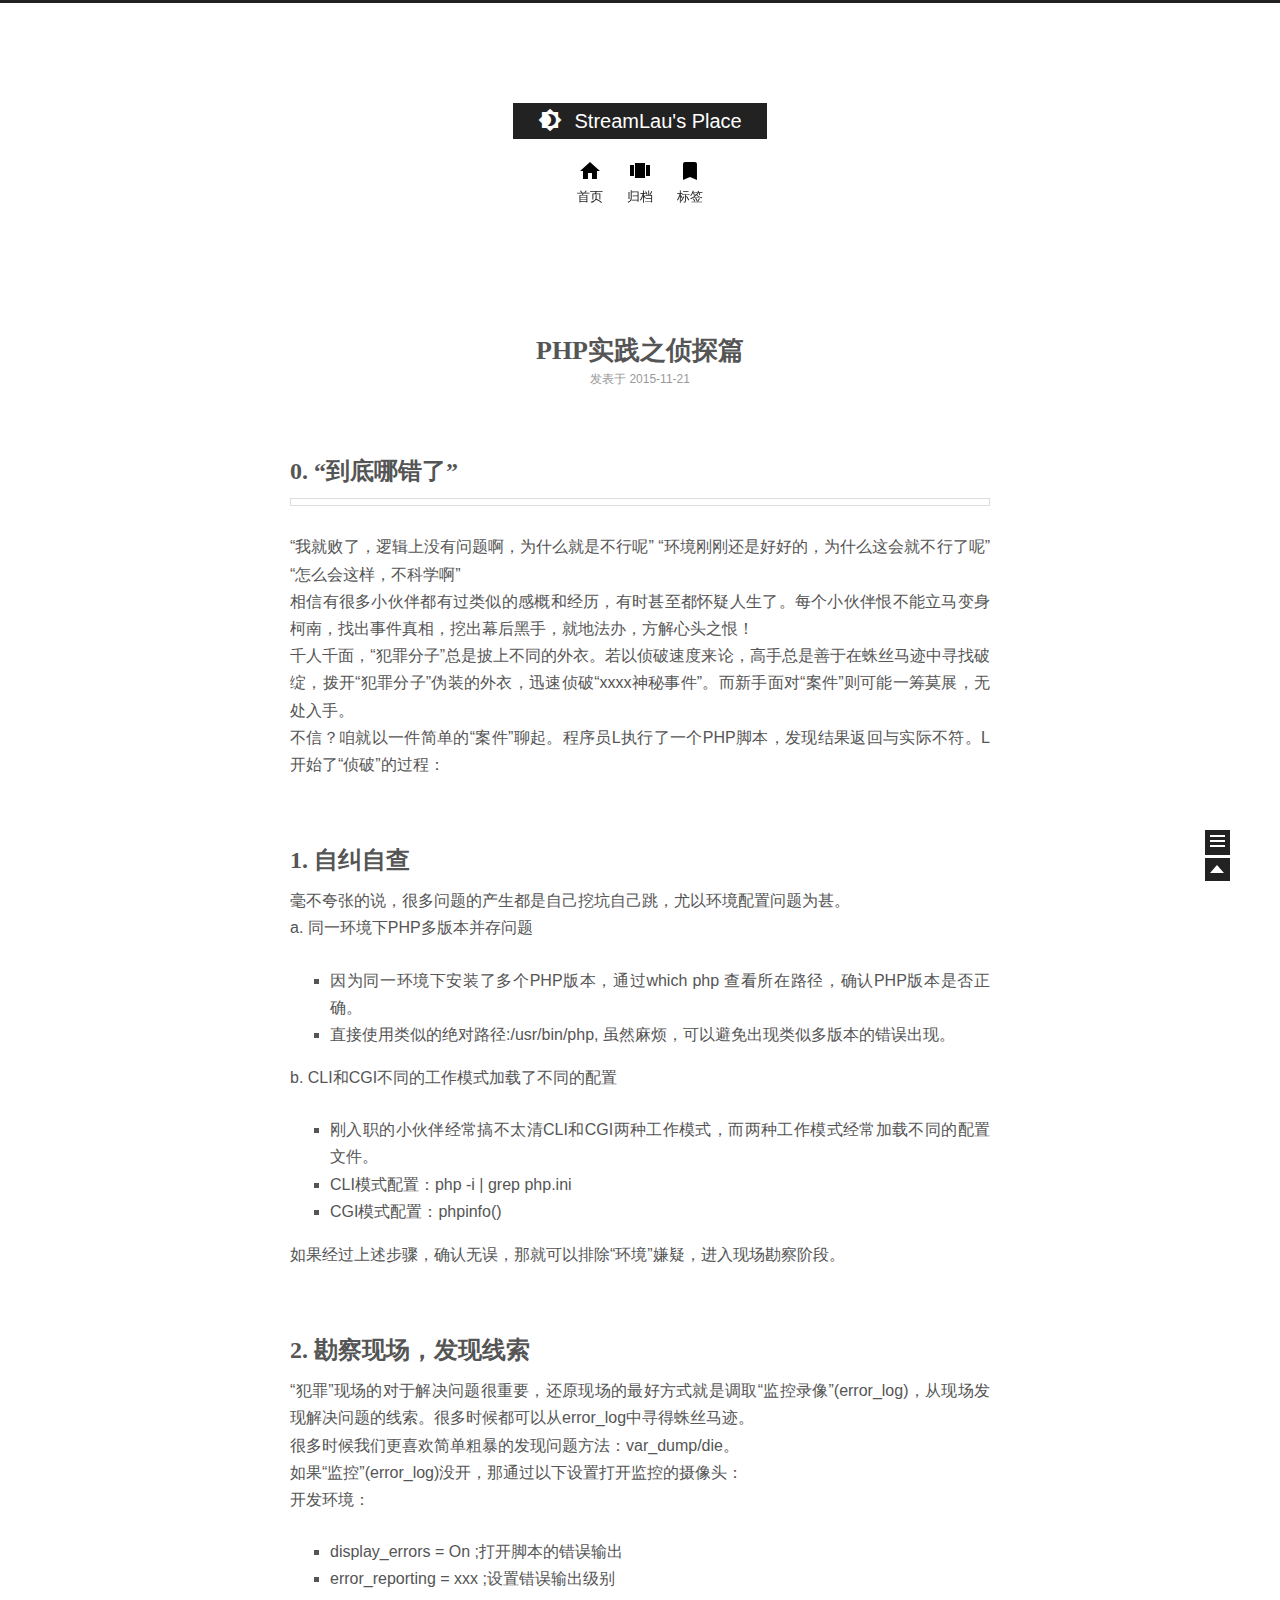
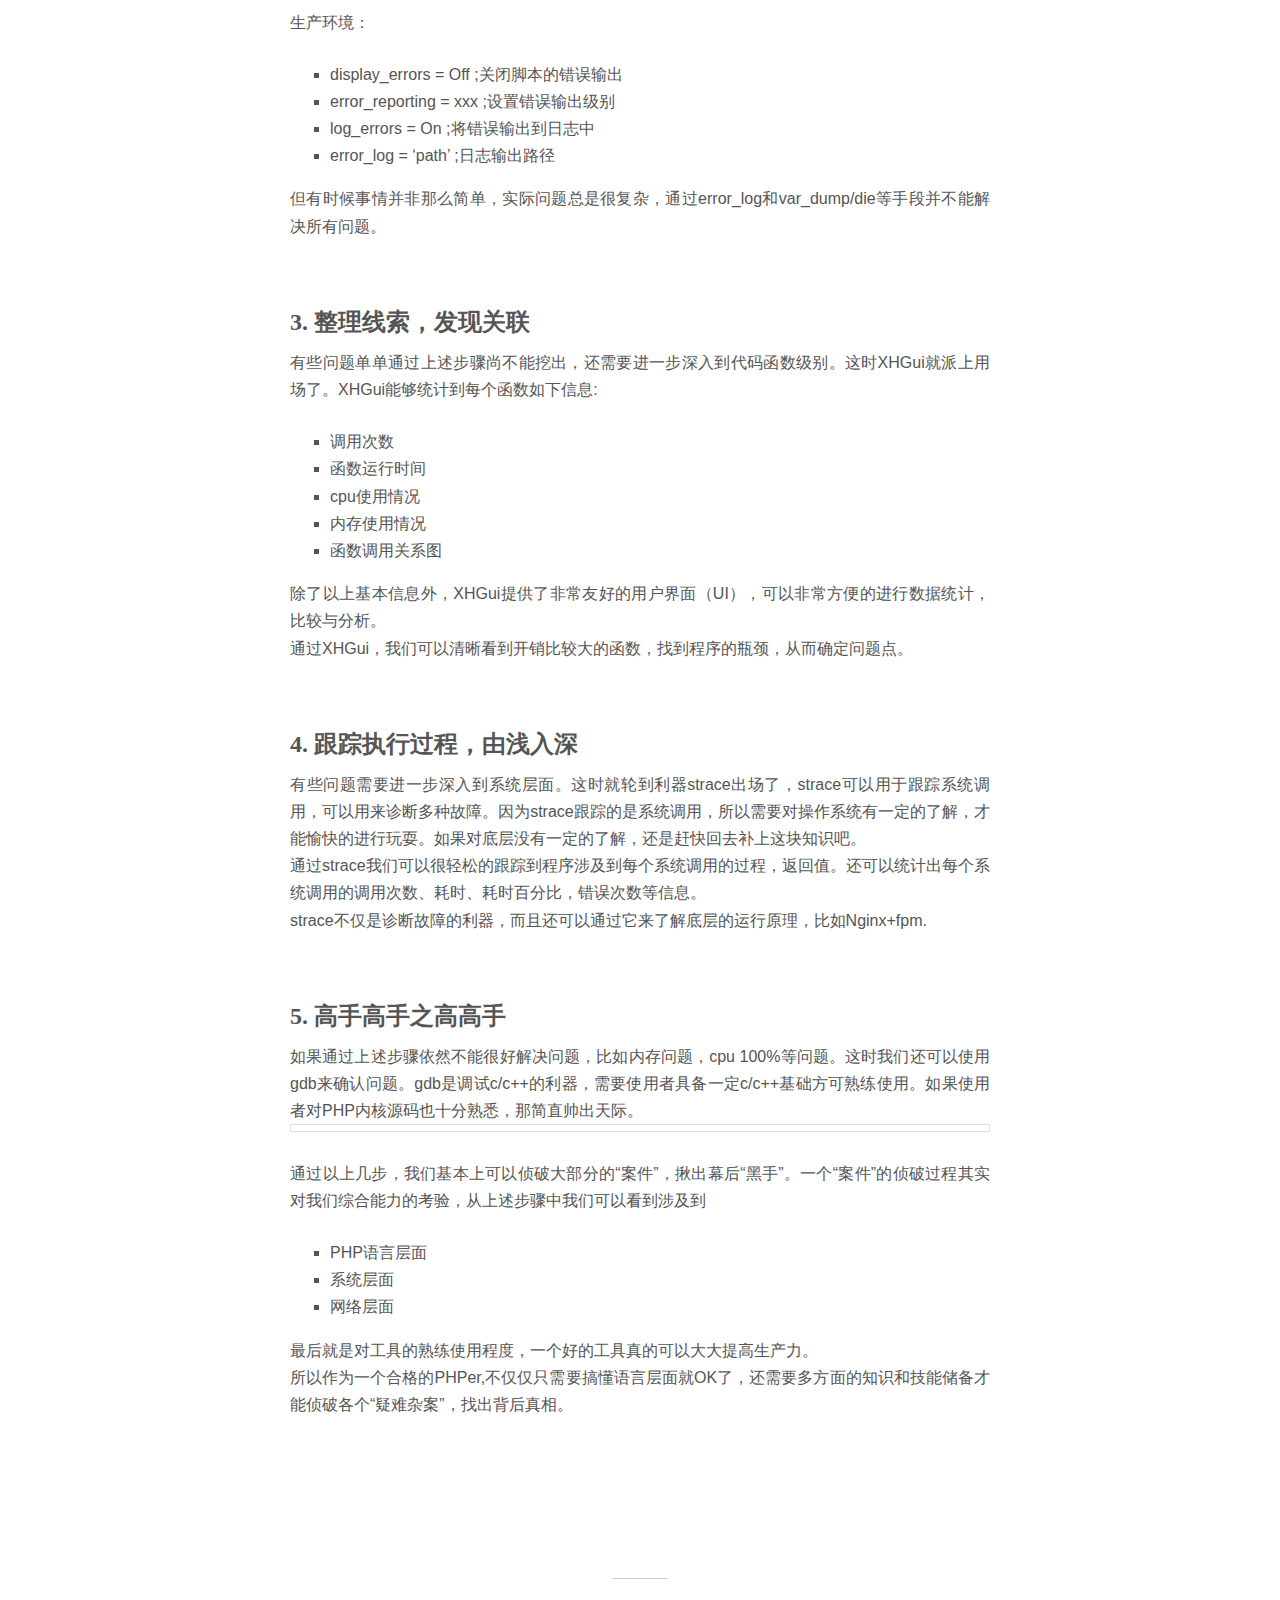
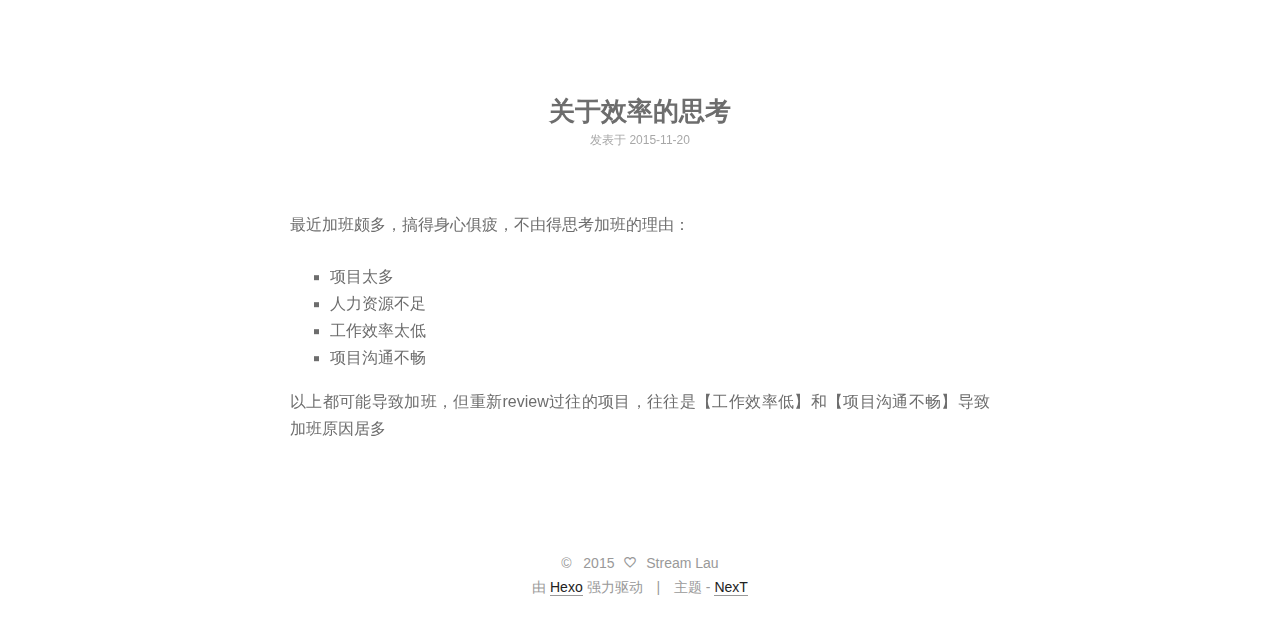
==== index.html @ 500119c3 "Site updated: 2015-11-21 00:36:10" ====
<!doctype html>
<html class="theme-next use-motion ">
<head>
  

<meta charset="UTF-8"/>
<meta http-equiv="X-UA-Compatible" content="IE=edge,chrome=1" />
<meta name="viewport" content="width=device-width, initial-scale=1, maximum-scale=1"/>


<meta http-equiv="Cache-Control" content="no-transform" />
<meta http-equiv="Cache-Control" content="no-siteapp" />






  <link rel="stylesheet" type="text/css" href="/vendors/fancybox/source/jquery.fancybox.css?v=2.1.5"/>




<link rel="stylesheet" type="text/css" href="/css/main.css?v=0.4.5.1"/>


    <meta name="description" content="Find Fun" />



  <meta name="keywords" content="Hexo,next" />





  <link rel="shorticon icon" type="image/x-icon" href="/favicon.ico?v=0.4.5.1" />


<meta name="description" content="Find Fun">
<meta property="og:type" content="website">
<meta property="og:title" content="StreamLau's Place">
<meta property="og:url" content="http://yoursite.com/index.html">
<meta property="og:site_name" content="StreamLau's Place">
<meta property="og:description" content="Find Fun">
<meta name="twitter:card" content="summary">
<meta name="twitter:title" content="StreamLau's Place">
<meta name="twitter:description" content="Find Fun">


<script type="text/javascript" id="hexo.configuration">
  var CONFIG = {
    scheme: '',
    sidebar: 'post'
  };
</script>

  <title> StreamLau's Place </title>
</head>

<body itemscope itemtype="http://schema.org/WebPage" lang="zh-Hans">

  <!--[if lte IE 8]>
  <div style=' clear: both; height: 59px; padding:0 0 0 15px; position: relative;margin:0 auto;'>
    <a href="http://windows.microsoft.com/en-US/internet-explorer/products/ie/home?ocid=ie6_countdown_bannercode">
      <img src="http://7u2nvr.com1.z0.glb.clouddn.com/picouterie.jpg" border="0" height="42" width="820"
           alt="You are using an outdated browser. For a faster, safer browsing experience, upgrade for free today or use other browser ,like chrome firefox safari."
           style='margin-left:auto;margin-right:auto;display: block;'/>
    </a>
  </div>
<![endif]-->
  



  <div class="container one-column 
   page-home 
">
    <div class="headband"></div>

    <header id="header" class="header" itemscope itemtype="http://schema.org/WPHeader">
      <div class="header-inner"><h1 class="site-meta">
  <span class="logo-line-before"><i></i></span>
  <a href="/" class="brand" rel="start">
      <span class="logo">
        <i class="icon-next-logo"></i>
      </span>
      <span class="site-title">StreamLau's Place</span>
  </a>
  <span class="logo-line-after"><i></i></span>
</h1>

<div class="site-nav-toggle">
  <button>
    <span class="btn-bar"></span>
    <span class="btn-bar"></span>
    <span class="btn-bar"></span>
  </button>
</div>

<nav class="site-nav">
  

  
    <ul id="menu" class="menu ">
      
        
        <li class="menu-item menu-item-home">
          <a href="/" rel="section">
            <i class="menu-item-icon icon-next-home"></i> <br />
            首页
          </a>
        </li>
      
        
        <li class="menu-item menu-item-archives">
          <a href="/archives" rel="section">
            <i class="menu-item-icon icon-next-archives"></i> <br />
            归档
          </a>
        </li>
      
        
        <li class="menu-item menu-item-tags">
          <a href="/tags" rel="section">
            <i class="menu-item-icon icon-next-tags"></i> <br />
            标签
          </a>
        </li>
      

      
      
    </ul>
  

  
</nav>

 </div>
    </header>

    <main id="main" class="main">
      <div class="main-inner">
        <div id="content" class="content"> 
  <section id="posts" class="posts-expand">
    
      

  <article class="post post-type-normal " itemscope itemtype="http://schema.org/Article">
    <header class="post-header">

      
      
        <h1 class="post-title" itemprop="name headline">
          
          
            
              <a class="post-title-link" href="/2015/11/21/php-debug/" itemprop="url">
                PHP实践之侦探篇
              </a>
            
          
        </h1>
      

      <div class="post-meta">
        <span class="post-time">
          发表于
          <time itemprop="dateCreated" datetime="2015-11-21T00:35:54+08:00" content="2015-11-21">
            2015-11-21
          </time>
        </span>

        

        
          
        
      </div>
    </header>

    <div class="post-body">

      
      

      
        
          <span itemprop="articleBody"><h2 id="0-_“到底哪错了”">0. “到底哪错了”</h2><p><img src="http://ww4.sinaimg.cn/mw690/68c3e8ffgw1ey7wd93j1nj215i0po7a5.jpg" alt=""><br>“我就败了，逻辑上没有问题啊，为什么就是不行呢” “环境刚刚还是好好的，为什么这会就不行了呢” “怎么会这样，不科学啊”<br>相信有很多小伙伴都有过类似的感概和经历，有时甚至都怀疑人生了。每个小伙伴恨不能立马变身柯南，找出事件真相，挖出幕后黑手，就地法办，方解心头之恨！<br>千人千面，“犯罪分子”总是披上不同的外衣。若以侦破速度来论，高手总是善于在蛛丝马迹中寻找破绽，拨开“犯罪分子”伪装的外衣，迅速侦破“xxxx神秘事件”。而新手面对“案件”则可能一筹莫展，无处入手。<br>不信？咱就以一件简单的“案件”聊起。程序员L执行了一个PHP脚本，发现结果返回与实际不符。L开始了“侦破”的过程：</p>
<h2 id="1-_自纠自查">1. 自纠自查</h2><p>毫不夸张的说，很多问题的产生都是自己挖坑自己跳，尤以环境配置问题为甚。<br>a. 同一环境下PHP多版本并存问题</p>
<ul>
<li>因为同一环境下安装了多个PHP版本，通过which php 查看所在路径，确认PHP版本是否正确。</li>
<li>直接使用类似的绝对路径:/usr/bin/php, 虽然麻烦，可以避免出现类似多版本的错误出现。</li>
</ul>
<p>b. CLI和CGI不同的工作模式加载了不同的配置</p>
<ul>
<li>刚入职的小伙伴经常搞不太清CLI和CGI两种工作模式，而两种工作模式经常加载不同的配置文件。</li>
<li>CLI模式配置：php -i | grep php.ini</li>
<li>CGI模式配置：phpinfo()</li>
</ul>
<p>如果经过上述步骤，确认无误，那就可以排除“环境”嫌疑，进入现场勘察阶段。</p>
<h2 id="2-_勘察现场，发现线索">2. 勘察现场，发现线索</h2><p>“犯罪”现场的对于解决问题很重要，还原现场的最好方式就是调取“监控录像”(error_log)，从现场发现解决问题的线索。很多时候都可以从error_log中寻得蛛丝马迹。<br>很多时候我们更喜欢简单粗暴的发现问题方法：var_dump/die。<br>如果“监控”(error_log)没开，那通过以下设置打开监控的摄像头：<br>开发环境：</p>
<ul>
<li>display_errors  = On      ;打开脚本的错误输出</li>
<li>error_reporting = xxx    ;设置错误输出级别</li>
</ul>
<p>生产环境：</p>
<ul>
<li>display_errors  = Off      ;关闭脚本的错误输出</li>
<li>error_reporting = xxx     ;设置错误输出级别</li>
<li>log_errors         = On      ;将错误输出到日志中</li>
<li>error_log           = ‘path’ ;日志输出路径</li>
</ul>
<p>但有时候事情并非那么简单，实际问题总是很复杂，通过error_log和var_dump/die等手段并不能解决所有问题。</p>
<h2 id="3-_整理线索，发现关联">3. 整理线索，发现关联</h2><p>有些问题单单通过上述步骤尚不能挖出，还需要进一步深入到代码函数级别。这时XHGui就派上用场了。XHGui能够统计到每个函数如下信息:</p>
<ul>
<li>调用次数</li>
<li>函数运行时间</li>
<li>cpu使用情况</li>
<li>内存使用情况</li>
<li>函数调用关系图</li>
</ul>
<p>除了以上基本信息外，XHGui提供了非常友好的用户界面（UI），可以非常方便的进行数据统计，比较与分析。<br>通过XHGui，我们可以清晰看到开销比较大的函数，找到程序的瓶颈，从而确定问题点。</p>
<h2 id="4-_跟踪执行过程，由浅入深">4. 跟踪执行过程，由浅入深</h2><p>有些问题需要进一步深入到系统层面。这时就轮到利器strace出场了，strace可以用于跟踪系统调用，可以用来诊断多种故障。因为strace跟踪的是系统调用，所以需要对操作系统有一定的了解，才能愉快的进行玩耍。如果对底层没有一定的了解，还是赶快回去补上这块知识吧。<br>通过strace我们可以很轻松的跟踪到程序涉及到每个系统调用的过程，返回值。还可以统计出每个系统调用的调用次数、耗时、耗时百分比，错误次数等信息。<br>strace不仅是诊断故障的利器，而且还可以通过它来了解底层的运行原理，比如Nginx+fpm.</p>
<h2 id="5-_高手高手之高高手">5. 高手高手之高高手</h2><p>如果通过上述步骤依然不能很好解决问题，比如内存问题，cpu 100%等问题。这时我们还可以使用gdb来确认问题。gdb是调试c/c++的利器，需要使用者具备一定c/c++基础方可熟练使用。如果使用者对PHP内核源码也十分熟悉，那简直帅出天际。<br><img src="http://ww2.sinaimg.cn/large/68c3e8ffgw1ey7wdth9a3j20hs0a0q3x.jpg" alt=""><br>通过以上几步，我们基本上可以侦破大部分的“案件”，揪出幕后“黑手”。一个“案件”的侦破过程其实对我们综合能力的考验，从上述步骤中我们可以看到涉及到</p>
<ul>
<li>PHP语言层面</li>
<li>系统层面</li>
<li>网络层面</li>
</ul>
<p>最后就是对工具的熟练使用程度，一个好的工具真的可以大大提高生产力。<br>所以作为一个合格的PHPer,不仅仅只需要搞懂语言层面就OK了，还需要多方面的知识和技能储备才能侦破各个“疑难杂案”，找出背后真相。</p>
</span>
        
      
    </div>

    <footer class="post-footer">
      

      

      
      
        <div class="post-eof"></div>
      
    </footer>
  </article>


    
      

  <article class="post post-type-normal " itemscope itemtype="http://schema.org/Article">
    <header class="post-header">

      
      
        <h1 class="post-title" itemprop="name headline">
          
          
            
              <a class="post-title-link" href="/2015/11/20/new_post_1/" itemprop="url">
                关于效率的思考
              </a>
            
          
        </h1>
      

      <div class="post-meta">
        <span class="post-time">
          发表于
          <time itemprop="dateCreated" datetime="2015-11-20T00:29:25+08:00" content="2015-11-20">
            2015-11-20
          </time>
        </span>

        

        
          
        
      </div>
    </header>

    <div class="post-body">

      
      

      
        
          <span itemprop="articleBody"><p>最近加班颇多，搞得身心俱疲，不由得思考加班的理由：</p>
<ul>
<li>项目太多</li>
<li>人力资源不足</li>
<li>工作效率太低</li>
<li>项目沟通不畅</li>
</ul>
<p>以上都可能导致加班，但重新review过往的项目，往往是【工作效率低】和【项目沟通不畅】导致加班原因居多</p>
</span>
        
      
    </div>

    <footer class="post-footer">
      

      

      
      
        <div class="post-eof"></div>
      
    </footer>
  </article>


    
  </section>

  
 </div>

        

        
      </div>

      
  
  <div class="sidebar-toggle">
    <div class="sidebar-toggle-line-wrap">
      <span class="sidebar-toggle-line sidebar-toggle-line-first"></span>
      <span class="sidebar-toggle-line sidebar-toggle-line-middle"></span>
      <span class="sidebar-toggle-line sidebar-toggle-line-last"></span>
    </div>
  </div>

  <aside id="sidebar" class="sidebar">
    <div class="sidebar-inner">

      

      <section class="site-overview">
        <div class="site-author motion-element" itemprop="author" itemscope itemtype="http://schema.org/Person">
          <img class="site-author-image" src="/images/default_avatar.jpg" alt="Stream Lau" itemprop="image"/>
          <p class="site-author-name" itemprop="name">Stream Lau</p>
        </div>
        <p class="site-description motion-element" itemprop="description">Find Fun</p>
        <nav class="site-state motion-element">
          <div class="site-state-item site-state-posts">
            <a href="/archives">
              <span class="site-state-item-count">2</span>
              <span class="site-state-item-name">日志</span>
            </a>
          </div>

          <div class="site-state-item site-state-categories">
            
              <span class="site-state-item-count">0</span>
              <span class="site-state-item-name">分类</span>
              
          </div>

          <div class="site-state-item site-state-tags">
            <a href="/tags">
              <span class="site-state-item-count">0</span>
              <span class="site-state-item-name">标签</span>
              </a>
          </div>

        </nav>

        

        <div class="links-of-author motion-element">
          
        </div>

        
        

        <div class="links-of-author motion-element">
          
        </div>

      </section>

      

    </div>
  </aside>


    </main>

    <footer id="footer" class="footer">
      <div class="footer-inner"> <div class="copyright" >
  
  &copy; &nbsp; 
  <span itemprop="copyrightYear">2015</span>
  <span class="with-love">
    <i class="icon-next-heart"></i>
  </span>
  <span class="author" itemprop="copyrightHolder">Stream Lau</span>
</div>

<div class="powered-by">
  由 <a class="theme-link" href="http://hexo.io">Hexo</a> 强力驱动
</div>

<div class="theme-info">
  主题 -
  <a class="theme-link" href="https://github.com/iissnan/hexo-theme-next">
    NexT
  </a>
</div>


 </div>
    </footer>

    <div class="back-to-top"></div>
  </div>

  <script type="text/javascript" src="/vendors/jquery/index.js?v=2.1.3"></script>

  
  
  
    
    

  


  
  
  <script type="text/javascript" src="/vendors/fancybox/source/jquery.fancybox.pack.js"></script>
  <script type="text/javascript" src="/js/fancy-box.js?v=0.4.5.1"></script>


  <script type="text/javascript" src="/js/helpers.js?v=0.4.5.1"></script>
  

  <script type="text/javascript" src="/vendors/velocity/velocity.min.js"></script>
  <script type="text/javascript" src="/vendors/velocity/velocity.ui.min.js"></script>

  <script type="text/javascript" src="/js/motion_global.js?v=0.4.5.1" id="motion.global"></script>




  <script type="text/javascript" src="/js/nav-toggle.js?v=0.4.5.1"></script>
  <script type="text/javascript" src="/vendors/fastclick/lib/fastclick.min.js?v=1.0.6"></script>

  

  <script type="text/javascript">
    $(document).ready(function () {
      if (CONFIG.sidebar === 'always') {
        displaySidebar();
      }
      if (isMobile()) {
        FastClick.attach(document.body);
      }
    });
  </script>

  

  
  

  
  <script type="text/javascript" src="/js/lazyload.js"></script>
  <script type="text/javascript">
    $(function () {
      $("#posts").find('img').lazyload({
        placeholder: "/images/loading.gif",
        effect: "fadeIn"
      });
    });
  </script>
</body>
</html>
---- css/main.css ----
/* normalize.css v3.0.2 | MIT License | git.io/normalize */
html {
  font-family: sans-serif; /* 1 */
  -ms-text-size-adjust: 100%; /* 2 */
  -webkit-text-size-adjust: 100%; /* 2 */
}
body {
  margin: 0;
}
article,
aside,
details,
figcaption,
figure,
footer,
header,
hgroup,
main,
menu,
nav,
section,
summary {
  display: block;
}
audio,
canvas,
progress,
video {
  display: inline-block; /* 1 */
  vertical-align: baseline; /* 2 */
}
audio:not([controls]) {
  display: none;
  height: 0;
}
[hidden],
template {
  display: none;
}
a {
  background-color: transparent;
}
a:active,
a:hover {
  outline: 0;
}
abbr[title] {
  border-bottom: 1px dotted;
}
b,
strong {
  font-weight: bold;
}
dfn {
  font-style: italic;
}
h1 {
  font-size: 2em;
  margin: 0.67em 0;
}
mark {
  background: #ff0;
  color: #000;
}
small {
  font-size: 80%;
}
sub,
sup {
  font-size: 75%;
  line-height: 0;
  position: relative;
  vertical-align: baseline;
}
sup {
  top: -0.5em;
}
sub {
  bottom: -0.25em;
}
img {
  border: 0;
}
svg:not(:root) {
  overflow: hidden;
}
figure {
  margin: 1em 40px;
}
hr {
  -moz-box-sizing: content-box;
  box-sizing: content-box;
  height: 0;
}
pre {
  overflow: auto;
}
code,
kbd,
pre,
samp {
  font-family: monospace, monospace;
  font-size: 1em;
}
button,
input,
optgroup,
select,
textarea {
  color: inherit; /* 1 */
  font: inherit; /* 2 */
  margin: 0; /* 3 */
}
button {
  overflow: visible;
}
button,
select {
  text-transform: none;
}
button,
html input[type="button"],
input[type="reset"],
input[type="submit"] {
  -webkit-appearance: button; /* 2 */
  cursor: pointer; /* 3 */
}
button[disabled],
html input[disabled] {
  cursor: default;
}
button::-moz-focus-inner,
input::-moz-focus-inner {
  border: 0;
  padding: 0;
}
input {
  line-height: normal;
}
input[type="checkbox"],
input[type="radio"] {
  box-sizing: border-box; /* 1 */
  padding: 0; /* 2 */
}
input[type="number"]::-webkit-inner-spin-button,
input[type="number"]::-webkit-outer-spin-button {
  height: auto;
}
input[type="search"] {
  -webkit-appearance: textfield; /* 1 */
  -moz-box-sizing: content-box;
  -webkit-box-sizing: content-box; /* 2 */
  box-sizing: content-box;
}
input[type="search"]::-webkit-search-cancel-button,
input[type="search"]::-webkit-search-decoration {
  -webkit-appearance: none;
}
fieldset {
  border: 1px solid #c0c0c0;
  margin: 0 2px;
  padding: 0.35em 0.625em 0.75em;
}
legend {
  border: 0; /* 1 */
  padding: 0; /* 2 */
}
textarea {
  overflow: auto;
}
optgroup {
  font-weight: bold;
}
table {
  border-collapse: collapse;
  border-spacing: 0;
}
td,
th {
  padding: 0;
}
::selection {
  background: #262a30;
  color: #fff;
}
body {
  position: relative;
  font-family: Lato, "Microsoft Jhenghei", "Hiragino Sans GB", "Microsoft YaHei", sans-serif;
  font-size: 16px;
  line-height: 1.7;
  color: #555;
  background: #fff;
}
@media (min-width: 768px) and (max-width: 991px) {
  body {
    padding-right: 0 !important;
  }
}
@media (max-width: 767px) {
  body {
    padding-right: 0 !important;
  }
}
h1,
h2,
h3,
h4,
h5,
h6 {
  margin: 0;
  padding: 0;
  font-weight: bold;
  line-height: 1;
  font-family: Cambria, Georgia, "Microsoft Jhenghei", "Hiragino Sans GB", "Microsoft YaHei", "Times New Roman", serif;
}
h1 {
  font-size: 26px;
}
@media (max-width: 767px) {
  h1 {
    font-size: 22px;
  }
}
h2 {
  font-size: 24px;
}
@media (max-width: 767px) {
  h2 {
    font-size: 20px;
  }
}
h3 {
  font-size: 22px;
}
@media (max-width: 767px) {
  h3 {
    font-size: 18px;
  }
}
h4 {
  font-size: 20px;
}
@media (max-width: 767px) {
  h4 {
    font-size: 16px;
  }
}
h5 {
  font-size: 18px;
}
@media (max-width: 767px) {
  h5 {
    font-size: 14px;
  }
}
h6 {
  font-size: 16px;
}
@media (max-width: 767px) {
  h6 {
    font-size: 12px;
  }
}
p {
  margin: 0 0 25px 0;
}
a {
  color: #222;
  text-decoration: none;
  border-bottom: 1px solid #999;
}
a:hover {
  border-bottom-color: #222;
}
ul {
  list-style: none;
}
blockquote {
  margin: 0;
  padding: 0;
}
img {
  display: block;
  margin: auto 0;
  max-width: 100%;
  height: auto;
}
h2,
h3,
h4,
h5,
h6 {
  margin: 60px 0 15px;
}
ul {
  list-style: square;
}
a {
  word-wrap: break-word;
}
hr {
  margin: 40px 0;
  height: 3px;
  border: none;
  background-color: #ddd;
  background-image: repeating-linear-gradient(-45deg, #fff, #fff 4px, transparent 4px, transparent 8px);
}
blockquote {
  padding: 0 15px;
  color: #666;
  border-left: 4px solid #ddd;
}
blockquote cite::before {
  content: "-";
  padding: 0 5px;
}
dt {
  font-weight: 700;
}
dd {
  margin: 0;
  padding: 0;
}
.pullquote {
  width: 45%;
}
.pullquote.left {
  float: left;
  margin-left: 5px;
  margin-right: 10px;
}
.pullquote.right {
  float: right;
  margin-left: 10px;
  margin-right: 5px;
}
.highlight table,
.gist table {
  width: auto;
}
.highlight table td,
.gist table td {
  border: none;
}
.highlight a,
.gist a {
  color: #222 !important;
  text-decoration: none !important;
}
.video-container {
  position: relative;
  padding-top: 60%;
  height: 0;
  overflow: hidden;
}
.video-container iframe,
.video-container object,
.video-container embed {
  position: absolute;
  top: 0;
  left: 0;
  width: 100%;
  height: 100%;
}
table {
  width: 100%;
  border-collapse: collapse;
  border-spacing: 0;
  border: 1px solid #ddd;
  font-size: 14px;
}
table>tbody>tr:nth-of-type(odd) {
  background-color: #f9f9f9;
}
table>tbody>tr:hover {
  background-color: #f5f5f5;
}
caption,
th,
td {
  padding: 8px;
  text-align: left;
  vertical-align: middle;
  font-weight: normal;
}
th,
td {
  border-bottom: 3px solid #ddd;
  border-right: 1px solid #eee;
}
th {
  padding-bottom: 10px;
  font-weight: 700;
}
td {
  border-bottom-width: 1px;
}
.text-left {
  text-align: left;
}
.text-center {
  text-align: center;
}
.text-right {
  text-align: right;
}
.text-justify {
  text-align: justify;
}
.text-nowrap {
  white-space: nowrap;
}
.text-lowercase {
  text-transform: lowercase;
}
.text-uppercase {
  text-transform: uppercase;
}
.text-capitalize {
  text-transform: capitalize;
}
.center-block {
  display: block;
  margin-left: auto;
  margin-right: auto;
}
.clearfix:before,
.clearfix:after {
  content: " ";
  display: table;
}
.clearfix:after {
  clear: both;
}
.full-image.full-image.full-image {
  border: none;
}
@media (min-width: 992px) {
  .full-image.full-image.full-image {
    max-width: none;
    width: 126%;
    margin: 0 -13%;
  }
}
.blockquote-center,
.page-home .post-type-quote blockquote,
.page-post-detail .post-type-quote blockquote {
  position: relative;
  margin: 40px 0;
  padding: 0;
  border-left: none;
  text-align: center;
}
.blockquote-center::before,
.page-home .post-type-quote blockquote::before,
.page-post-detail .post-type-quote blockquote::before,
.blockquote-center::after,
.page-home .post-type-quote blockquote::after,
.page-post-detail .post-type-quote blockquote::after {
  position: absolute;
  content: ' ';
  display: block;
  width: 100%;
  height: 24px;
  opacity: 0.2;
  background: url("[data-uri]") no-repeat;
  background-position: 0 -7px;
  background-size: 24px 24px;
}
.blockquote-center::before,
.page-home .post-type-quote blockquote::before,
.page-post-detail .post-type-quote blockquote::before {
  top: -20px;
  border-top: 1px solid #ccc;
}
.blockquote-center::after,
.page-home .post-type-quote blockquote::after,
.page-post-detail .post-type-quote blockquote::after {
  bottom: -20px;
  border-bottom: 1px solid #ccc;
  background-position: 100% 7px;
}
.blockquote-center p,
.page-home .post-type-quote blockquote p,
.page-post-detail .post-type-quote blockquote p,
.blockquote-center div,
.page-home .post-type-quote blockquote div,
.page-post-detail .post-type-quote blockquote div {
  text-align: center;
}
.use-motion .motion-element {
  opacity: 0;
}
@font-face {
  font-family: 'default';
  src: url("../fonts/icon-default/icomoon.eot?-9394c0");
  src: url("../fonts/icon-default/icomoon.eot?#iefix-9394c0") format('embedded-opentype'), url("../fonts/icon-default/icomoon.woff?-9394c0") format('woff'), url("../fonts/icon-default/icomoon.ttf?-9394c0") format('truetype'), url("../fonts/icon-default/icomoon.svg?-9394c0#default") format('svg');
  font-weight: normal;
  font-style: normal;
}
[class^="icon-"],
[class*=" icon-"] {
  font-family: 'default';
  speak: none;
  font-style: normal;
  font-weight: normal;
  font-variant: normal;
  text-transform: none;
  line-height: 1;
/* Better Font Rendering =========== */
  -webkit-font-smoothing: antialiased;
  -moz-osx-font-smoothing: grayscale;
}
.icon-next-logo {
  font-size: 24px;
  color: #fff;
}
.icon-next-home,
.icon-next-categories,
.icon-next-archives,
.icon-next-tags,
.icon-next-about,
.icon-next-feed,
.icon-next-search {
  font-size: 24px;
  color: #000;
}
.icon-next-external-link {
  font-size: 14px;
}
.icon-next-heart {
  font-size: 14px;
}
.icon-storage:before,
.icon-next-categories:before {
  content: "\e0bc";
}
.icon-insert_emoticon:before,
.icon-next-about:before {
  content: "\e0e8";
}
.icon-brightness_4:before,
.icon-next-logo:before {
  content: "\e13e";
}
.icon-whatshot:before,
.icon-next-feed:before {
  content: "\e25b";
}
.icon-bookmark:before,
.icon-next-tags:before {
  content: "\e27b";
}
.icon-favorite_outline:before,
.icon-next-heart:before {
  content: "\e292";
}
.icon-home:before,
.icon-next-home:before {
  content: "\e29e";
}
.icon-open_in_new:before,
.icon-next-external-link:before {
  content: "\e2b2";
}
.icon-search:before,
.icon-next-search:before {
  content: "\e2ca";
}
.icon-view_carousel:before,
.icon-next-archives:before {
  content: "\e2fd";
}
.post pre,
.post .highlight {
  background: #f7f7f7;
  margin: 20px 0;
  padding: 15px;
  overflow: auto;
  font-size: 13px;
  color: #4d4d4c;
  line-height: 1.2;
}
.post .highlight .gutter pre,
.post .gist .gist-file .gist-data .line-numbers {
  color: #666;
}
.post pre,
.post code {
  font-family: "PT Mono", Consolas, Monaco, Menlo, monospace;
}
.post code {
  background: #eee;
  text-shadow: 0 1px #fff;
  padding: 0 0.3em;
}
.post pre code {
  background: none;
  text-shadow: none;
  padding: 0;
}
.post .highlight pre {
  border: none;
  margin: 0;
  padding: 0;
}
.post .highlight table {
  margin: 0;
  width: auto;
  border: none;
}
.post .highlight td {
  border: none;
  padding: 0;
}
.post .highlight figcaption {
  font-size: 0.85em;
  color: #8e908c;
  line-height: 1em;
  margin-bottom: 1em;
}
.post .highlight figcaption:before,
.post .highlight figcaption:after {
  content: " ";
  display: table;
}
.post .highlight figcaption:after {
  clear: both;
}
.post .highlight figcaption a {
  float: right;
}
.post .highlight .gutter pre {
  text-align: right;
  padding-right: 20px;
}
.post .highlight .line {
  height: 20px;
}
.post .gist {
  margin: 20px 0;
  border-style: solid;
  border-color: #ccc;
  border-width: 1px 0;
  background: #f7f7f7;
  padding: 15px 40px 15px 15px;
}
.post .gist .gist-file {
  border: none;
  font-family: "PT Mono", Consolas, Monaco, Menlo, monospace;
  margin: 0;
}
.post .gist .gist-file .gist-data {
  background: none;
  border: none;
}
.post .gist .gist-file .gist-data .line-numbers {
  background: none;
  border: none;
  padding: 0 20px 0 0;
}
.post .gist .gist-file .gist-data .line-data {
  padding: 0 !important;
}
.post .gist .gist-file .highlight {
  margin: 0;
  padding: 0;
  border: none;
}
.post .gist .gist-file .gist-meta {
  background: #f7f7f7;
  color: #8e908c;
  font: 13px Lato, "Microsoft Jhenghei", "Hiragino Sans GB", "Microsoft YaHei", sans-serif;
  text-shadow: 0 0;
  padding: 0;
  margin-top: 1em;
  margin-left: 40px;
}
.post .gist .gist-file .gist-meta a {
  color: color-link;
  font-weight: normal;
}
.post .gist .gist-file .gist-meta a:hover {
  text-decoration: underline;
}
pre .comment {
  color: #8e908c;
}
pre .variable,
pre .attribute,
pre .tag,
pre .regexp,
pre .ruby .constant,
pre .xml .tag .title,
pre .xml .pi,
pre .xml .doctype,
pre .html .doctype,
pre .css .id,
pre .css .class,
pre .css .pseudo {
  color: #c82829;
}
pre .number,
pre .preprocessor,
pre .built_in,
pre .literal,
pre .params,
pre .constant {
  color: #f5871f;
}
pre .ruby .class .title,
pre .css .rules .attribute {
  color: #718c00;
}
pre .string,
pre .value,
pre .inheritance,
pre .header,
pre .ruby .symbol,
pre .xml .cdata {
  color: #718c00;
}
pre .title,
pre .css .hexcolor {
  color: #3e999f;
}
pre .function,
pre .python .decorator,
pre .python .title,
pre .ruby .function .title,
pre .ruby .title .keyword,
pre .perl .sub,
pre .javascript .title,
pre .coffeescript .title {
  color: #4271ae;
}
pre .keyword,
pre .javascript .function {
  color: #8959a8;
}
html,
body {
  height: 100%;
}
.container {
  position: relative;
  min-height: 100%;
}
.header-inner {
  margin: 0 auto;
  padding: 100px 0 70px;
  width: 960px;
}
.one-column .header-inner {
  width: 700px;
}
.main {
  padding-bottom: 150px;
}
.main-inner {
  margin: 0 auto;
  width: 960px;
}
.one-column .main-inner {
  width: 700px;
}
.main-inner .content {
  width: 700px;
}
.footer {
  position: absolute;
  left: 0;
  bottom: 0;
  width: 100%;
  min-height: 50px;
}
.footer-inner {
  margin: 20px auto;
  width: 960px;
}
.one-column .footer-inner {
  width: 700px;
}
.headband {
  height: 3px;
  background: #222;
}
.header {
  background: #fff;
}
.header-inner {
  position: relative;
}
.site-meta {
  margin: 0;
  text-align: center;
}
@media (max-width: 767px) {
  .site-meta {
    text-align: center;
  }
}
.brand {
  position: relative;
  display: inline-block;
  padding: 0 25px;
  color: #fff;
  background: #222;
  border-bottom: none;
  font-family: Lato, "Microsoft Jhenghei", "Hiragino Sans GB", "Microsoft YaHei", sans-serif;
}
.logo {
  display: inline-block;
  margin-right: 5px;
  line-height: 36px;
  vertical-align: top;
}
.site-title {
  display: inline-block;
  vertical-align: top;
  line-height: 36px;
  font-size: 20px;
  font-weight: normal;
}
.use-motion .brand {
  opacity: 0;
}
.use-motion .logo,
.use-motion .site-title {
  opacity: 0;
  position: relative;
  top: -10px;
}
.site-nav-toggle {
  display: none;
  position: absolute;
  top: 10px;
  left: 10px;
}
@media (max-width: 767px) {
  .site-nav-toggle {
    display: block;
  }
}
.site-nav-toggle button {
  margin-top: 2px;
  padding: 9px 10px;
  background: transparent;
  border: none;
}
@media (max-width: 767px) {
  .site-nav {
    display: none;
    margin: 0 -10px;
    padding: 0 10px;
    clear: both;
    border-top: 1px solid #ddd;
  }
}
@media (min-width: 768px) and (max-width: 991px) {
  .site-nav {
    display: block !important;
  }
}
@media (min-width: 992px) {
  .site-nav {
    display: block !important;
  }
}
.menu {
  margin-top: 20px;
  padding-left: 0;
  text-align: center;
}
.menu .menu-item {
  display: inline-block;
  margin-left: 20px;
}
@media screen and (max-width: 767px) {
  .menu .menu-item {
    margin-top: 10px;
  }
}
.menu .menu-item:first-child {
  margin-left: 0;
}
.menu .menu-item a {
  display: block;
  font-size: 13px;
  text-transform: capitalize;
  line-height: 1.5;
  border-bottom: 1px solid transparent;
  transition-property: border-color;
  transition-duration: 0.2s;
  transition-timing-function: ease-in-out;
  transition-delay: 0s;
}
.menu .menu-item a:hover {
  border-bottom-color: #222;
}
.translation {
  margin-top: -20px;
  font-size: 14px;
  color: #999;
}
.post:last-child .post-eof.post-eof.post-eof {
  display: none;
}
.sidebar-toggle {
  position: fixed;
  right: 50px;
  bottom: 45px;
  width: 15px;
  height: 15px;
  padding: 5px;
  background: #222;
  line-height: 0;
  z-index: 1050;
  cursor: pointer;
  -webkit-transform: translateZ(0);
}
@media (min-width: 768px) and (max-width: 991px) {
  .sidebar-toggle {
    display: none;
  }
}
@media (max-width: 767px) {
  .sidebar-toggle {
    display: none;
  }
}
.sidebar-toggle-line {
  position: relative;
  display: inline-block;
  vertical-align: top;
  height: 2px;
  width: 100%;
  background: #fff;
  margin-top: 3px;
}
.sidebar-toggle-line:first-child {
  margin-top: 0;
}
.sidebar {
  width: 0;
  position: fixed;
  right: 0;
  top: 0;
  bottom: 0;
  z-index: 1040;
  box-shadow: inset 0 2px 6px #000;
  background: #222;
  -webkit-transform: translateZ(0);
}
.sidebar a {
  color: #999;
  border-bottom-color: #555;
}
.sidebar a:hover {
  color: #eee;
}
@media (min-width: 768px) and (max-width: 991px) {
  .sidebar {
    display: none !important;
  }
}
@media (max-width: 767px) {
  .sidebar {
    display: none !important;
  }
}
.sidebar-inner {
  position: relative;
  padding: 20px 10px;
  color: #999;
  text-align: center;
}
.site-author-image {
  display: block;
  margin: 0 auto;
  max-width: 96px;
  height: auto;
  border: 2px solid #333;
  padding: 2px;
}
.site-author-name {
  margin: 5px 0 0;
  color: #f5f5f5;
}
.site-description {
  margin-top: 5px;
  font-size: 14px;
  color: #555;
}
.site-state {
  overflow: hidden;
  line-height: 1.4;
}
.site-state-item {
  display: inline-block;
  padding: 0 15px;
  border-left: 1px solid #333;
}
.site-state-item:first-child {
  border-left: none;
}
.site-state-item a {
  border-bottom: none;
}
.site-state-item-count {
  display: block;
  text-align: center;
  font-size: 18px;
}
.site-state-item-name {
  font-size: 13px;
}
.feed-link {
  margin-top: 20px;
}
.feed-link a {
  display: inline-block;
  padding: 0 15px;
  color: #fc6423;
  border: 1px solid #fc6423;
  border-radius: 4px;
}
.feed-link a i {
  color: #fc6423;
  font-size: 14px;
}
.feed-link a:hover {
  color: #fff;
  background: #fc6423;
}
.feed-link a:hover i {
  color: #fff;
}
.links-of-author {
  margin-top: 20px;
}
.links-of-author a {
  display: inline-block;
  vertical-align: middle;
  margin-right: 10px;
  margin-bottom: 10px;
  border-bottom-color: #555;
  font-size: 13px;
}
.links-of-author a:before {
  display: inline-block;
  vertical-align: middle;
  margin-right: 3px;
  content: " ";
  width: 4px;
  height: 4px;
  border-radius: 50%;
  background: #ffee93;
}
.sidebar-nav {
  margin: 0;
  padding-left: 0;
}
.sidebar-nav li {
  display: inline-block;
  cursor: pointer;
  border-bottom: 1px solid transparent;
  font-size: 15px;
}
.sidebar-nav li:hover {
  color: #f5f5f5;
}
.page-post-detail .sidebar-nav-toc {
  padding: 0 5px;
}
.page-post-detail .sidebar-nav-overview {
  margin-left: 10px;
}
.sidebar-nav .sidebar-nav-active {
  color: #87daff;
  border-bottom-color: #87daff;
}
.sidebar-nav .sidebar-nav-active:hover {
  color: #87daff;
}
.post-toc {
  overflow: hidden;
  position: relative;
}
.post-toc-empty {
  font-size: 14px;
  color: #666;
}
.post-toc ol {
  overflow: auto;
  margin: 0;
  padding: 0 10px 10px;
  text-align: left;
  list-style: none;
  font-size: 14px;
}
.post-toc ol a {
  color: #999;
}
.post-toc ol a:hover {
  color: #ccc;
}
.post-toc .nav .nav-child {
  display: none;
}
.post-toc .nav .active .nav-child {
  display: block;
}
.post-toc .nav .active > a {
  color: #ccc;
}
.post-toc .nav .active-current > a {
  color: #87daff;
}
.post-toc .nav .active-current > a:hover {
  color: #87daff;
}
.post-toc-indicator {
  height: 20px;
  opacity: 0.4;
  background: no-repeat 10px 50%;
  background-size: 10px 12px;
}
.post-toc-indicator-top {
  opacity: 0;
  margin-top: 10px;
  background-image: url("[data-uri]");
}
.post-toc-indicator-bottom {
  position: absolute;
  width: 100%;
  background-image: url("[data-uri]");
}
.footer {
  font-size: 14px;
  color: #999;
}
.footer img {
  border: none;
}
.footer-inner {
  text-align: center;
}
.with-love {
  display: inline-block;
  margin: 0 5px;
}
.powered-by,
.theme-info {
  display: inline-block;
}
.powered-by {
  margin-right: 10px;
}
.powered-by::after {
  content: "|";
  padding-left: 10px;
}
.cc-license {
  margin-top: 10px;
  text-align: center;
}
.cc-license .cc-opacity {
  opacity: 0.7;
  border-bottom: none;
}
.cc-license .cc-opacity:hover {
  opacity: 0.9;
}
.cc-license img {
  display: inline-block;
}
@media (max-width: 767px) {
  body {
    font-size: 14px;
  }
  .header-inner,
  .one-column .header-inner,
  .main-inner,
  .one-column .main-inner,
  .main-inner .content,
  .footer-inner,
  .one-column .footer-inner {
    width: auto;
  }
  .main-inner {
    margin: 20px auto 0;
  }
  .footer-inner {
    padding: 0 10px;
  }
}
.btn {
  display: inline-block;
  padding: 0 20px;
  font-size: 15px;
  color: #fff;
  background: #222;
  border: 2px solid #222;
  text-decoration: none;
  transition-property: background-color;
  transition-duration: 0.2s;
  transition-timing-function: ease-in-out;
  transition-delay: 0s;
}
.btn:hover {
  border-color: #222;
  color: #222;
  background: #fff;
}
.btn-bar {
  display: block;
  width: 22px;
  height: 2px;
  background: #555;
  border-radius: 1px;
}
.btn-bar+.btn-bar {
  margin-top: 4px;
}
.posts-expand {
  padding-top: 40px;
}
@media (max-width: 767px) {
  .posts-expand {
    margin: 0 20px;
  }
  .post-body pre,
  .post-body .highlight {
    margin: 0 -20px;
    padding: 10px 20px;
  }
  .post-body pre .gutter pre,
  .post-body .highlight .gutter pre {
    padding-right: 10px;
  }
}
.posts-expand .post-title {
  font-size: 26px;
  text-align: center;
}
@media (max-width: 767px) {
  .posts-expand .post-title {
    font-size: 22px;
  }
}
.posts-expand .post-title-link {
  display: inline-block;
  position: relative;
  color: #555;
  border-bottom: none;
  line-height: 1.2;
  vertical-align: top;
}
.posts-expand .post-title-link::before {
  content: "";
  position: absolute;
  width: 100%;
  height: 2px;
  bottom: 0;
  left: 0;
  background-color: #000;
  visibility: hidden;
  transform: scaleX(0);
  transition-duration: 0.2s;
  transition-timing-function: ease-in-out;
  transition-delay: 0s;
}
.posts-expand .post-title-link:hover::before {
  visibility: visible;
  transform: scaleX(1);
}
.posts-expand .post-meta {
  margin: 3px 0 60px 0;
  color: #999;
  font-size: 12px;
  text-align: center;
}
.posts-expand .post-meta .post-category-list {
  display: inline-block;
  margin: 0;
  padding: 3px;
}
.posts-expand .post-meta .post-category-list-link {
  color: #999;
}
.posts-expand .post-body {
  text-align: justify;
}
.posts-expand .post-body h2,
.posts-expand .post-body h3,
.posts-expand .post-body h4,
.posts-expand .post-body h5,
.posts-expand .post-body h6 {
  padding-top: 10px;
}
.posts-expand .post-body img {
  box-sizing: border-box;
  margin: auto;
  padding: 3px;
  border: 1px solid #ddd;
}
.posts-expand .post-tags {
  margin-top: 40px;
  text-align: center;
}
.posts-expand .post-tags a {
  display: inline-block;
  margin-right: 10px;
  font-size: 13px;
}
.post-nav {
  overflow: hidden;
  margin-top: 60px;
  padding: 10px;
  white-space: nowrap;
  border-top: 1px solid #eee;
}
.post-nav-item {
  display: inline-block;
  width: 50%;
  white-space: normal;
}
.post-nav-item a {
  position: relative;
  display: inline-block;
  line-height: 25px;
  font-size: 14px;
  color: #555;
  border-bottom: none;
}
.post-nav-item a:hover {
  color: #222;
  font-weight: bold;
  border-bottom: none;
}
.post-nav-item a:active {
  top: 2px;
}
.post-nav-item a:before,
.post-nav-item a:after {
  display: inline-block;
  width: 16px;
  height: 25px;
  vertical-align: top;
  opacity: 0.4;
  background-size: 16px;
}
.post-nav-prev a:before {
  content: ' ';
  background: url("[data-uri]") no-repeat 0 50%;
  background-size: 8px;
}
.post-nav-prev a:hover:before {
  opacity: 1;
}
.post-nav-next {
  text-align: right;
}
.post-nav-next a:after {
  content: ' ';
  background: url("[data-uri]") no-repeat 100% 50%;
  background-size: 8px;
}
.post-nav-next a:hover:after {
  opacity: 1;
}
.posts-expand .post-eof {
  display: block;
  margin: 160px auto 120px;
  width: 8%;
  height: 1px;
  background: #ccc;
  text-align: center;
}
.post-more-link {
  margin-top: 50px;
}
@media (max-width: 767px) {
  .posts-collapse {
    margin: 0 20px;
  }
  .posts-collapse .post-title,
  .posts-collapse .post-meta {
    display: block;
    width: auto;
    text-align: left;
  }
}
.posts-collapse {
  margin-left: 55px;
}
@media (max-width: 767px) {
  .posts-collapse {
    margin: 0 20px;
  }
}
.posts-collapse .collection-title {
  position: relative;
  margin: 60px 0;
}
.posts-collapse .collection-title h2 {
  margin-left: 20px;
}
.posts-collapse .collection-title small {
  color: #bbb;
}
.posts-collapse .collection-title::before {
  content: " ";
  position: absolute;
  left: 0;
  top: 50%;
  margin-left: -4px;
  margin-top: -4px;
  width: 8px;
  height: 8px;
  background: #bbb;
  border-radius: 50%;
}
.posts-collapse .post {
  margin: 30px 0;
}
.posts-collapse .post-header {
  position: relative;
  transition-duration: 0.2s;
  transition-timing-function: ease-in-out;
  transition-delay: 0s;
  transition-property: border;
  border-bottom: 1px dashed #ccc;
}
.posts-collapse .post-header::before {
  content: " ";
  position: absolute;
  left: 0;
  top: 12px;
  width: 6px;
  height: 6px;
  margin-left: -4px;
  background: #bbb;
  border-radius: 50%;
  border: 1px solid #fff;
  transition-duration: 0.2s;
  transition-timing-function: ease-in-out;
  transition-delay: 0s;
  transition-property: background;
}
.posts-collapse .post-header:hover {
  border-bottom-color: #666;
}
.posts-collapse .post-header:hover::before {
  background: #222;
}
.posts-collapse .post-meta {
  position: absolute;
  font-size: 12px;
  left: 20px;
  top: 5px;
}
.posts-collapse .post-comments-count {
  display: none;
}
.posts-collapse .post-title {
  margin-left: 60px;
  font-size: 16px;
  font-weight: normal;
  font-family: Lato, "Microsoft Jhenghei", "Hiragino Sans GB", "Microsoft YaHei", sans-serif;
  line-height: inherit;
}
.posts-collapse .post-title::after {
  margin-left: 3px;
  opacity: 0.6;
}
.posts-collapse .post-title a {
  color: #666;
  border-bottom: none;
}
.page-home .post-type-quote .post-header,
.page-post-detail .post-type-quote .post-header,
.page-home .post-type-quote .post-tags,
.page-post-detail .post-type-quote .post-tags {
  display: none;
}
.pagination {
  margin: 120px 0 40px;
  text-align: center;
  border-top: 1px solid #eee;
}
.page-number-basic,
.pagination .prev,
.pagination .next,
.pagination .page-number,
.pagination .space {
  display: inline-block;
  position: relative;
  top: -1px;
  margin: 0 10px;
  padding: 0 10px;
  line-height: 30px;
}
@media (max-width: 767px) {
  .page-number-basic,
  .pagination .prev,
  .pagination .next,
  .pagination .page-number,
  .pagination .space {
    margin: 0 5px;
  }
}
.pagination .prev,
.pagination .next,
.pagination .page-number {
  border-bottom: 0;
  border-top: 1px solid #eee;
  transition-property: border-color;
  transition-duration: 0.2s;
  transition-timing-function: ease-in-out;
  transition-delay: 0s;
}
.pagination .prev:hover,
.pagination .next:hover,
.pagination .page-number:hover {
  border-top-color: #222;
}
.pagination .space {
  padding: 0;
  margin: 0;
}
.pagination .prev {
  margin-left: 0;
}
.pagination .next {
  margin-right: 0;
}
.pagination .page-number.current {
  color: #fff;
  background: #ccc;
  border-top-color: #ccc;
}
@media (max-width: 767px) {
  .pagination {
    border-top: none;
  }
  .pagination .prev,
  .pagination .next,
  .pagination .page-number {
    margin-bottom: 10px;
    border-top: 0;
    border-bottom: 1px solid #eee;
  }
  .pagination .prev:hover,
  .pagination .next:hover,
  .pagination .page-number:hover {
    border-bottom-color: #222;
  }
}
.comments {
  margin-top: 60px;
}
.tag-cloud {
  text-align: center;
}
.tag-cloud a {
  display: inline-block;
  margin: 10px;
}
.post-gallery {
  display: table;
  table-layout: fixed;
  width: 100%;
  border-collapse: separate;
}
.post-gallery-row {
  display: table-row;
}
.post-gallery .post-gallery-img {
  display: table-cell;
  text-align: center;
  vertical-align: middle;
  border: none;
}
.post-gallery .post-gallery-img img {
  max-width: 100%;
  max-height: 100%;
  border: none;
}
.fancybox-close,
.fancybox-close:hover {
  border: none;
}
.back-to-top {
  position: fixed;
  bottom: 19px;
  right: 50px;
  z-index: 1050;
  width: 15px;
  height: 13px;
  padding: 5px;
  background: #222;
  color: #fff;
  cursor: pointer;
  -webkit-transform: translateZ(0);
}
@media (max-width: 767px) {
  .back-to-top {
    display: none;
  }
}
@media (min-width: 768px) and (max-width: 991px) {
  .back-to-top {
    display: none;
  }
}
.back-to-top:before {
  display: block;
  content: " ";
  margin-top: 2px;
  width: 0;
  height: 0;
  border-width: 0 7px 8px 7px;
  border-color: transparent transparent #fff transparent;
  border-style: solid;
}
.theme-next #ds-thread #ds-reset {
  color: #555;
}
.theme-next #ds-thread #ds-reset .ds-replybox {
  margin-bottom: 30px;
}
.theme-next #ds-thread #ds-reset .ds-replybox .ds-avatar,
.theme-next #ds-reset .ds-avatar img {
  box-shadow: none;
}
.theme-next #ds-thread #ds-reset .ds-textarea-wrapper {
  border-color: #c7d4e1;
  background: none;
  border-top-right-radius: 3px;
  border-top-left-radius: 3px;
}
.theme-next #ds-thread #ds-reset .ds-textarea-wrapper textarea {
  height: 60px;
}
.theme-next #ds-reset .ds-rounded-top {
  border-radius: 0;
}
.theme-next #ds-thread #ds-reset .ds-post-toolbar {
  box-sizing: border-box;
  border: 1px solid #c7d4e1;
  background: #f6f8fa;
}
.theme-next #ds-thread #ds-reset .ds-post-options {
  height: 40px;
  border: none;
  background: none;
}
.theme-next #ds-thread #ds-reset .ds-toolbar-buttons {
  top: 11px;
}
.theme-next #ds-thread #ds-reset .ds-sync {
  top: 5px;
}
.theme-next #ds-thread #ds-reset .ds-post-button {
  top: 4px;
  right: 5px;
  width: 90px;
  height: 30px;
  border: 1px solid #c5ced7;
  border-radius: 3px;
  background-image: linear-gradient(#fbfbfc, #f5f7f9);
  color: #60676d;
}
.theme-next #ds-thread #ds-reset .ds-post-button:hover {
  background-position: 0 -30px;
  color: #60676d;
}
.theme-next #ds-thread #ds-reset .ds-comments-info {
  padding: 10px 0;
}
.theme-next #ds-thread #ds-reset .ds-sort {
  display: none;
}
.theme-next #ds-thread #ds-reset li.ds-tab a.ds-current {
  border: none;
  background: #f6f8fa;
  color: #60676d;
}
.theme-next #ds-thread #ds-reset li.ds-tab a.ds-current:hover {
  background-color: #e9f0f7;
  color: #60676d;
}
.theme-next #ds-thread #ds-reset li.ds-tab a {
  border-radius: 2px;
  padding: 5px;
}
.theme-next #ds-thread #ds-reset .ds-login-buttons p {
  color: #999;
  line-height: 36px;
}
.theme-next #ds-thread #ds-reset .ds-login-buttons .ds-service-list li {
  height: 28px;
}
.theme-next #ds-thread #ds-reset .ds-service-list a {
  background: none;
  padding: 5px;
  border: 1px solid;
  border-radius: 3px;
  text-align: center;
}
.theme-next #ds-thread #ds-reset .ds-service-list a:hover {
  color: #fff;
  background: #666;
}
.theme-next #ds-thread #ds-reset .ds-service-list .ds-weibo {
  color: #fc9b00;
  border-color: #fc9b00;
}
.theme-next #ds-thread #ds-reset .ds-service-list .ds-weibo:hover {
  background: #fc9b00;
}
.theme-next #ds-thread #ds-reset .ds-service-list .ds-qq {
  color: #60a3ec;
  border-color: #60a3ec;
}
.theme-next #ds-thread #ds-reset .ds-service-list .ds-qq:hover {
  background: #60a3ec;
}
.theme-next #ds-thread #ds-reset .ds-service-list .ds-renren {
  color: #2e7ac4;
  border-color: #2e7ac4;
}
.theme-next #ds-thread #ds-reset .ds-service-list .ds-renren:hover {
  background: #2e7ac4;
}
.theme-next #ds-thread #ds-reset .ds-service-list .ds-douban {
  color: #37994c;
  border-color: #37994c;
}
.theme-next #ds-thread #ds-reset .ds-service-list .ds-douban:hover {
  background: #37994c;
}
.theme-next #ds-thread #ds-reset .ds-service-list .ds-more-services {
  border: none;
}
.theme-next #ds-thread #ds-reset .ds-service-list .ds-more-services:hover {
  background: none;
}
.theme-next .this_ua {
  background-color: #ccc !important;
  border-radius: 4px;
  padding: 0 5px !important;
  margin: 0 1px !important;
  border: 1px solid #bbb !important;
  color: #fff;
}
.theme-next .this_ua.admin {
  background-color: #d9534f !important;
  border-color: #d9534f !important;
}
.theme-next .this_ua.platform.iOS,
.theme-next .this_ua.platform.Mac,
.theme-next .this_ua.platform.Windows {
  background-color: #39b3d7 !important;
  border-color: #46b8da !important;
}
.theme-next .this_ua.platform.Linux {
  background-color: #3a3a3a !important;
  border-color: #1f1f1f !important;
}
.theme-next .this_ua.platform.Android {
  background-color: #00c47d !important;
  border-color: #01b171 !important;
}
.theme-next .this_ua.browser.Mobile,
.theme-next .this_ua.browser.Chrome {
  background-color: #5cb85c !important;
  border-color: #4cae4c !important;
}
.theme-next .this_ua.browser.Firefox {
  background-color: #f0ad4e !important;
  border-color: #eea236 !important;
}
.theme-next .this_ua.browser.Maxthon,
.theme-next .this_ua.browser.IE {
  background-color: #428bca !important;
  border-color: #357ebd !important;
}
.theme-next .this_ua.browser.baidu,
.theme-next .this_ua.browser.UCBrowser,
.theme-next .this_ua.browser.Opera {
  background-color: #d9534f !important;
  border-color: #d43f3a !important;
}
.theme-next .this_ua.browser.Android,
.theme-next .this_ua.browser.QQBrowser {
  background-color: #78ace9 !important;
  border-color: #4cae4c !important;
}
.post-spread {
  margin-top: 20px;
  text-align: center;
}
.jiathis_style {
  display: inline-block;
}
.jiathis_style a {
  border: none;
}
.use-motion .post {
  opacity: 0;
}
.page-archive .archive-page-counter {
  position: relative;
  top: 3px;
  left: 20px;
}
@media (max-width: 767px) {
  .page-archive .archive-page-counter {
    top: 5px;
  }
}
.page-archive .posts-collapse {
  position: relative;
}
.page-archive .posts-collapse::after {
  top: 20px;
  left: 0;
  margin-left: -2px;
  width: 4px;
  height: 100%;
  background: #f5f5f5;
  z-index: -1;
}
.page-archive .posts-collapse .archive-move-on {
  position: absolute;
  top: 11px;
  left: 0;
  margin-left: -6px;
  width: 10px;
  height: 10px;
  opacity: 0.5;
  background: #555;
  border: 1px solid #fff;
  border-radius: 50%;
}
.page-archive .posts-collapse::before,
.page-archive .posts-collapse::after {
  content: " ";
  position: absolute;
}
.page-post-detail .site-overview {
  display: none;
  margin-top: 20px;
}
.page-post-detail .sidebar-toggle-line {
  background: #87daff;
}
.page-post-detail .comments {
  overflow: hidden;
}
.category-all-page .category-all-title {
  text-align: center;
}
.category-all-page .category-all {
  margin-top: 20px;
}
.category-all-page .category-list {
  margin: 0;
  padding: 0;
  list-style: none;
}
.category-all-page .category-list-item {
  display: inline-block;
  margin: 10px;
}
.category-all-page .category-list-count {
  color: #bbb;
}
.category-all-page .category-list-count:before {
  display: inline;
  content: " (";
}
.category-all-page .category-list-count:after {
  display: inline;
  content: ") ";
}
@media (max-width: 767px) {
  .site-nav {
    position: absolute;
    left: 0;
    top: 52px;
    margin: 0;
    width: 100%;
    background: #fff;
    border-bottom: 1px solid #ddd;
  }
}
@media (max-width: 767px) {
  .menu {
    text-align: left;
  }
}
@media (max-width: 767px) {
  .menu .menu-item {
    display: block;
    margin-left: 0;
    vertical-align: top;
  }
}
@media (max-width: 767px) {
  .menu .menu-item br {
    display: none;
  }
}
@media (max-width: 767px) {
  .menu .menu-item-icon {
    font-size: 15px;
  }
}
.site-search {
  position: absolute;
  top: 0;
  right: 0;
  font-size: 0;
}
@media (max-width: 767px) {
  .site-search {
    position: static;
  }
}
.site-search form {
  position: relative;
  vertical-align: top;
  background: #222;
  height: 30px;
  z-index: 10;
}
@media (max-width: 767px) {
  .site-search form {
    background: none;
  }
}
.site-search form input {
  border: none;
  color: #ccc;
  background: transparent url("/images/searchicon.png") no-repeat 10px 40%;
  background-size: 15px 15px;
}
@media (max-width: 767px) {
  .site-search form input {
    color: #222;
  }
}
.use-motion .site-search form {
  top: -50px;
}
@media (max-width: 767px) {
  .use-motion .site-search form {
    top: 0 !important;
  }
}
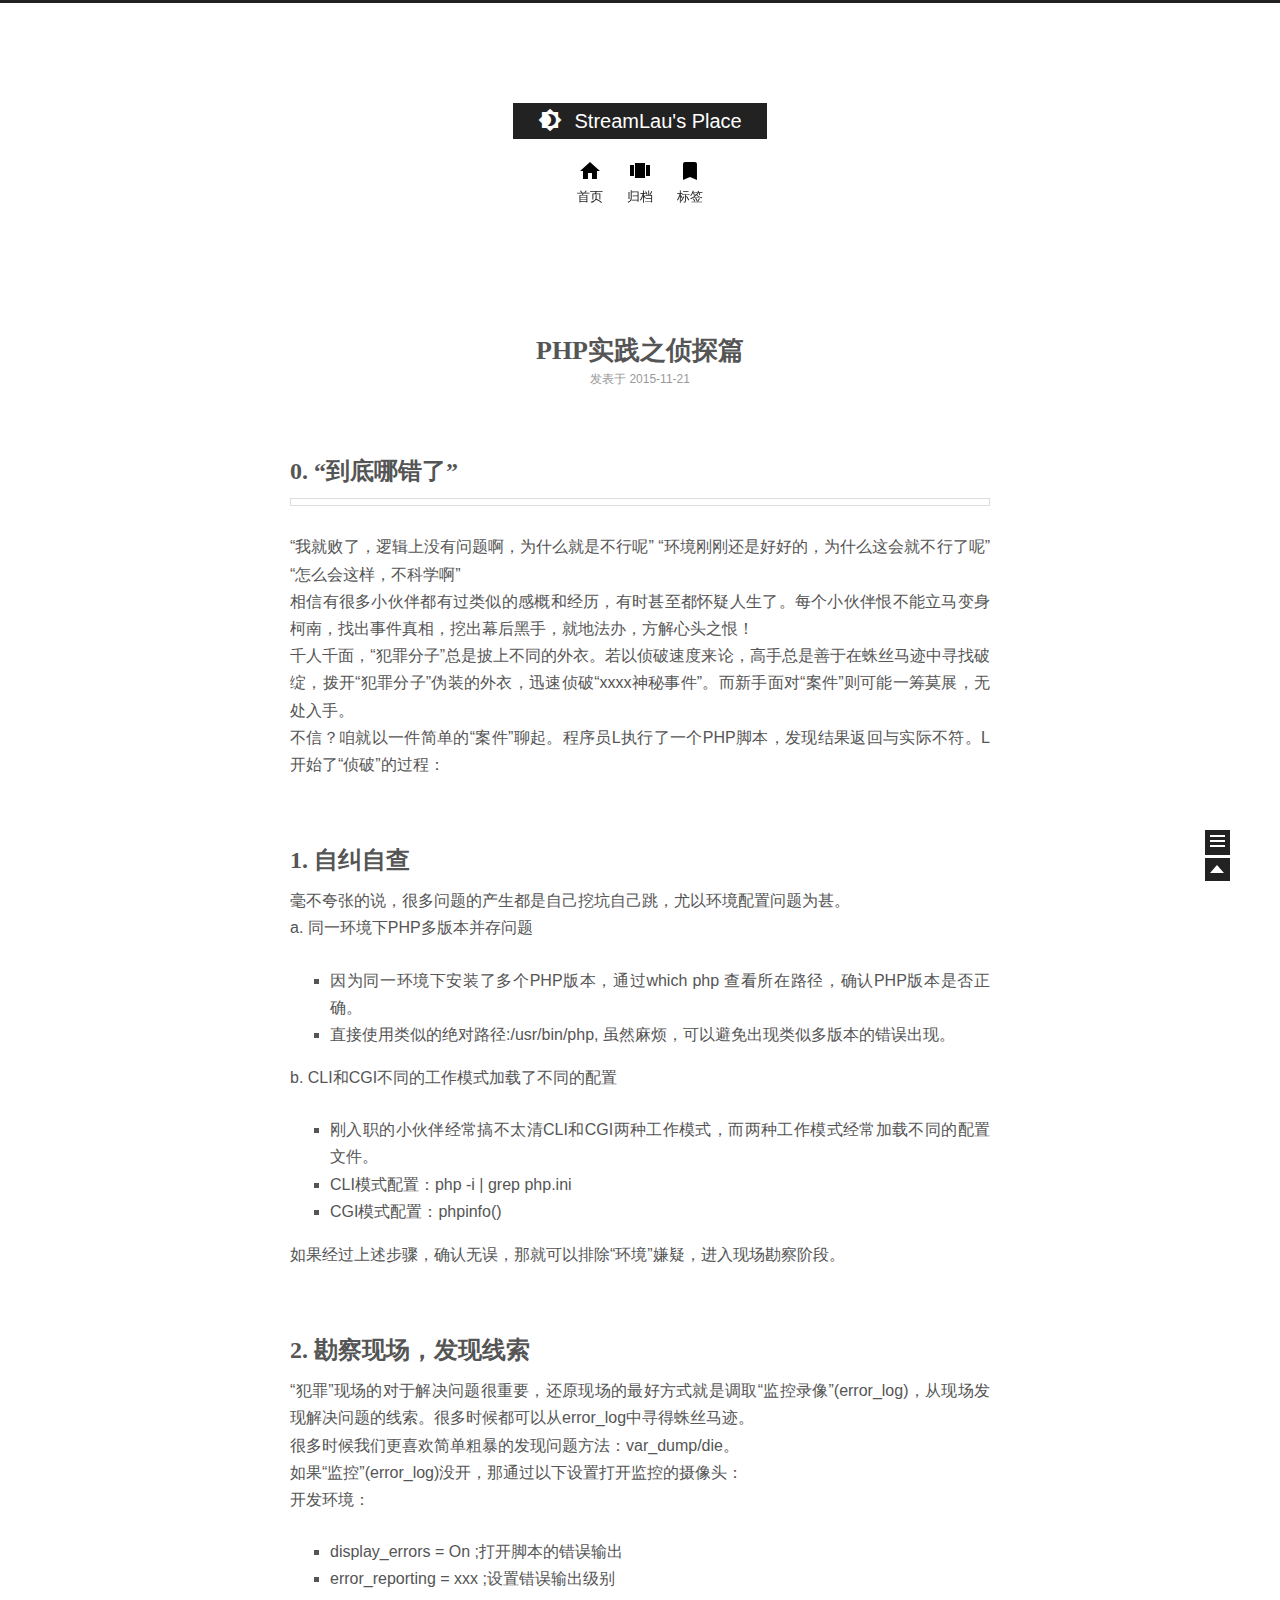
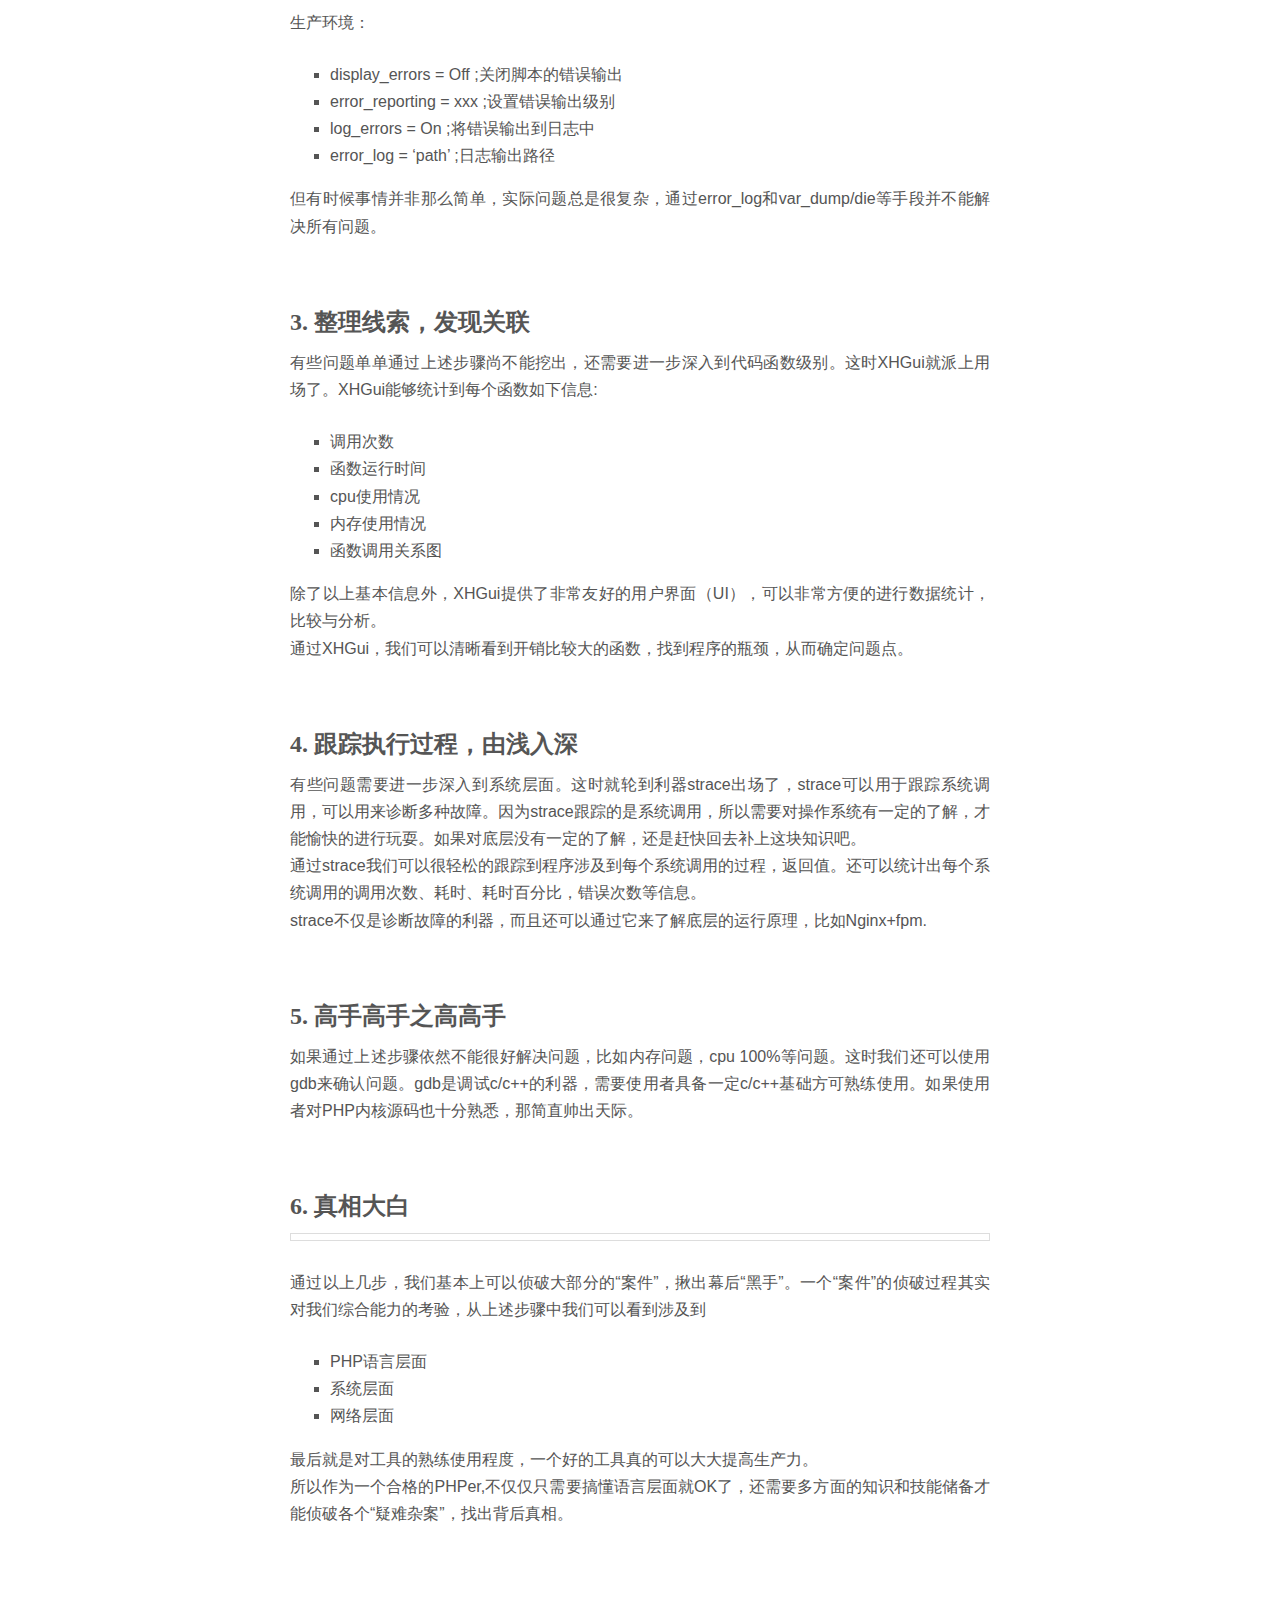
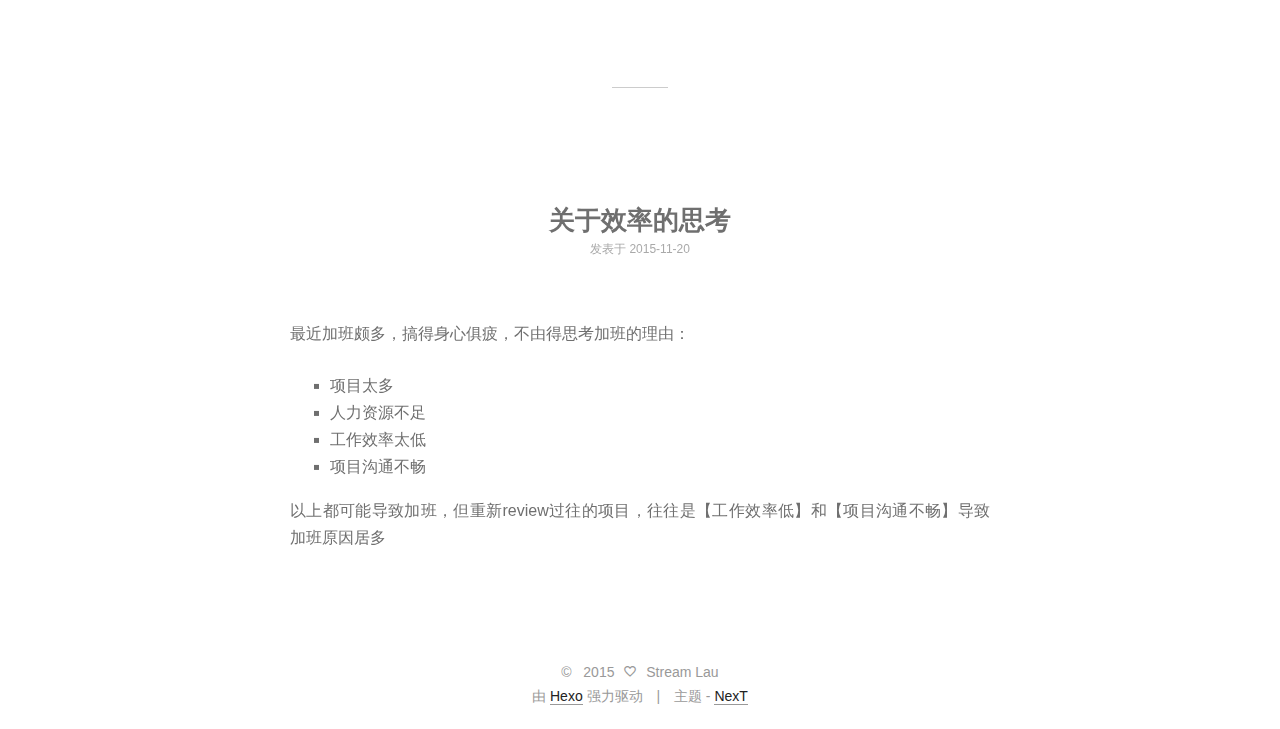
==== commit 3a6f863c: "Site updated: 2015-11-21 00:49:40" ====
--- a/index.html
+++ b/index.html
@@ -167,7 +167,7 @@
       <div class="post-meta">
         <span class="post-time">
           发表于
-          <time itemprop="dateCreated" datetime="2015-11-21T00:35:54+08:00" content="2015-11-21">
+          <time itemprop="dateCreated" datetime="2015-11-21T00:49:04+08:00" content="2015-11-21">
             2015-11-21
           </time>
         </span>
@@ -187,7 +187,7 @@
 
       
         
-          <span itemprop="articleBody"><h2 id="0-_“到底哪错了”">0. “到底哪错了”</h2><p><img src="http://ww4.sinaimg.cn/mw690/68c3e8ffgw1ey7wd93j1nj215i0po7a5.jpg" alt=""><br>“我就败了，逻辑上没有问题啊，为什么就是不行呢” “环境刚刚还是好好的，为什么这会就不行了呢” “怎么会这样，不科学啊”<br>相信有很多小伙伴都有过类似的感概和经历，有时甚至都怀疑人生了。每个小伙伴恨不能立马变身柯南，找出事件真相，挖出幕后黑手，就地法办，方解心头之恨！<br>千人千面，“犯罪分子”总是披上不同的外衣。若以侦破速度来论，高手总是善于在蛛丝马迹中寻找破绽，拨开“犯罪分子”伪装的外衣，迅速侦破“xxxx神秘事件”。而新手面对“案件”则可能一筹莫展，无处入手。<br>不信？咱就以一件简单的“案件”聊起。程序员L执行了一个PHP脚本，发现结果返回与实际不符。L开始了“侦破”的过程：</p>
+          <span itemprop="articleBody"><h2 id="0-_“到底哪错了”">0. “到底哪错了”</h2><p><img src="http://ww3.sinaimg.cn/large/68c3e8ffgw1ey7x7z5gsej20sg0lc77q.jpg" alt=""><br>“我就败了，逻辑上没有问题啊，为什么就是不行呢” “环境刚刚还是好好的，为什么这会就不行了呢” “怎么会这样，不科学啊”<br>相信有很多小伙伴都有过类似的感概和经历，有时甚至都怀疑人生了。每个小伙伴恨不能立马变身柯南，找出事件真相，挖出幕后黑手，就地法办，方解心头之恨！<br>千人千面，“犯罪分子”总是披上不同的外衣。若以侦破速度来论，高手总是善于在蛛丝马迹中寻找破绽，拨开“犯罪分子”伪装的外衣，迅速侦破“xxxx神秘事件”。而新手面对“案件”则可能一筹莫展，无处入手。<br>不信？咱就以一件简单的“案件”聊起。程序员L执行了一个PHP脚本，发现结果返回与实际不符。L开始了“侦破”的过程：</p>
 <h2 id="1-_自纠自查">1. 自纠自查</h2><p>毫不夸张的说，很多问题的产生都是自己挖坑自己跳，尤以环境配置问题为甚。<br>a. 同一环境下PHP多版本并存问题</p>
 <ul>
 <li>因为同一环境下安装了多个PHP版本，通过which php 查看所在路径，确认PHP版本是否正确。</li>
@@ -223,7 +223,8 @@
 </ul>
 <p>除了以上基本信息外，XHGui提供了非常友好的用户界面（UI），可以非常方便的进行数据统计，比较与分析。<br>通过XHGui，我们可以清晰看到开销比较大的函数，找到程序的瓶颈，从而确定问题点。</p>
 <h2 id="4-_跟踪执行过程，由浅入深">4. 跟踪执行过程，由浅入深</h2><p>有些问题需要进一步深入到系统层面。这时就轮到利器strace出场了，strace可以用于跟踪系统调用，可以用来诊断多种故障。因为strace跟踪的是系统调用，所以需要对操作系统有一定的了解，才能愉快的进行玩耍。如果对底层没有一定的了解，还是赶快回去补上这块知识吧。<br>通过strace我们可以很轻松的跟踪到程序涉及到每个系统调用的过程，返回值。还可以统计出每个系统调用的调用次数、耗时、耗时百分比，错误次数等信息。<br>strace不仅是诊断故障的利器，而且还可以通过它来了解底层的运行原理，比如Nginx+fpm.</p>
-<h2 id="5-_高手高手之高高手">5. 高手高手之高高手</h2><p>如果通过上述步骤依然不能很好解决问题，比如内存问题，cpu 100%等问题。这时我们还可以使用gdb来确认问题。gdb是调试c/c++的利器，需要使用者具备一定c/c++基础方可熟练使用。如果使用者对PHP内核源码也十分熟悉，那简直帅出天际。<br><img src="http://ww2.sinaimg.cn/large/68c3e8ffgw1ey7wdth9a3j20hs0a0q3x.jpg" alt=""><br>通过以上几步，我们基本上可以侦破大部分的“案件”，揪出幕后“黑手”。一个“案件”的侦破过程其实对我们综合能力的考验，从上述步骤中我们可以看到涉及到</p>
+<h2 id="5-_高手高手之高高手">5. 高手高手之高高手</h2><p>如果通过上述步骤依然不能很好解决问题，比如内存问题，cpu 100%等问题。这时我们还可以使用gdb来确认问题。gdb是调试c/c++的利器，需要使用者具备一定c/c++基础方可熟练使用。如果使用者对PHP内核源码也十分熟悉，那简直帅出天际。</p>
+<h2 id="6-_真相大白">6. 真相大白</h2><p><img src="http://ww2.sinaimg.cn/large/68c3e8ffgw1ey7x8kkg74j20sg0lc76a.jpg" alt=""><br>通过以上几步，我们基本上可以侦破大部分的“案件”，揪出幕后“黑手”。一个“案件”的侦破过程其实对我们综合能力的考验，从上述步骤中我们可以看到涉及到</p>
 <ul>
 <li>PHP语言层面</li>
 <li>系统层面</li>
--- a/css/main.css
+++ b/css/main.css
@@ -1055,7 +1055,7 @@
   width: 4px;
   height: 4px;
   border-radius: 50%;
-  background: #ffee93;
+  background: #ff62ba;
 }
 .sidebar-nav {
   margin: 0;
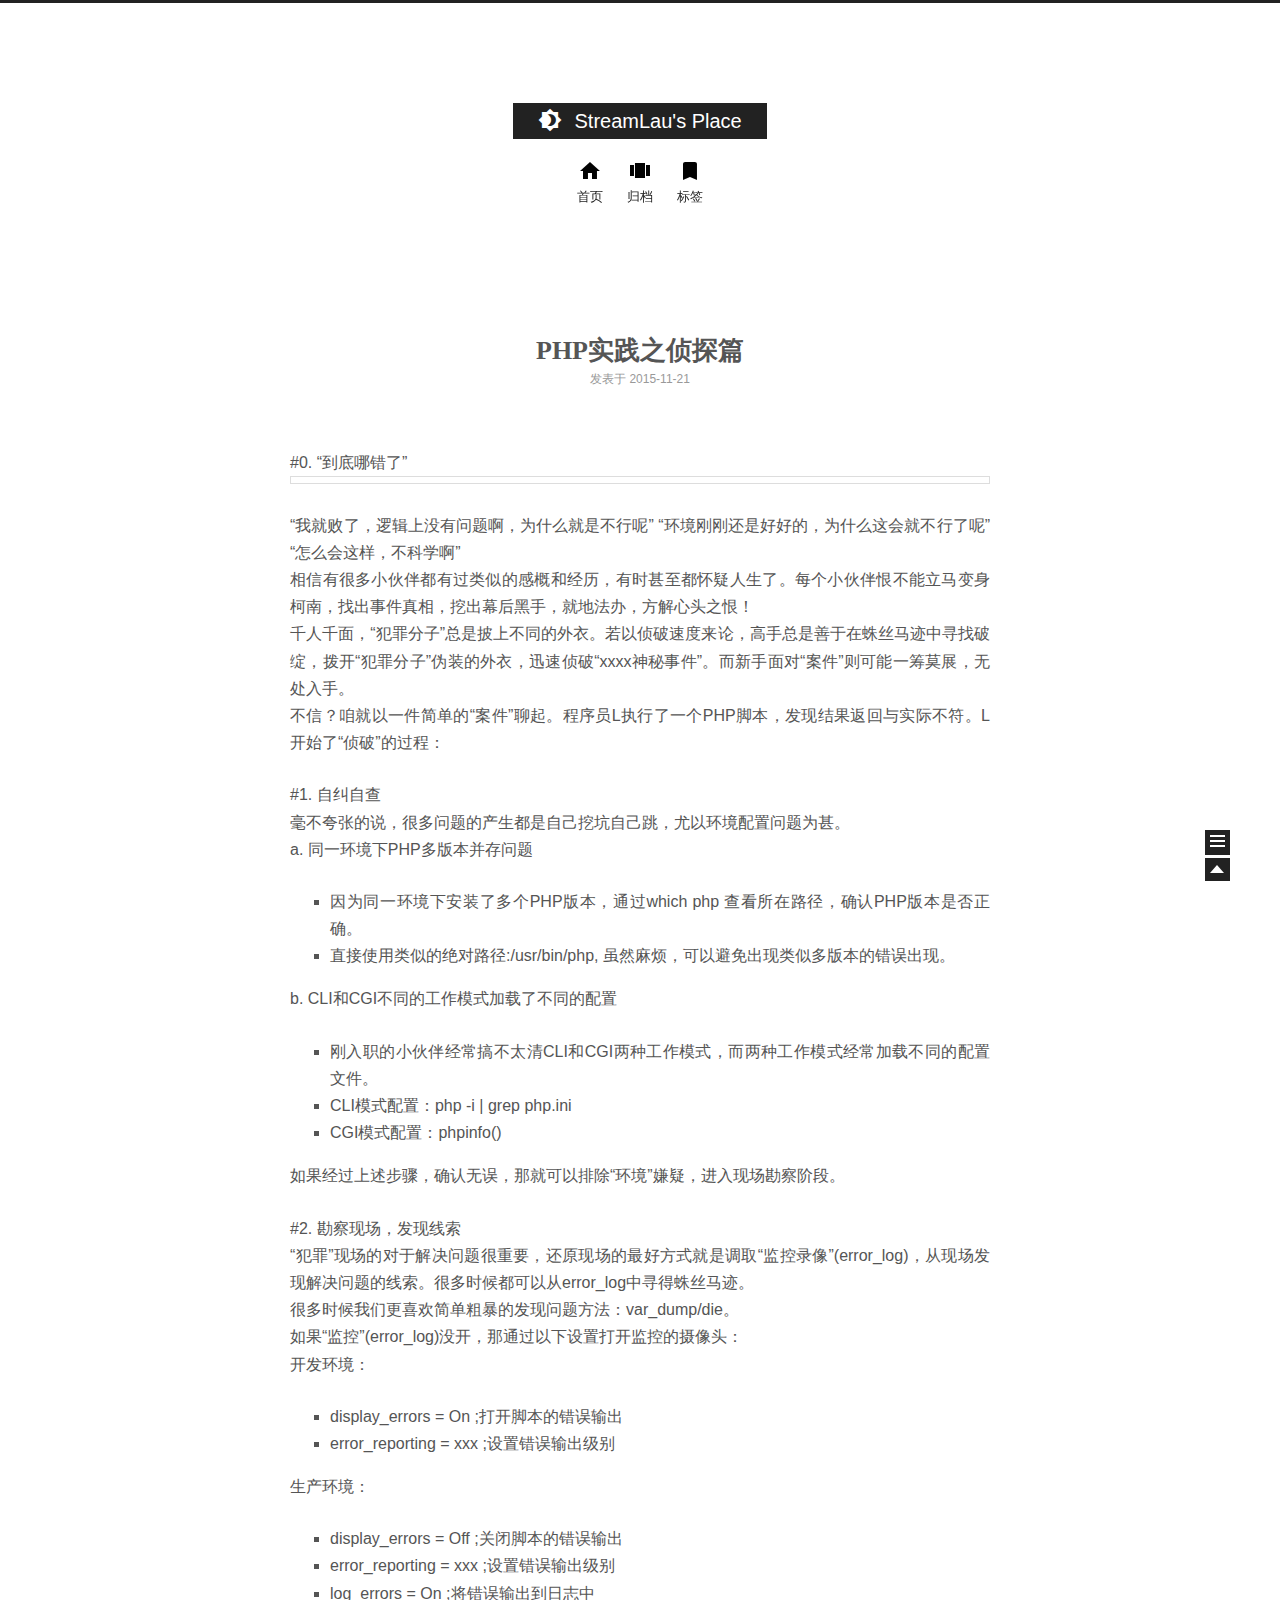
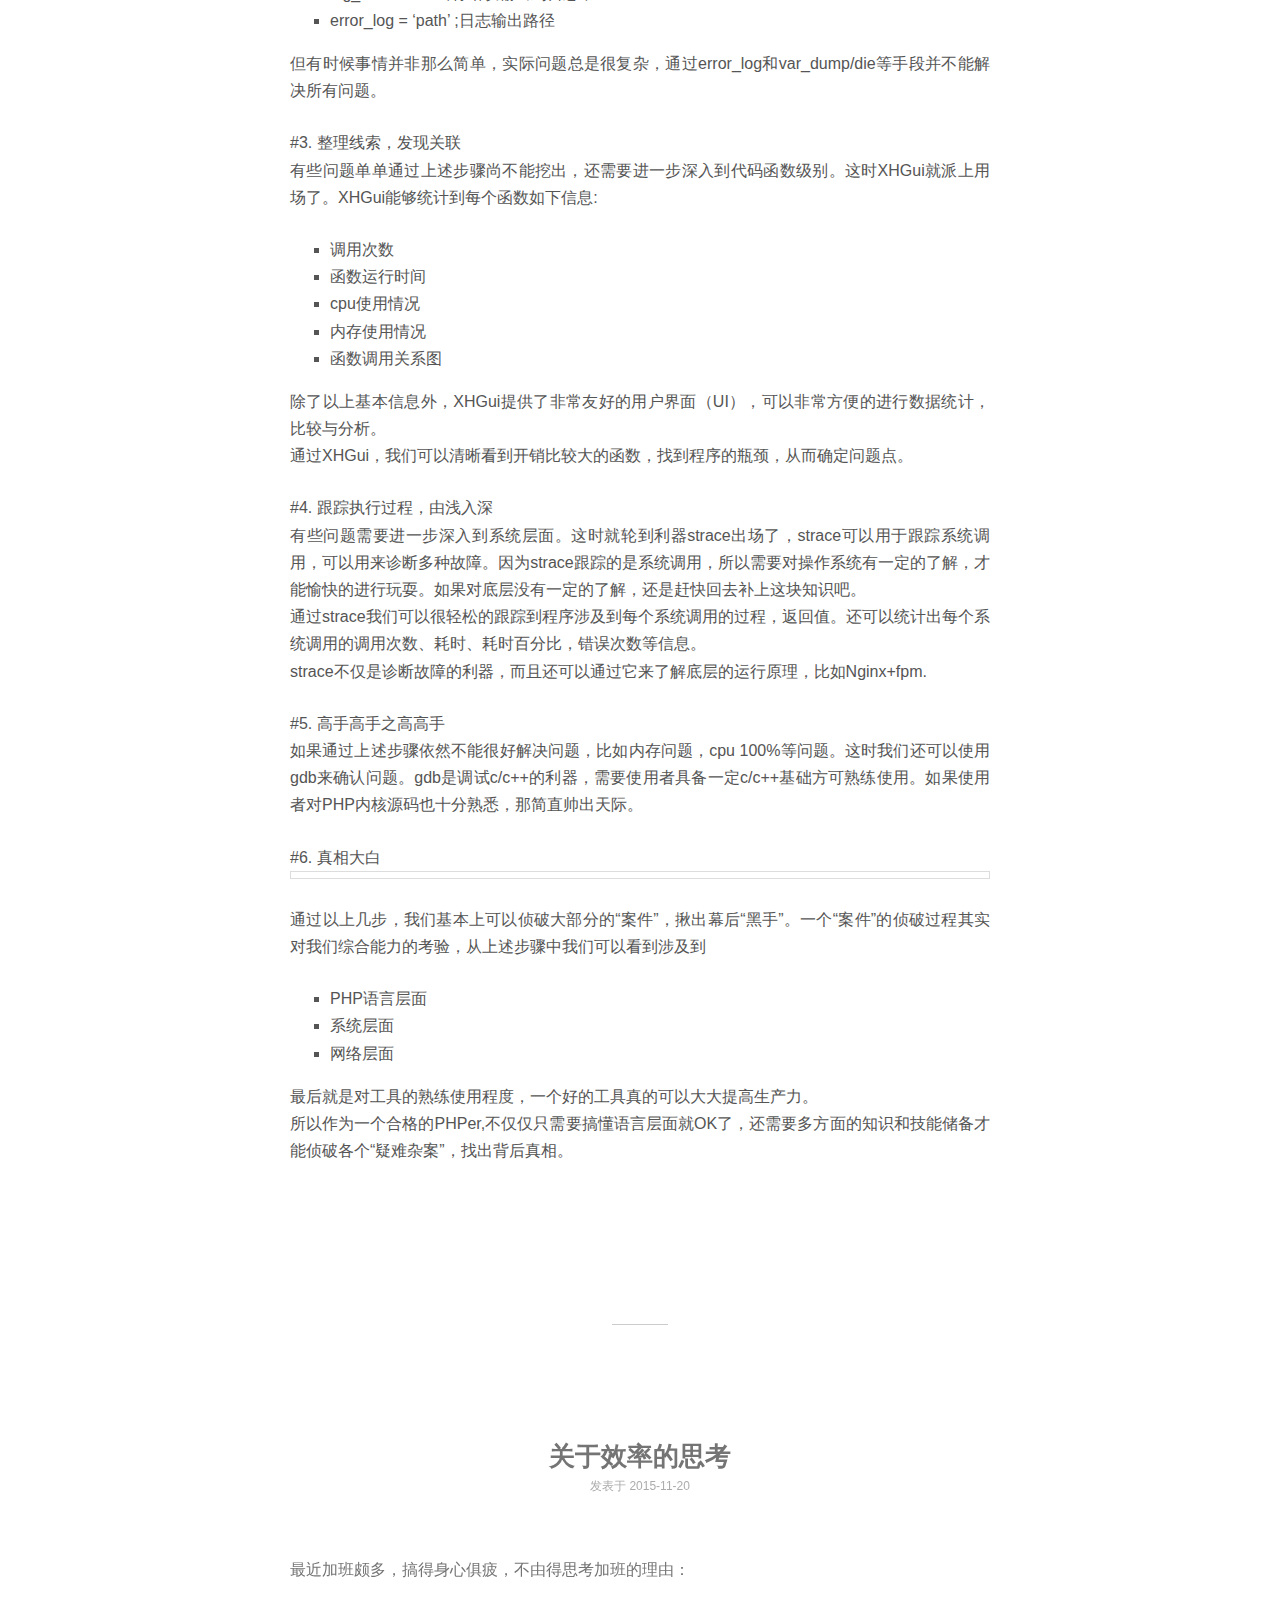
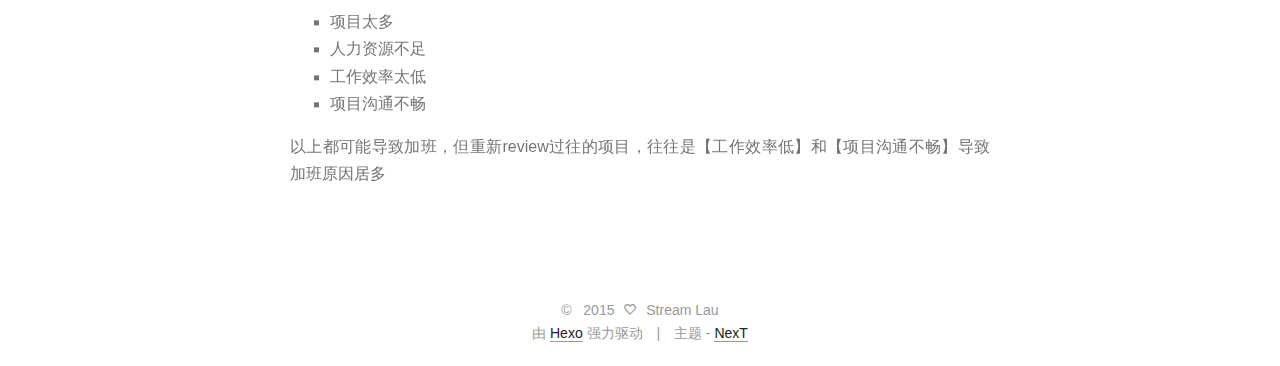
==== commit 71c6fdc0: "Site updated: 2015-11-21 00:53:25" ====
--- a/index.html
+++ b/index.html
@@ -167,7 +167,7 @@
       <div class="post-meta">
         <span class="post-time">
           发表于
-          <time itemprop="dateCreated" datetime="2015-11-21T00:49:04+08:00" content="2015-11-21">
+          <time itemprop="dateCreated" datetime="2015-11-21T00:53:09+08:00" content="2015-11-21">
             2015-11-21
           </time>
         </span>
@@ -187,8 +187,8 @@
 
       
         
-          <span itemprop="articleBody"><h2 id="0-_“到底哪错了”">0. “到底哪错了”</h2><p><img src="http://ww3.sinaimg.cn/large/68c3e8ffgw1ey7x7z5gsej20sg0lc77q.jpg" alt=""><br>“我就败了，逻辑上没有问题啊，为什么就是不行呢” “环境刚刚还是好好的，为什么这会就不行了呢” “怎么会这样，不科学啊”<br>相信有很多小伙伴都有过类似的感概和经历，有时甚至都怀疑人生了。每个小伙伴恨不能立马变身柯南，找出事件真相，挖出幕后黑手，就地法办，方解心头之恨！<br>千人千面，“犯罪分子”总是披上不同的外衣。若以侦破速度来论，高手总是善于在蛛丝马迹中寻找破绽，拨开“犯罪分子”伪装的外衣，迅速侦破“xxxx神秘事件”。而新手面对“案件”则可能一筹莫展，无处入手。<br>不信？咱就以一件简单的“案件”聊起。程序员L执行了一个PHP脚本，发现结果返回与实际不符。L开始了“侦破”的过程：</p>
-<h2 id="1-_自纠自查">1. 自纠自查</h2><p>毫不夸张的说，很多问题的产生都是自己挖坑自己跳，尤以环境配置问题为甚。<br>a. 同一环境下PHP多版本并存问题</p>
+          <span itemprop="articleBody"><p>#0. “到底哪错了”<br><img src="http://ww3.sinaimg.cn/large/68c3e8ffgw1ey7x7z5gsej20sg0lc77q.jpg" alt=""><br>“我就败了，逻辑上没有问题啊，为什么就是不行呢” “环境刚刚还是好好的，为什么这会就不行了呢” “怎么会这样，不科学啊”<br>相信有很多小伙伴都有过类似的感概和经历，有时甚至都怀疑人生了。每个小伙伴恨不能立马变身柯南，找出事件真相，挖出幕后黑手，就地法办，方解心头之恨！<br>千人千面，“犯罪分子”总是披上不同的外衣。若以侦破速度来论，高手总是善于在蛛丝马迹中寻找破绽，拨开“犯罪分子”伪装的外衣，迅速侦破“xxxx神秘事件”。而新手面对“案件”则可能一筹莫展，无处入手。<br>不信？咱就以一件简单的“案件”聊起。程序员L执行了一个PHP脚本，发现结果返回与实际不符。L开始了“侦破”的过程：</p>
+<p>#1. 自纠自查<br>毫不夸张的说，很多问题的产生都是自己挖坑自己跳，尤以环境配置问题为甚。<br>a. 同一环境下PHP多版本并存问题</p>
 <ul>
 <li>因为同一环境下安装了多个PHP版本，通过which php 查看所在路径，确认PHP版本是否正确。</li>
 <li>直接使用类似的绝对路径:/usr/bin/php, 虽然麻烦，可以避免出现类似多版本的错误出现。</li>
@@ -200,7 +200,7 @@
 <li>CGI模式配置：phpinfo()</li>
 </ul>
 <p>如果经过上述步骤，确认无误，那就可以排除“环境”嫌疑，进入现场勘察阶段。</p>
-<h2 id="2-_勘察现场，发现线索">2. 勘察现场，发现线索</h2><p>“犯罪”现场的对于解决问题很重要，还原现场的最好方式就是调取“监控录像”(error_log)，从现场发现解决问题的线索。很多时候都可以从error_log中寻得蛛丝马迹。<br>很多时候我们更喜欢简单粗暴的发现问题方法：var_dump/die。<br>如果“监控”(error_log)没开，那通过以下设置打开监控的摄像头：<br>开发环境：</p>
+<p>#2. 勘察现场，发现线索<br>“犯罪”现场的对于解决问题很重要，还原现场的最好方式就是调取“监控录像”(error_log)，从现场发现解决问题的线索。很多时候都可以从error_log中寻得蛛丝马迹。<br>很多时候我们更喜欢简单粗暴的发现问题方法：var_dump/die。<br>如果“监控”(error_log)没开，那通过以下设置打开监控的摄像头：<br>开发环境：</p>
 <ul>
 <li>display_errors  = On      ;打开脚本的错误输出</li>
 <li>error_reporting = xxx    ;设置错误输出级别</li>
@@ -213,7 +213,7 @@
 <li>error_log           = ‘path’ ;日志输出路径</li>
 </ul>
 <p>但有时候事情并非那么简单，实际问题总是很复杂，通过error_log和var_dump/die等手段并不能解决所有问题。</p>
-<h2 id="3-_整理线索，发现关联">3. 整理线索，发现关联</h2><p>有些问题单单通过上述步骤尚不能挖出，还需要进一步深入到代码函数级别。这时XHGui就派上用场了。XHGui能够统计到每个函数如下信息:</p>
+<p>#3. 整理线索，发现关联<br>有些问题单单通过上述步骤尚不能挖出，还需要进一步深入到代码函数级别。这时XHGui就派上用场了。XHGui能够统计到每个函数如下信息:</p>
 <ul>
 <li>调用次数</li>
 <li>函数运行时间</li>
@@ -222,9 +222,9 @@
 <li>函数调用关系图</li>
 </ul>
 <p>除了以上基本信息外，XHGui提供了非常友好的用户界面（UI），可以非常方便的进行数据统计，比较与分析。<br>通过XHGui，我们可以清晰看到开销比较大的函数，找到程序的瓶颈，从而确定问题点。</p>
-<h2 id="4-_跟踪执行过程，由浅入深">4. 跟踪执行过程，由浅入深</h2><p>有些问题需要进一步深入到系统层面。这时就轮到利器strace出场了，strace可以用于跟踪系统调用，可以用来诊断多种故障。因为strace跟踪的是系统调用，所以需要对操作系统有一定的了解，才能愉快的进行玩耍。如果对底层没有一定的了解，还是赶快回去补上这块知识吧。<br>通过strace我们可以很轻松的跟踪到程序涉及到每个系统调用的过程，返回值。还可以统计出每个系统调用的调用次数、耗时、耗时百分比，错误次数等信息。<br>strace不仅是诊断故障的利器，而且还可以通过它来了解底层的运行原理，比如Nginx+fpm.</p>
-<h2 id="5-_高手高手之高高手">5. 高手高手之高高手</h2><p>如果通过上述步骤依然不能很好解决问题，比如内存问题，cpu 100%等问题。这时我们还可以使用gdb来确认问题。gdb是调试c/c++的利器，需要使用者具备一定c/c++基础方可熟练使用。如果使用者对PHP内核源码也十分熟悉，那简直帅出天际。</p>
-<h2 id="6-_真相大白">6. 真相大白</h2><p><img src="http://ww2.sinaimg.cn/large/68c3e8ffgw1ey7x8kkg74j20sg0lc76a.jpg" alt=""><br>通过以上几步，我们基本上可以侦破大部分的“案件”，揪出幕后“黑手”。一个“案件”的侦破过程其实对我们综合能力的考验，从上述步骤中我们可以看到涉及到</p>
+<p>#4. 跟踪执行过程，由浅入深<br>有些问题需要进一步深入到系统层面。这时就轮到利器strace出场了，strace可以用于跟踪系统调用，可以用来诊断多种故障。因为strace跟踪的是系统调用，所以需要对操作系统有一定的了解，才能愉快的进行玩耍。如果对底层没有一定的了解，还是赶快回去补上这块知识吧。<br>通过strace我们可以很轻松的跟踪到程序涉及到每个系统调用的过程，返回值。还可以统计出每个系统调用的调用次数、耗时、耗时百分比，错误次数等信息。<br>strace不仅是诊断故障的利器，而且还可以通过它来了解底层的运行原理，比如Nginx+fpm.</p>
+<p>#5. 高手高手之高高手<br>如果通过上述步骤依然不能很好解决问题，比如内存问题，cpu 100%等问题。这时我们还可以使用gdb来确认问题。gdb是调试c/c++的利器，需要使用者具备一定c/c++基础方可熟练使用。如果使用者对PHP内核源码也十分熟悉，那简直帅出天际。</p>
+<p>#6. 真相大白<br><img src="http://ww2.sinaimg.cn/large/68c3e8ffgw1ey7x8kkg74j20sg0lc76a.jpg" alt=""><br>通过以上几步，我们基本上可以侦破大部分的“案件”，揪出幕后“黑手”。一个“案件”的侦破过程其实对我们综合能力的考验，从上述步骤中我们可以看到涉及到</p>
 <ul>
 <li>PHP语言层面</li>
 <li>系统层面</li>
--- a/css/main.css
+++ b/css/main.css
@@ -1055,7 +1055,7 @@
   width: 4px;
   height: 4px;
   border-radius: 50%;
-  background: #ff62ba;
+  background: #b90f59;
 }
 .sidebar-nav {
   margin: 0;
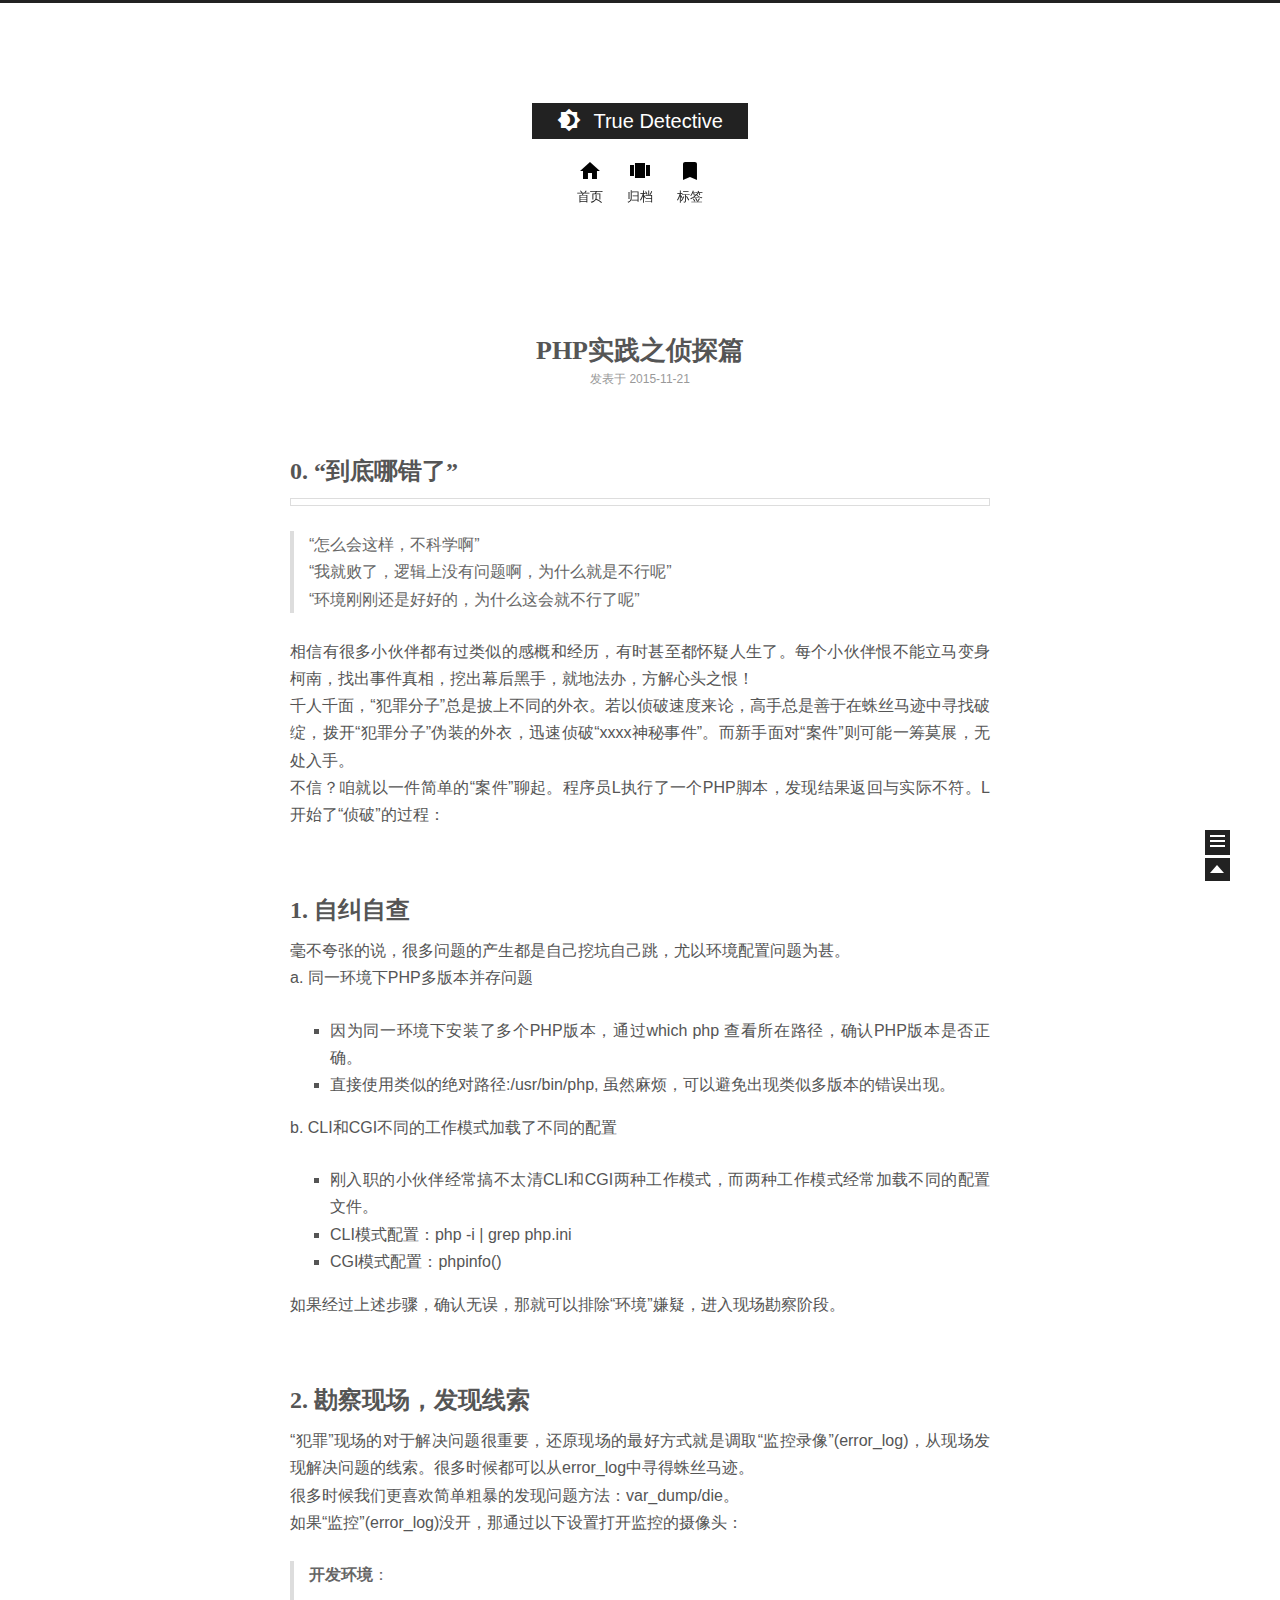
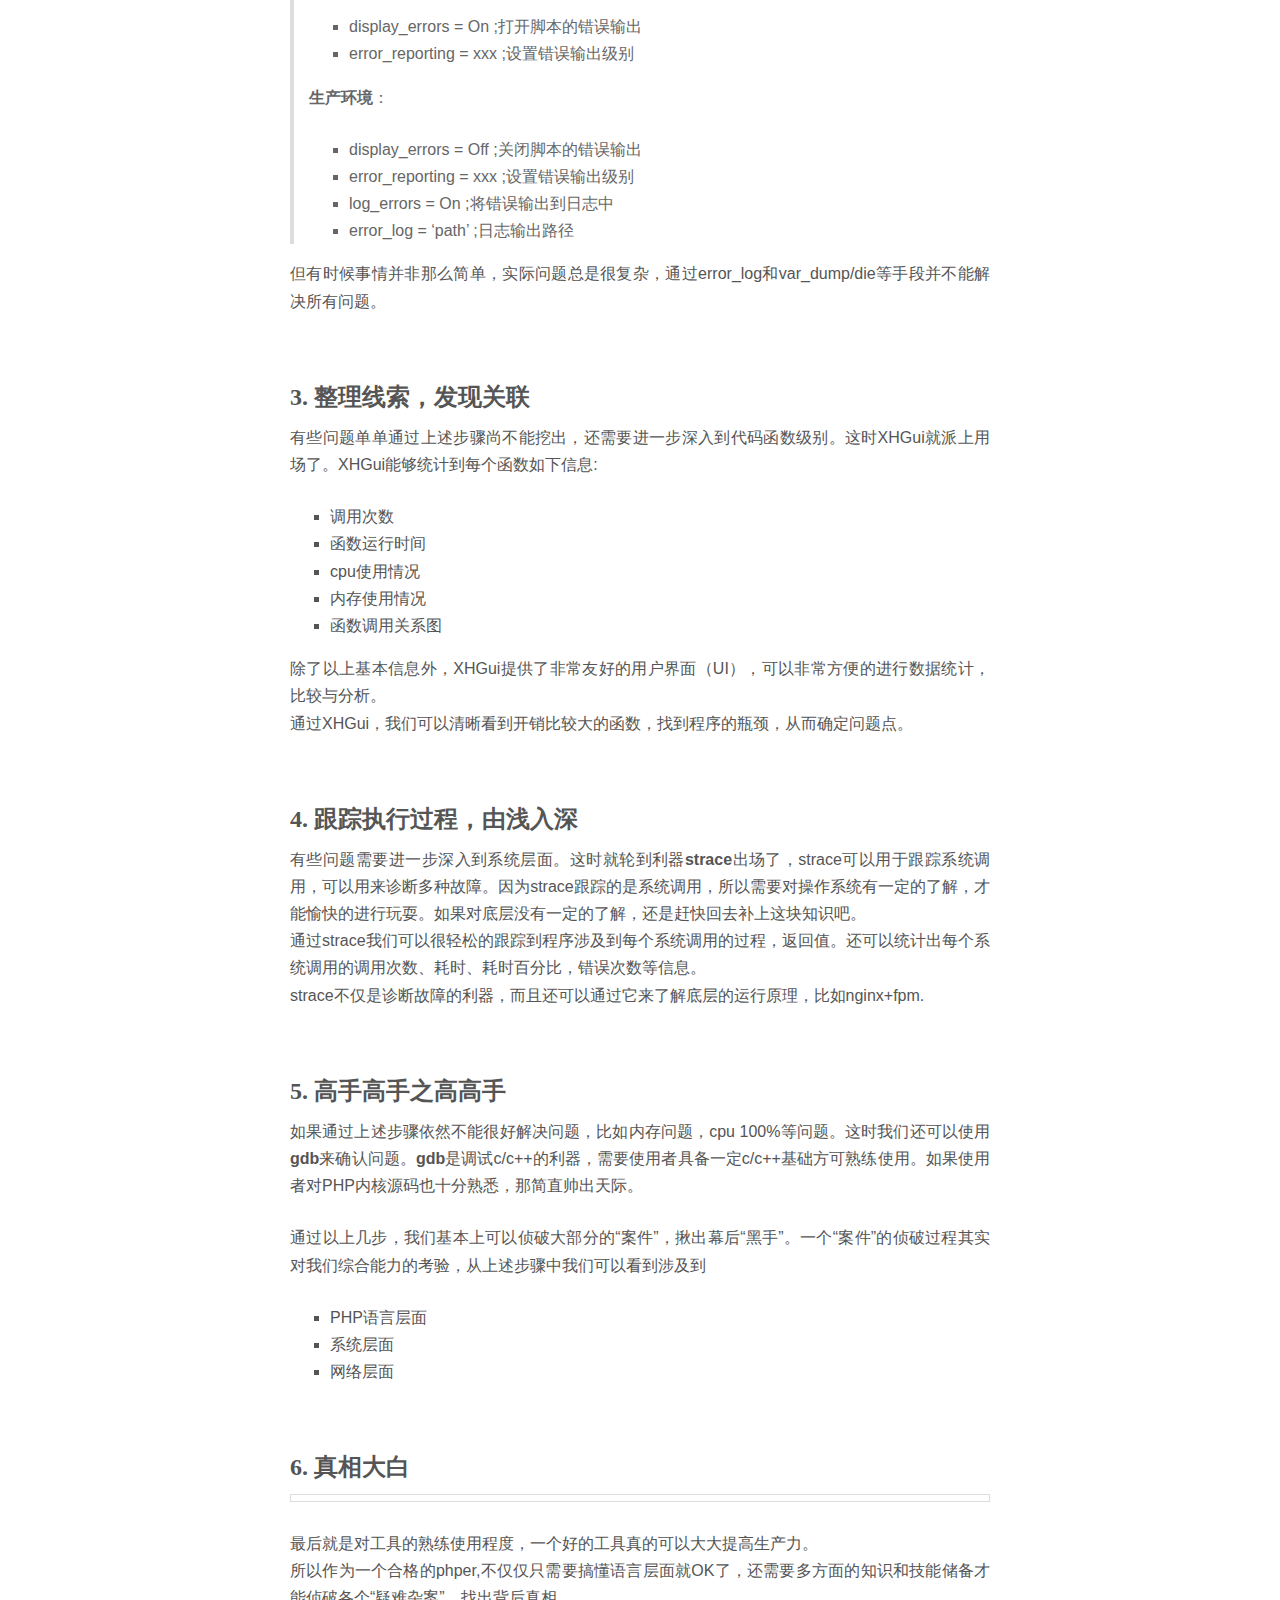
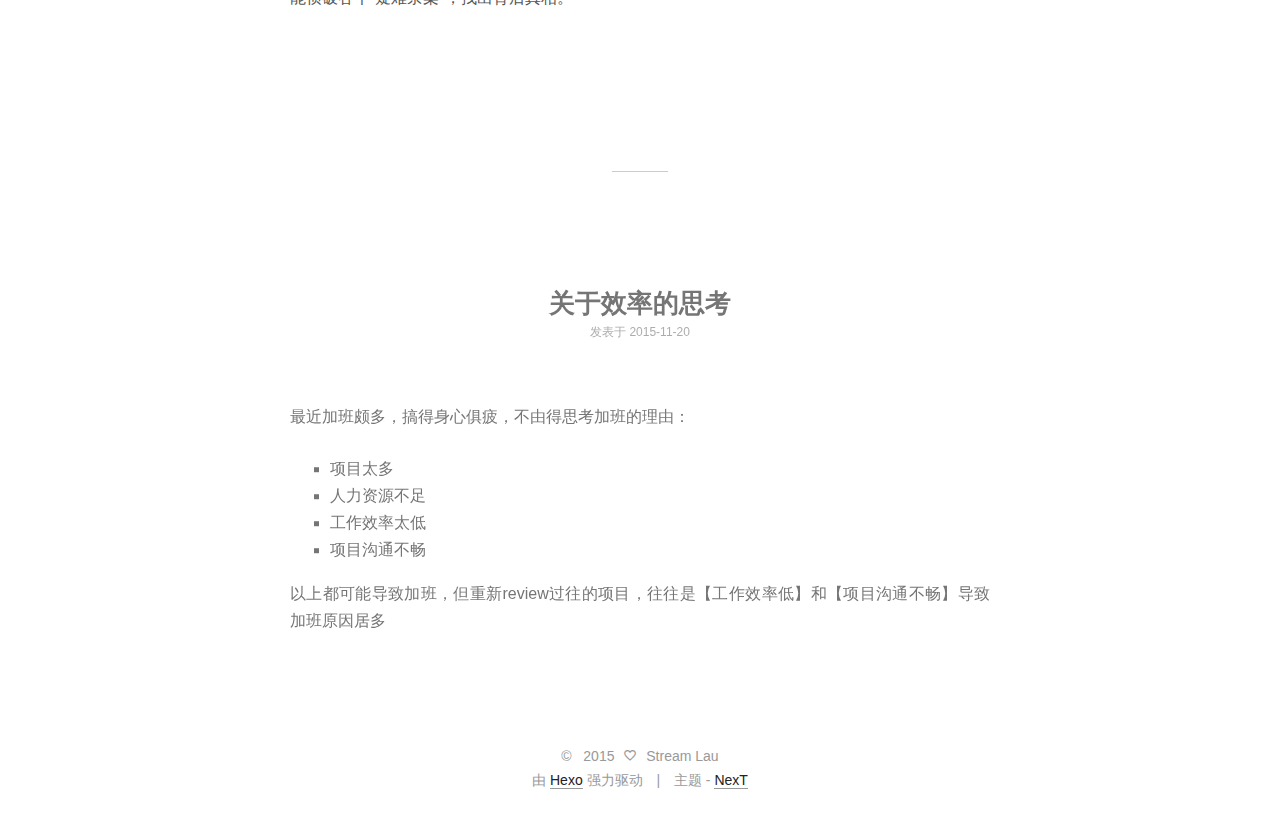
==== commit 4db31e2a: "Site updated: 2015-11-21 01:52:30" ====
--- a/index.html
+++ b/index.html
@@ -39,12 +39,12 @@
 
 <meta name="description" content="Find Fun">
 <meta property="og:type" content="website">
-<meta property="og:title" content="StreamLau's Place">
+<meta property="og:title" content="True Detective">
 <meta property="og:url" content="http://yoursite.com/index.html">
-<meta property="og:site_name" content="StreamLau's Place">
+<meta property="og:site_name" content="True Detective">
 <meta property="og:description" content="Find Fun">
 <meta name="twitter:card" content="summary">
-<meta name="twitter:title" content="StreamLau's Place">
+<meta name="twitter:title" content="True Detective">
 <meta name="twitter:description" content="Find Fun">
 
 
@@ -55,7 +55,7 @@
   };
 </script>
 
-  <title> StreamLau's Place </title>
+  <title> True Detective </title>
 </head>
 
 <body itemscope itemtype="http://schema.org/WebPage" lang="zh-Hans">
@@ -85,7 +85,7 @@
       <span class="logo">
         <i class="icon-next-logo"></i>
       </span>
-      <span class="site-title">StreamLau's Place</span>
+      <span class="site-title">True Detective</span>
   </a>
   <span class="logo-line-after"><i></i></span>
 </h1>
@@ -167,7 +167,7 @@
       <div class="post-meta">
         <span class="post-time">
           发表于
-          <time itemprop="dateCreated" datetime="2015-11-21T00:53:09+08:00" content="2015-11-21">
+          <time itemprop="dateCreated" datetime="2015-11-21T01:38:45+08:00" content="2015-11-21">
             2015-11-21
           </time>
         </span>
@@ -187,8 +187,12 @@
 
       
         
-          <span itemprop="articleBody"><p>#0. “到底哪错了”<br><img src="http://ww3.sinaimg.cn/large/68c3e8ffgw1ey7x7z5gsej20sg0lc77q.jpg" alt=""><br>“我就败了，逻辑上没有问题啊，为什么就是不行呢” “环境刚刚还是好好的，为什么这会就不行了呢” “怎么会这样，不科学啊”<br>相信有很多小伙伴都有过类似的感概和经历，有时甚至都怀疑人生了。每个小伙伴恨不能立马变身柯南，找出事件真相，挖出幕后黑手，就地法办，方解心头之恨！<br>千人千面，“犯罪分子”总是披上不同的外衣。若以侦破速度来论，高手总是善于在蛛丝马迹中寻找破绽，拨开“犯罪分子”伪装的外衣，迅速侦破“xxxx神秘事件”。而新手面对“案件”则可能一筹莫展，无处入手。<br>不信？咱就以一件简单的“案件”聊起。程序员L执行了一个PHP脚本，发现结果返回与实际不符。L开始了“侦破”的过程：</p>
-<p>#1. 自纠自查<br>毫不夸张的说，很多问题的产生都是自己挖坑自己跳，尤以环境配置问题为甚。<br>a. 同一环境下PHP多版本并存问题</p>
+          <span itemprop="articleBody"><h2 id="0-_“到底哪错了”">0. “到底哪错了”</h2><p><img src="http://ww3.sinaimg.cn/large/68c3e8ffgw1ey7x7z5gsej20sg0lc77q.jpg" alt=""></p>
+<blockquote>
+<p>“怎么会这样，不科学啊”<br>“我就败了，逻辑上没有问题啊，为什么就是不行呢”<br>“环境刚刚还是好好的，为什么这会就不行了呢” </p>
+</blockquote>
+<p>相信有很多小伙伴都有过类似的感概和经历，有时甚至都怀疑人生了。每个小伙伴恨不能立马变身柯南，找出事件真相，挖出幕后黑手，就地法办，方解心头之恨！<br>千人千面，“犯罪分子”总是披上不同的外衣。若以侦破速度来论，高手总是善于在蛛丝马迹中寻找破绽，拨开“犯罪分子”伪装的外衣，迅速侦破“xxxx神秘事件”。而新手面对“案件”则可能一筹莫展，无处入手。<br>不信？咱就以一件简单的“案件”聊起。程序员L执行了一个PHP脚本，发现结果返回与实际不符。L开始了“侦破”的过程：</p>
+<h2 id="1-_自纠自查">1. 自纠自查</h2><p>毫不夸张的说，很多问题的产生都是自己挖坑自己跳，尤以环境配置问题为甚。<br>a. 同一环境下PHP多版本并存问题</p>
 <ul>
 <li>因为同一环境下安装了多个PHP版本，通过which php 查看所在路径，确认PHP版本是否正确。</li>
 <li>直接使用类似的绝对路径:/usr/bin/php, 虽然麻烦，可以避免出现类似多版本的错误出现。</li>
@@ -200,20 +204,23 @@
 <li>CGI模式配置：phpinfo()</li>
 </ul>
 <p>如果经过上述步骤，确认无误，那就可以排除“环境”嫌疑，进入现场勘察阶段。</p>
-<p>#2. 勘察现场，发现线索<br>“犯罪”现场的对于解决问题很重要，还原现场的最好方式就是调取“监控录像”(error_log)，从现场发现解决问题的线索。很多时候都可以从error_log中寻得蛛丝马迹。<br>很多时候我们更喜欢简单粗暴的发现问题方法：var_dump/die。<br>如果“监控”(error_log)没开，那通过以下设置打开监控的摄像头：<br>开发环境：</p>
+<h2 id="2-_勘察现场，发现线索">2. 勘察现场，发现线索</h2><p>“犯罪”现场的对于解决问题很重要，还原现场的最好方式就是调取“监控录像”(error_log)，从现场发现解决问题的线索。很多时候都可以从error_log中寻得蛛丝马迹。<br>很多时候我们更喜欢简单粗暴的发现问题方法：var_dump/die。<br>如果“监控”(error_log)没开，那通过以下设置打开监控的摄像头：</p>
+<blockquote>
+<p><strong>开发环境</strong>：</p>
 <ul>
 <li>display_errors  = On      ;打开脚本的错误输出</li>
 <li>error_reporting = xxx    ;设置错误输出级别</li>
 </ul>
-<p>生产环境：</p>
+<p><strong>生产环境</strong>：</p>
 <ul>
 <li>display_errors  = Off      ;关闭脚本的错误输出</li>
 <li>error_reporting = xxx     ;设置错误输出级别</li>
 <li>log_errors         = On      ;将错误输出到日志中</li>
 <li>error_log           = ‘path’ ;日志输出路径</li>
 </ul>
+</blockquote>
 <p>但有时候事情并非那么简单，实际问题总是很复杂，通过error_log和var_dump/die等手段并不能解决所有问题。</p>
-<p>#3. 整理线索，发现关联<br>有些问题单单通过上述步骤尚不能挖出，还需要进一步深入到代码函数级别。这时XHGui就派上用场了。XHGui能够统计到每个函数如下信息:</p>
+<h2 id="3-_整理线索，发现关联">3. 整理线索，发现关联</h2><p>有些问题单单通过上述步骤尚不能挖出，还需要进一步深入到代码函数级别。这时XHGui就派上用场了。XHGui能够统计到每个函数如下信息:</p>
 <ul>
 <li>调用次数</li>
 <li>函数运行时间</li>
@@ -222,15 +229,15 @@
 <li>函数调用关系图</li>
 </ul>
 <p>除了以上基本信息外，XHGui提供了非常友好的用户界面（UI），可以非常方便的进行数据统计，比较与分析。<br>通过XHGui，我们可以清晰看到开销比较大的函数，找到程序的瓶颈，从而确定问题点。</p>
-<p>#4. 跟踪执行过程，由浅入深<br>有些问题需要进一步深入到系统层面。这时就轮到利器strace出场了，strace可以用于跟踪系统调用，可以用来诊断多种故障。因为strace跟踪的是系统调用，所以需要对操作系统有一定的了解，才能愉快的进行玩耍。如果对底层没有一定的了解，还是赶快回去补上这块知识吧。<br>通过strace我们可以很轻松的跟踪到程序涉及到每个系统调用的过程，返回值。还可以统计出每个系统调用的调用次数、耗时、耗时百分比，错误次数等信息。<br>strace不仅是诊断故障的利器，而且还可以通过它来了解底层的运行原理，比如Nginx+fpm.</p>
-<p>#5. 高手高手之高高手<br>如果通过上述步骤依然不能很好解决问题，比如内存问题，cpu 100%等问题。这时我们还可以使用gdb来确认问题。gdb是调试c/c++的利器，需要使用者具备一定c/c++基础方可熟练使用。如果使用者对PHP内核源码也十分熟悉，那简直帅出天际。</p>
-<p>#6. 真相大白<br><img src="http://ww2.sinaimg.cn/large/68c3e8ffgw1ey7x8kkg74j20sg0lc76a.jpg" alt=""><br>通过以上几步，我们基本上可以侦破大部分的“案件”，揪出幕后“黑手”。一个“案件”的侦破过程其实对我们综合能力的考验，从上述步骤中我们可以看到涉及到</p>
+<h2 id="4-_跟踪执行过程，由浅入深">4. 跟踪执行过程，由浅入深</h2><p>有些问题需要进一步深入到系统层面。这时就轮到利器<strong>strace</strong>出场了，strace可以用于跟踪系统调用，可以用来诊断多种故障。因为strace跟踪的是系统调用，所以需要对操作系统有一定的了解，才能愉快的进行玩耍。如果对底层没有一定的了解，还是赶快回去补上这块知识吧。<br>通过strace我们可以很轻松的跟踪到程序涉及到每个系统调用的过程，返回值。还可以统计出每个系统调用的调用次数、耗时、耗时百分比，错误次数等信息。<br>strace不仅是诊断故障的利器，而且还可以通过它来了解底层的运行原理，比如nginx+fpm.</p>
+<h2 id="5-_高手高手之高高手">5. 高手高手之高高手</h2><p>如果通过上述步骤依然不能很好解决问题，比如内存问题，cpu 100%等问题。这时我们还可以使用<strong>gdb</strong>来确认问题。<strong>gdb</strong>是调试c/c++的利器，需要使用者具备一定c/c++基础方可熟练使用。如果使用者对PHP内核源码也十分熟悉，那简直帅出天际。</p>
+<p>通过以上几步，我们基本上可以侦破大部分的“案件”，揪出幕后“黑手”。一个“案件”的侦破过程其实对我们综合能力的考验，从上述步骤中我们可以看到涉及到</p>
 <ul>
 <li>PHP语言层面</li>
 <li>系统层面</li>
 <li>网络层面</li>
 </ul>
-<p>最后就是对工具的熟练使用程度，一个好的工具真的可以大大提高生产力。<br>所以作为一个合格的PHPer,不仅仅只需要搞懂语言层面就OK了，还需要多方面的知识和技能储备才能侦破各个“疑难杂案”，找出背后真相。</p>
+<h2 id="6-_真相大白">6. 真相大白</h2><p><img src="http://ww2.sinaimg.cn/large/68c3e8ffgw1ey7x8kkg74j20sg0lc76a.jpg" alt=""><br>最后就是对工具的熟练使用程度，一个好的工具真的可以大大提高生产力。<br>所以作为一个合格的phper,不仅仅只需要搞懂语言层面就OK了，还需要多方面的知识和技能储备才能侦破各个“疑难杂案”，找出背后真相。</p>
 </span>
         
       
@@ -346,7 +353,7 @@
 
       <section class="site-overview">
         <div class="site-author motion-element" itemprop="author" itemscope itemtype="http://schema.org/Person">
-          <img class="site-author-image" src="/images/default_avatar.jpg" alt="Stream Lau" itemprop="image"/>
+          <img class="site-author-image" src="http://tp4.sinaimg.cn/1757669631/180/22867038285/1" alt="Stream Lau" itemprop="image"/>
           <p class="site-author-name" itemprop="name">Stream Lau</p>
         </div>
         <p class="site-description motion-element" itemprop="description">Find Fun</p>
--- a/css/main.css
+++ b/css/main.css
@@ -1055,7 +1055,7 @@
   width: 4px;
   height: 4px;
   border-radius: 50%;
-  background: #b90f59;
+  background: #60ffff;
 }
 .sidebar-nav {
   margin: 0;
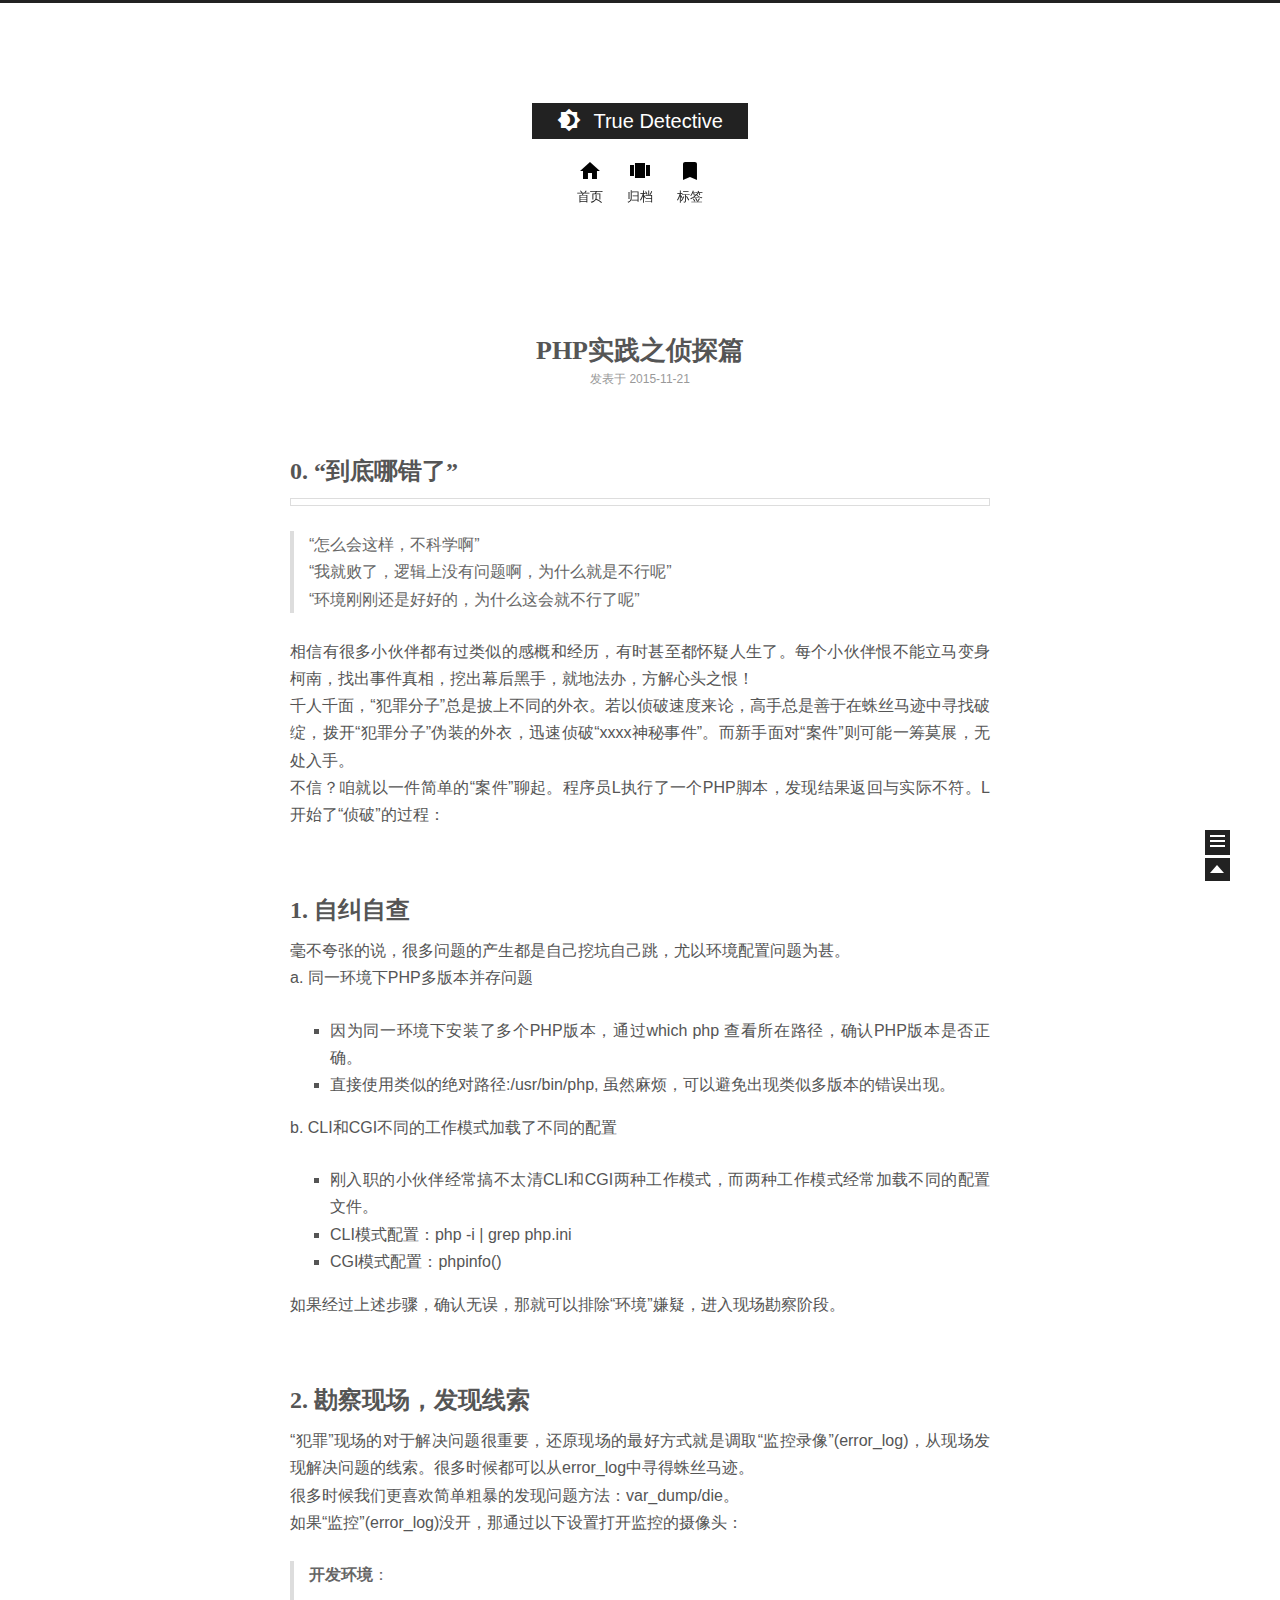
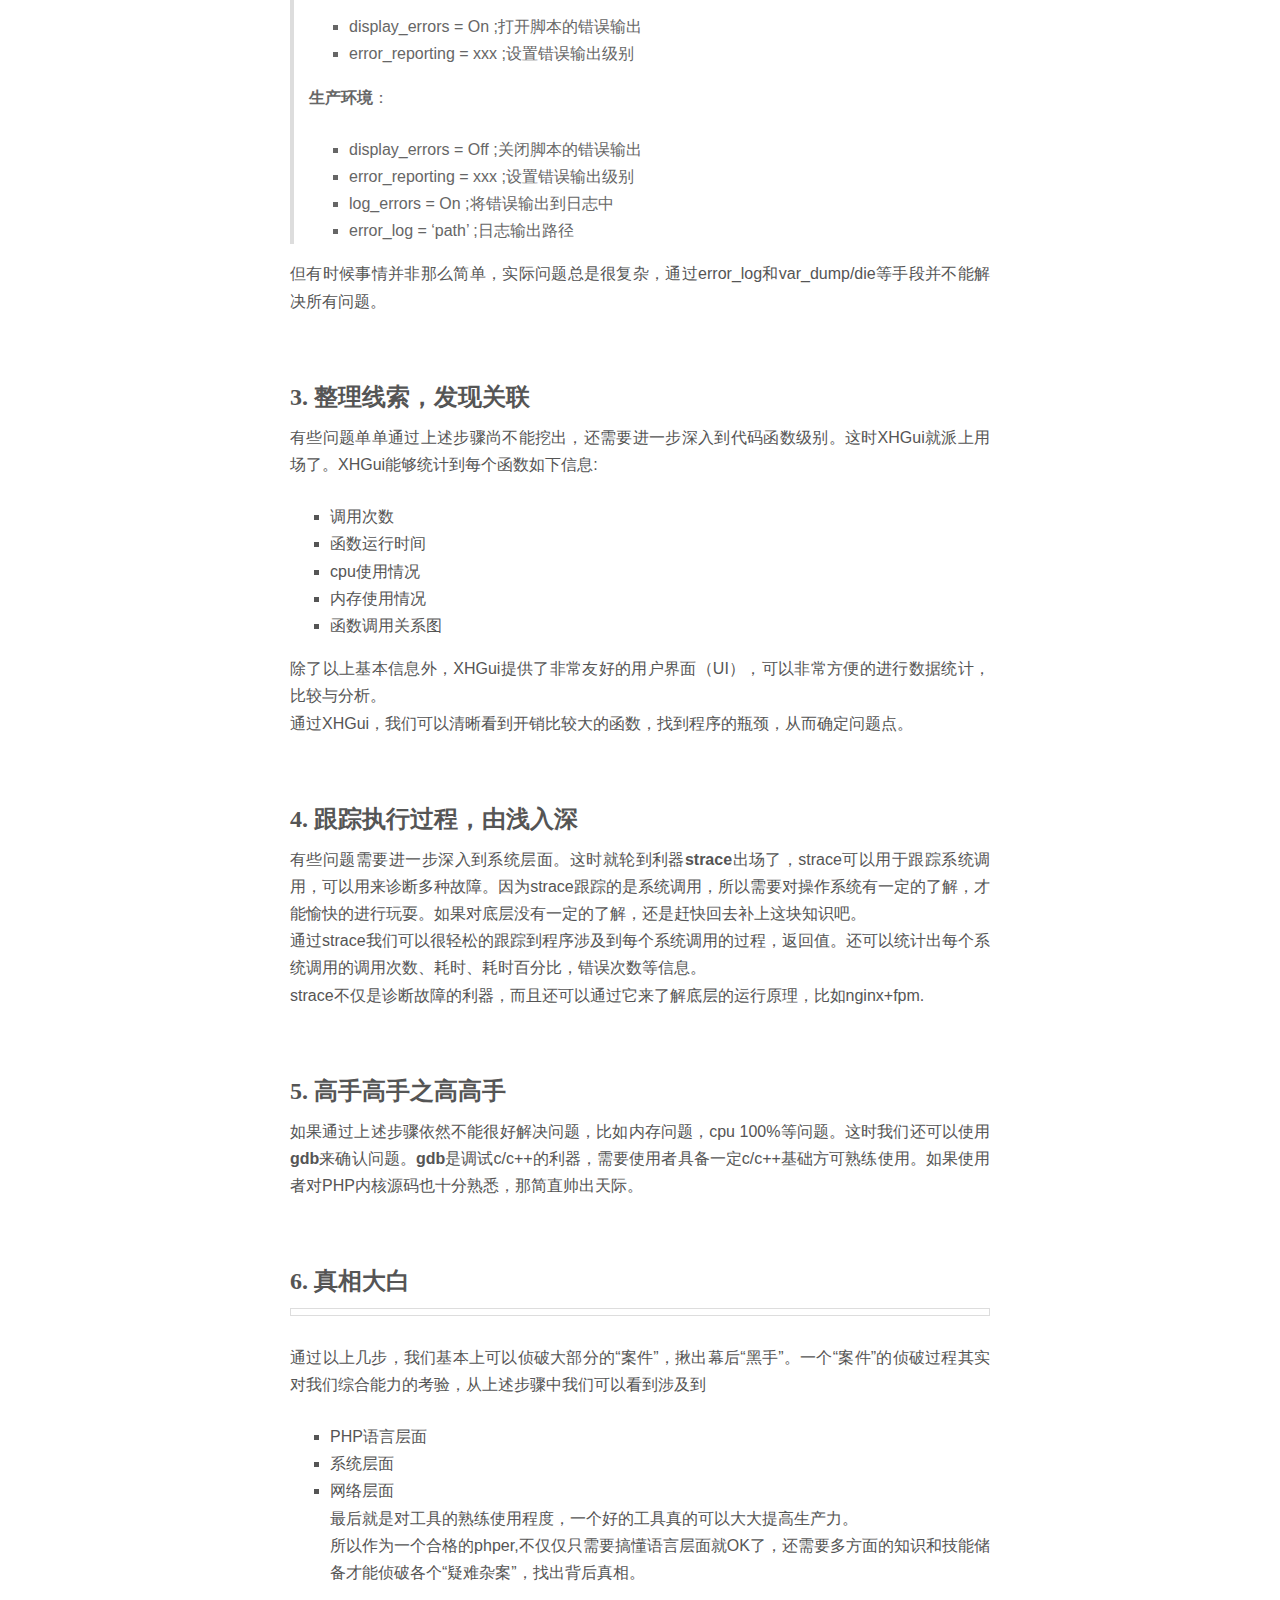
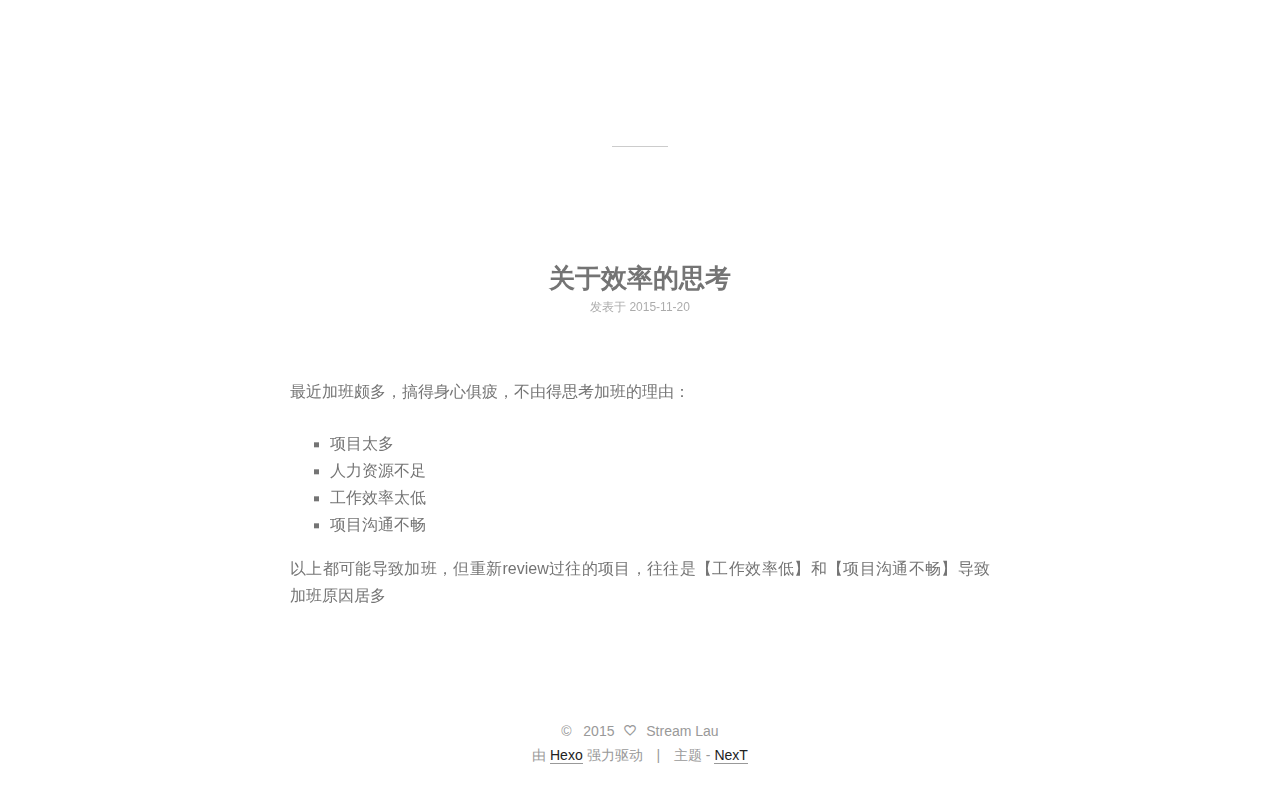
==== commit 443b5cfc: "Site updated: 2015-11-21 01:54:15" ====
--- a/index.html
+++ b/index.html
@@ -167,7 +167,7 @@
       <div class="post-meta">
         <span class="post-time">
           发表于
-          <time itemprop="dateCreated" datetime="2015-11-21T01:38:45+08:00" content="2015-11-21">
+          <time itemprop="dateCreated" datetime="2015-11-21T01:53:58+08:00" content="2015-11-21">
             2015-11-21
           </time>
         </span>
@@ -231,13 +231,12 @@
 <p>除了以上基本信息外，XHGui提供了非常友好的用户界面（UI），可以非常方便的进行数据统计，比较与分析。<br>通过XHGui，我们可以清晰看到开销比较大的函数，找到程序的瓶颈，从而确定问题点。</p>
 <h2 id="4-_跟踪执行过程，由浅入深">4. 跟踪执行过程，由浅入深</h2><p>有些问题需要进一步深入到系统层面。这时就轮到利器<strong>strace</strong>出场了，strace可以用于跟踪系统调用，可以用来诊断多种故障。因为strace跟踪的是系统调用，所以需要对操作系统有一定的了解，才能愉快的进行玩耍。如果对底层没有一定的了解，还是赶快回去补上这块知识吧。<br>通过strace我们可以很轻松的跟踪到程序涉及到每个系统调用的过程，返回值。还可以统计出每个系统调用的调用次数、耗时、耗时百分比，错误次数等信息。<br>strace不仅是诊断故障的利器，而且还可以通过它来了解底层的运行原理，比如nginx+fpm.</p>
 <h2 id="5-_高手高手之高高手">5. 高手高手之高高手</h2><p>如果通过上述步骤依然不能很好解决问题，比如内存问题，cpu 100%等问题。这时我们还可以使用<strong>gdb</strong>来确认问题。<strong>gdb</strong>是调试c/c++的利器，需要使用者具备一定c/c++基础方可熟练使用。如果使用者对PHP内核源码也十分熟悉，那简直帅出天际。</p>
-<p>通过以上几步，我们基本上可以侦破大部分的“案件”，揪出幕后“黑手”。一个“案件”的侦破过程其实对我们综合能力的考验，从上述步骤中我们可以看到涉及到</p>
+<h2 id="6-_真相大白">6. 真相大白</h2><p><img src="http://ww2.sinaimg.cn/large/68c3e8ffgw1ey7x8kkg74j20sg0lc76a.jpg" alt=""><br>通过以上几步，我们基本上可以侦破大部分的“案件”，揪出幕后“黑手”。一个“案件”的侦破过程其实对我们综合能力的考验，从上述步骤中我们可以看到涉及到</p>
 <ul>
 <li>PHP语言层面</li>
 <li>系统层面</li>
-<li>网络层面</li>
-</ul>
-<h2 id="6-_真相大白">6. 真相大白</h2><p><img src="http://ww2.sinaimg.cn/large/68c3e8ffgw1ey7x8kkg74j20sg0lc76a.jpg" alt=""><br>最后就是对工具的熟练使用程度，一个好的工具真的可以大大提高生产力。<br>所以作为一个合格的phper,不仅仅只需要搞懂语言层面就OK了，还需要多方面的知识和技能储备才能侦破各个“疑难杂案”，找出背后真相。</p>
+<li>网络层面<br>最后就是对工具的熟练使用程度，一个好的工具真的可以大大提高生产力。<br>所以作为一个合格的phper,不仅仅只需要搞懂语言层面就OK了，还需要多方面的知识和技能储备才能侦破各个“疑难杂案”，找出背后真相。</li>
+</ul>
 </span>
         
       
--- a/css/main.css
+++ b/css/main.css
@@ -1055,7 +1055,7 @@
   width: 4px;
   height: 4px;
   border-radius: 50%;
-  background: #60ffff;
+  background: #fff;
 }
 .sidebar-nav {
   margin: 0;
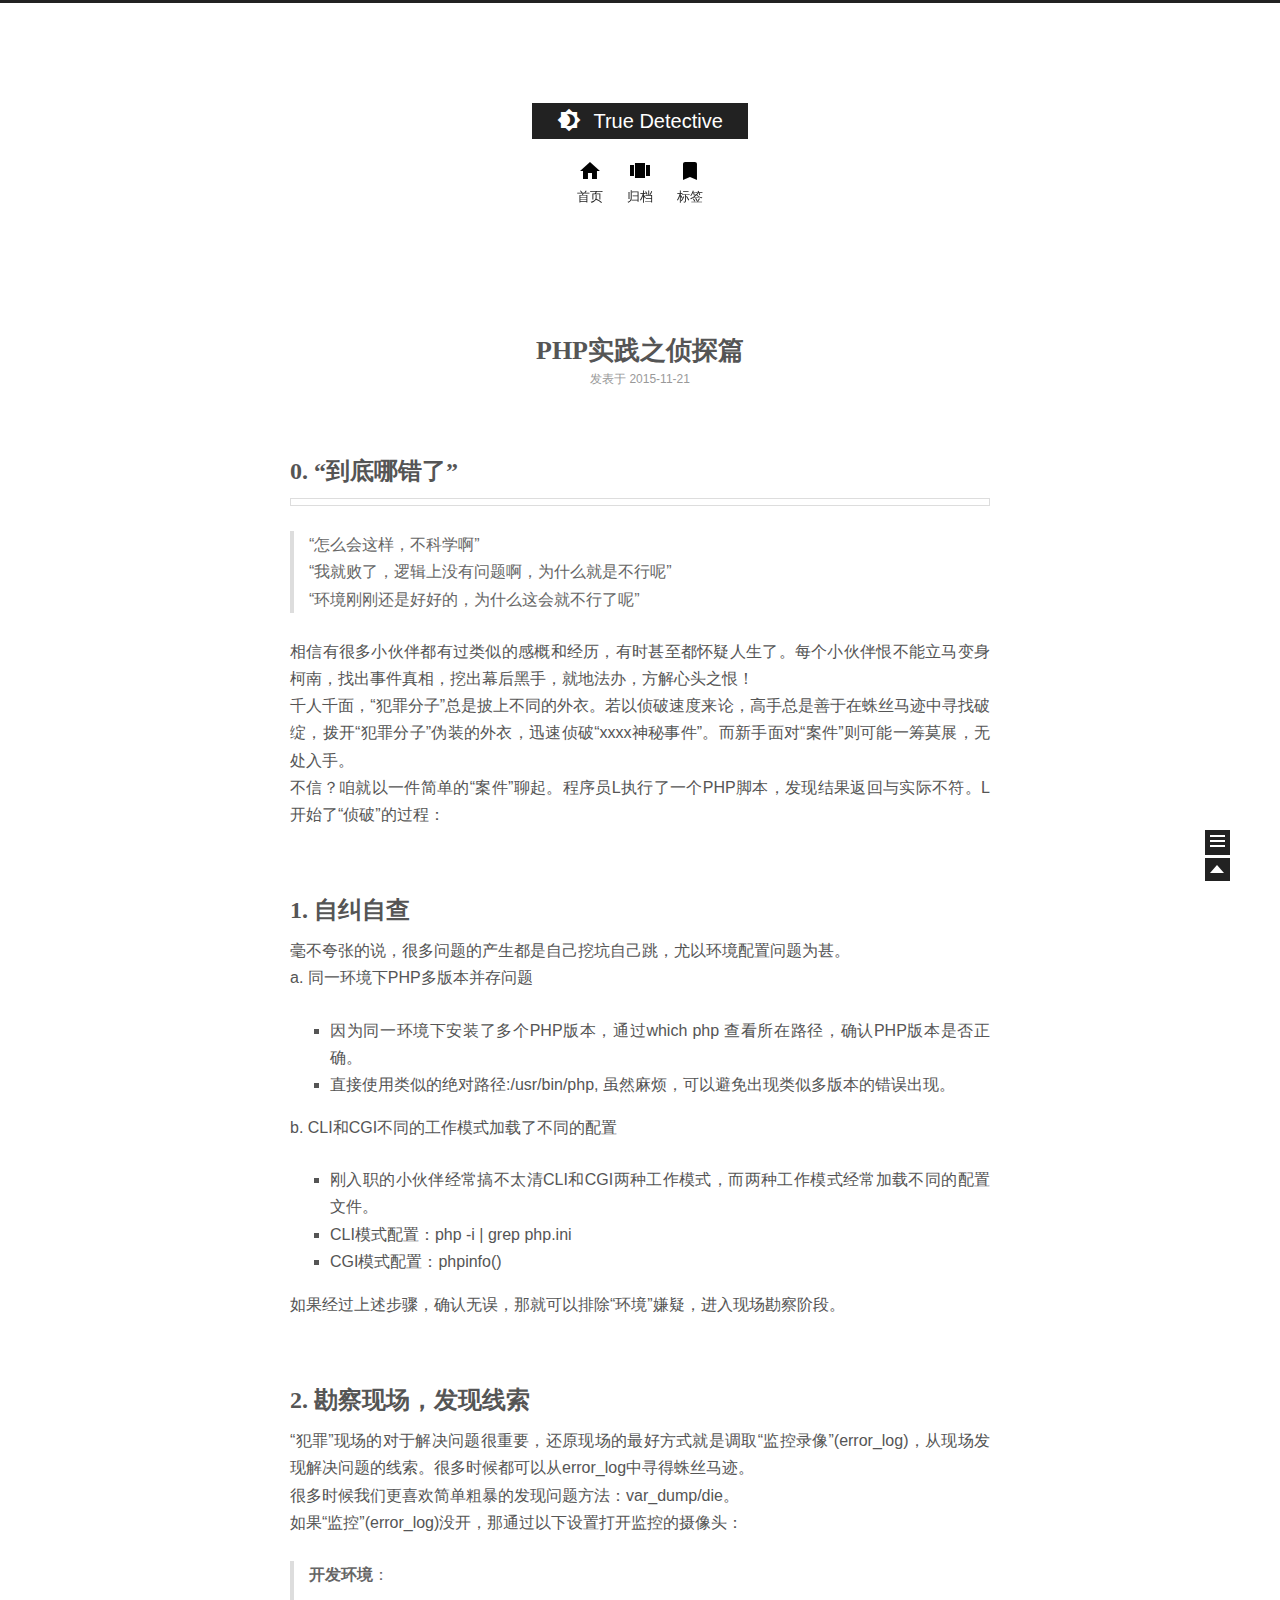
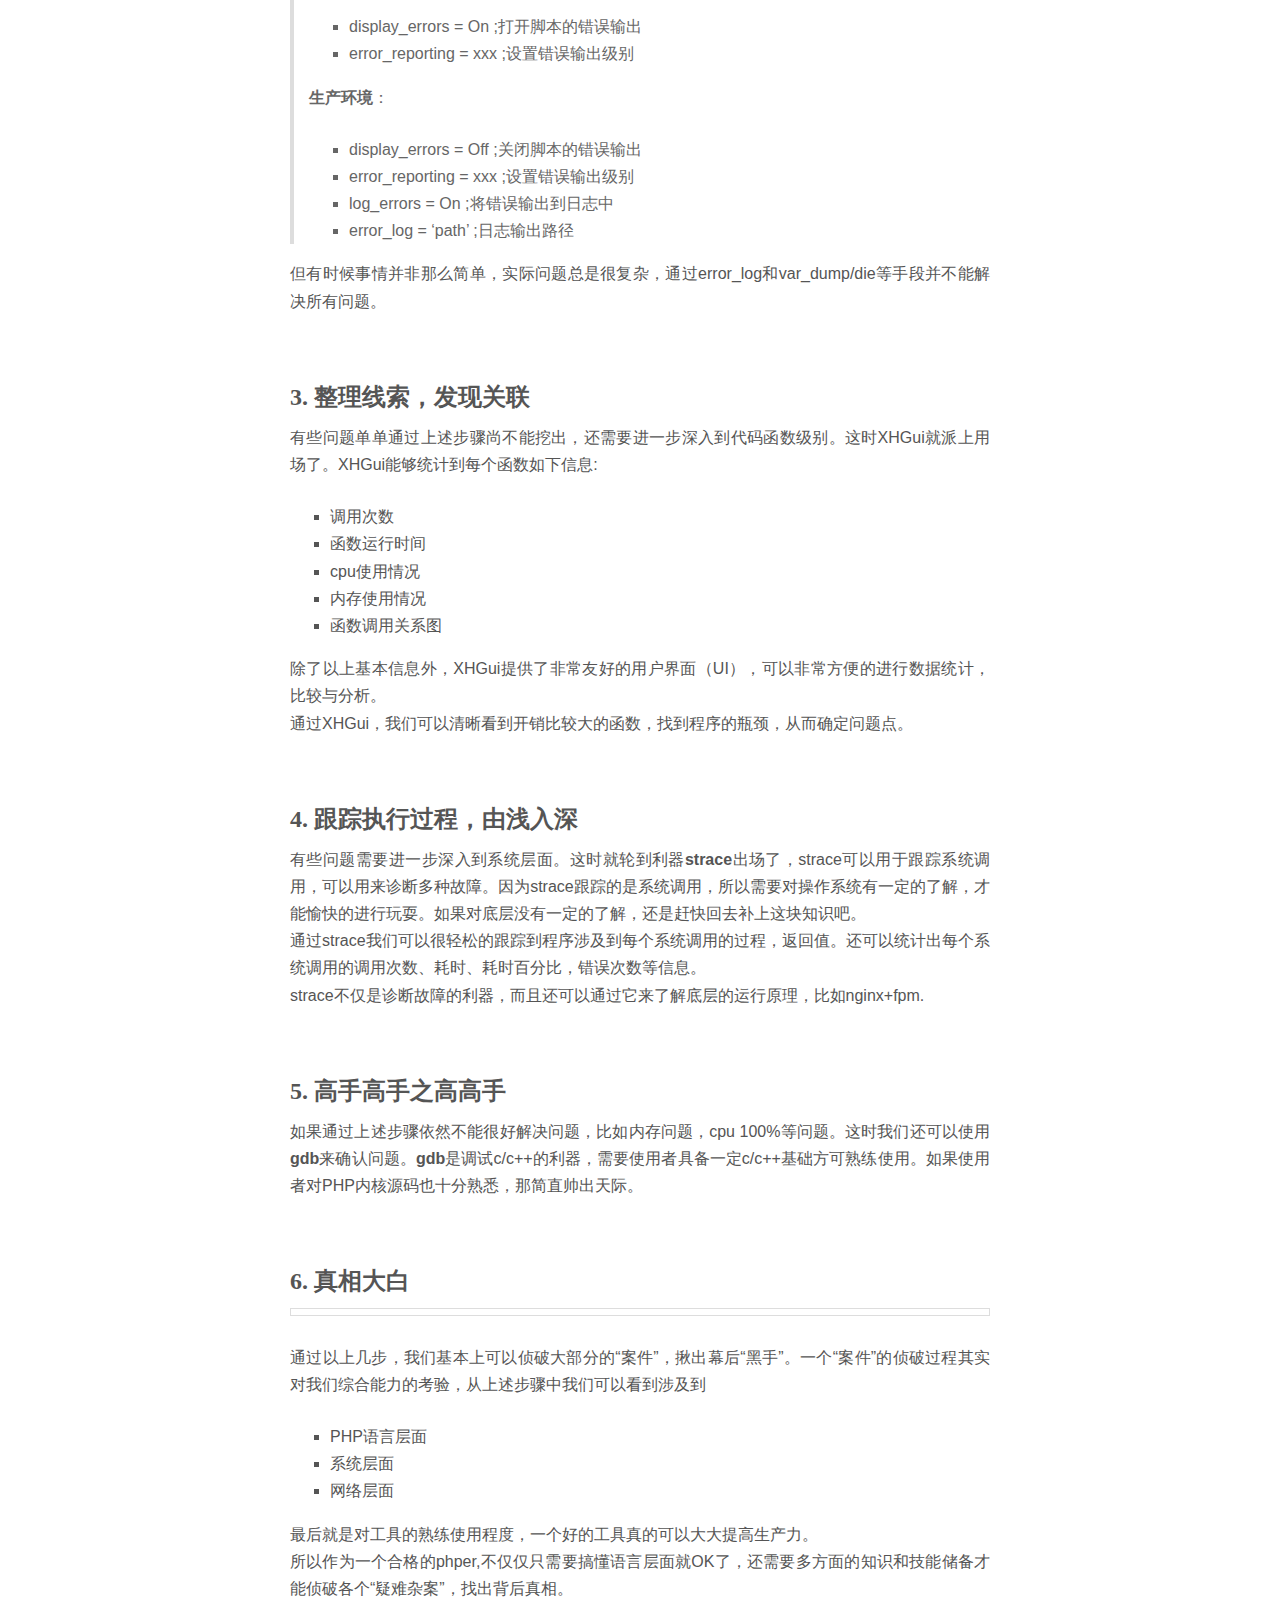
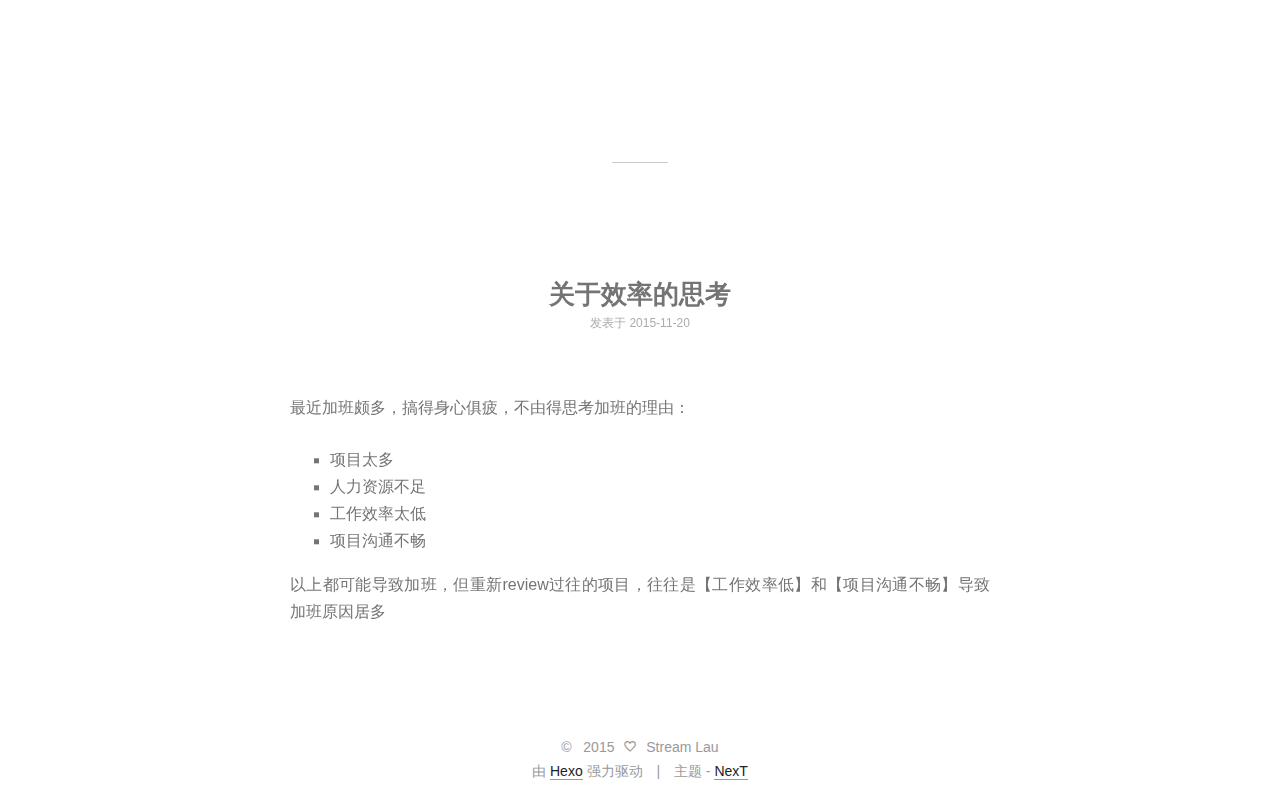
==== commit eaf33522: "Site updated: 2015-11-21 01:58:40" ====
--- a/index.html
+++ b/index.html
@@ -167,7 +167,7 @@
       <div class="post-meta">
         <span class="post-time">
           发表于
-          <time itemprop="dateCreated" datetime="2015-11-21T01:53:58+08:00" content="2015-11-21">
+          <time itemprop="dateCreated" datetime="2015-11-21T01:58:31+08:00" content="2015-11-21">
             2015-11-21
           </time>
         </span>
@@ -235,8 +235,9 @@
 <ul>
 <li>PHP语言层面</li>
 <li>系统层面</li>
-<li>网络层面<br>最后就是对工具的熟练使用程度，一个好的工具真的可以大大提高生产力。<br>所以作为一个合格的phper,不仅仅只需要搞懂语言层面就OK了，还需要多方面的知识和技能储备才能侦破各个“疑难杂案”，找出背后真相。</li>
-</ul>
+<li>网络层面</li>
+</ul>
+<p>最后就是对工具的熟练使用程度，一个好的工具真的可以大大提高生产力。<br>所以作为一个合格的phper,不仅仅只需要搞懂语言层面就OK了，还需要多方面的知识和技能储备才能侦破各个“疑难杂案”，找出背后真相。</p>
 </span>
         
       
--- a/css/main.css
+++ b/css/main.css
@@ -1055,7 +1055,7 @@
   width: 4px;
   height: 4px;
   border-radius: 50%;
-  background: #fff;
+  background: #95ff54;
 }
 .sidebar-nav {
   margin: 0;
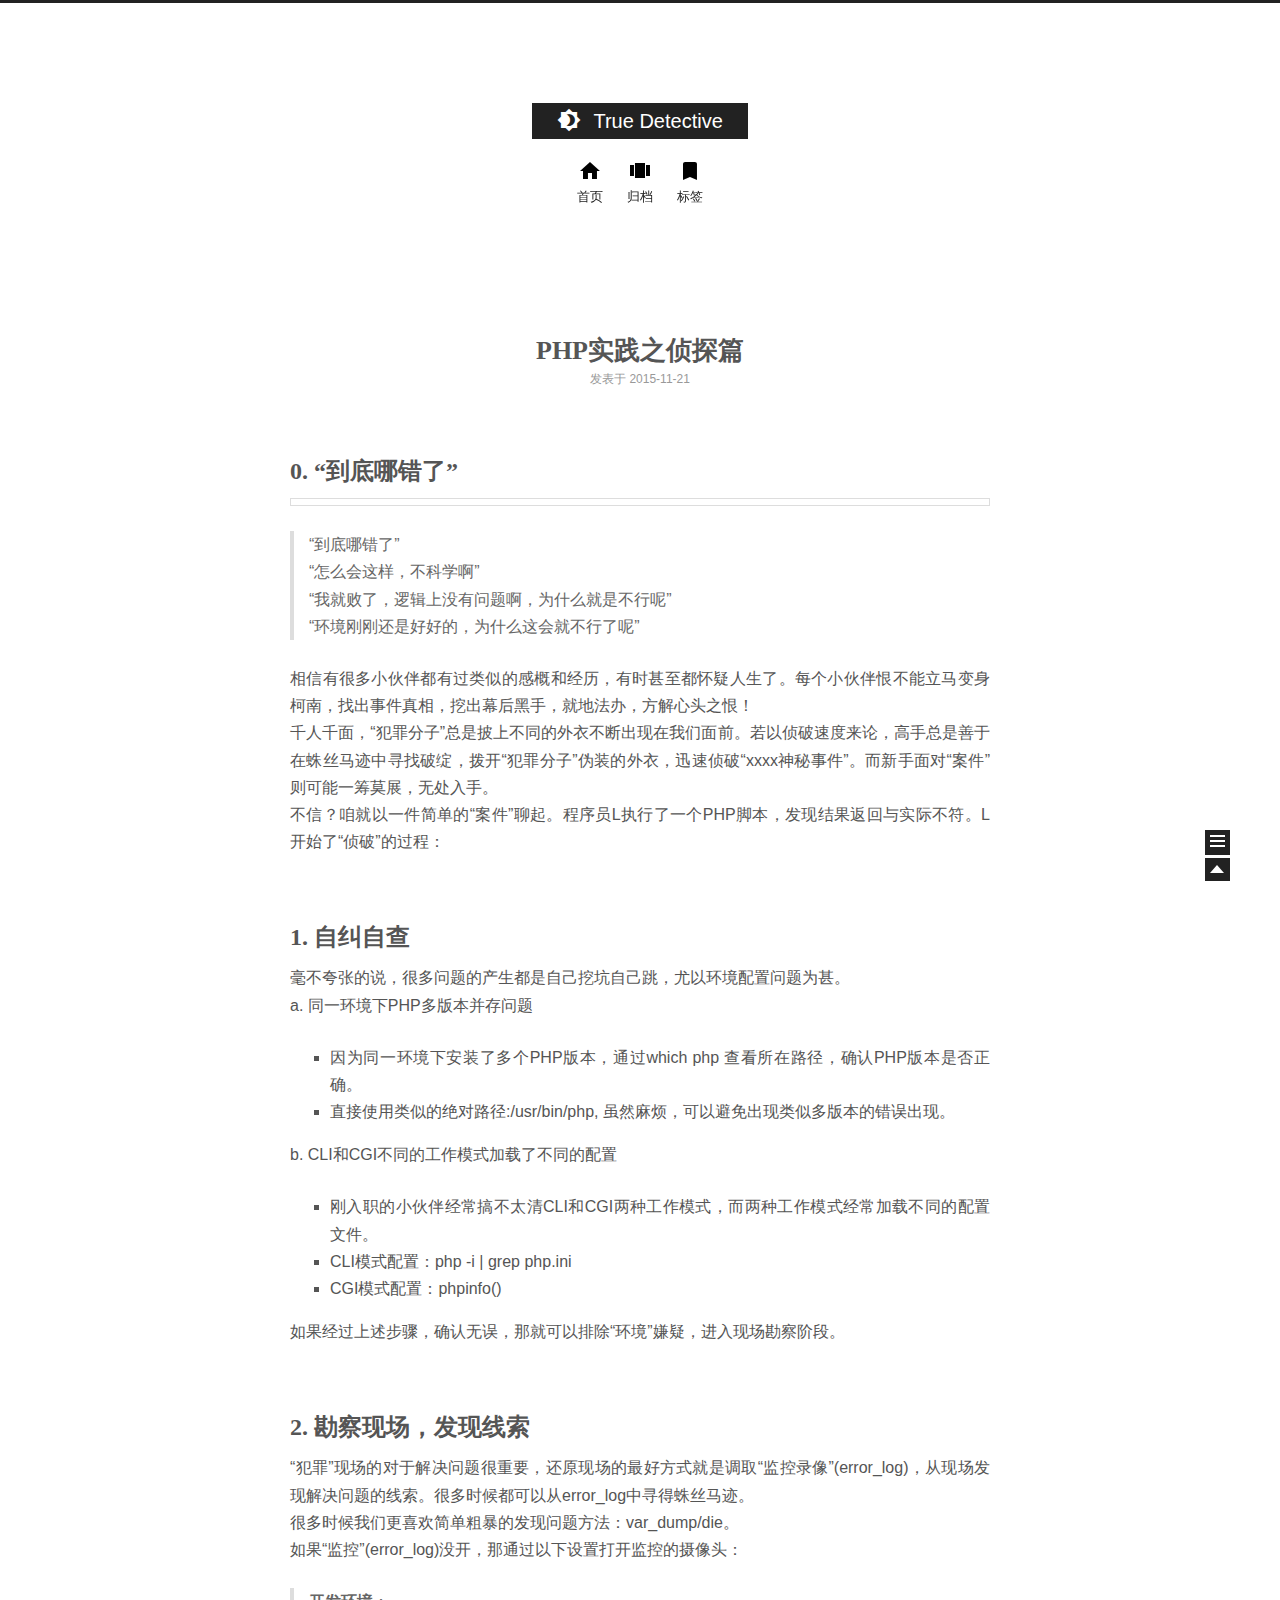
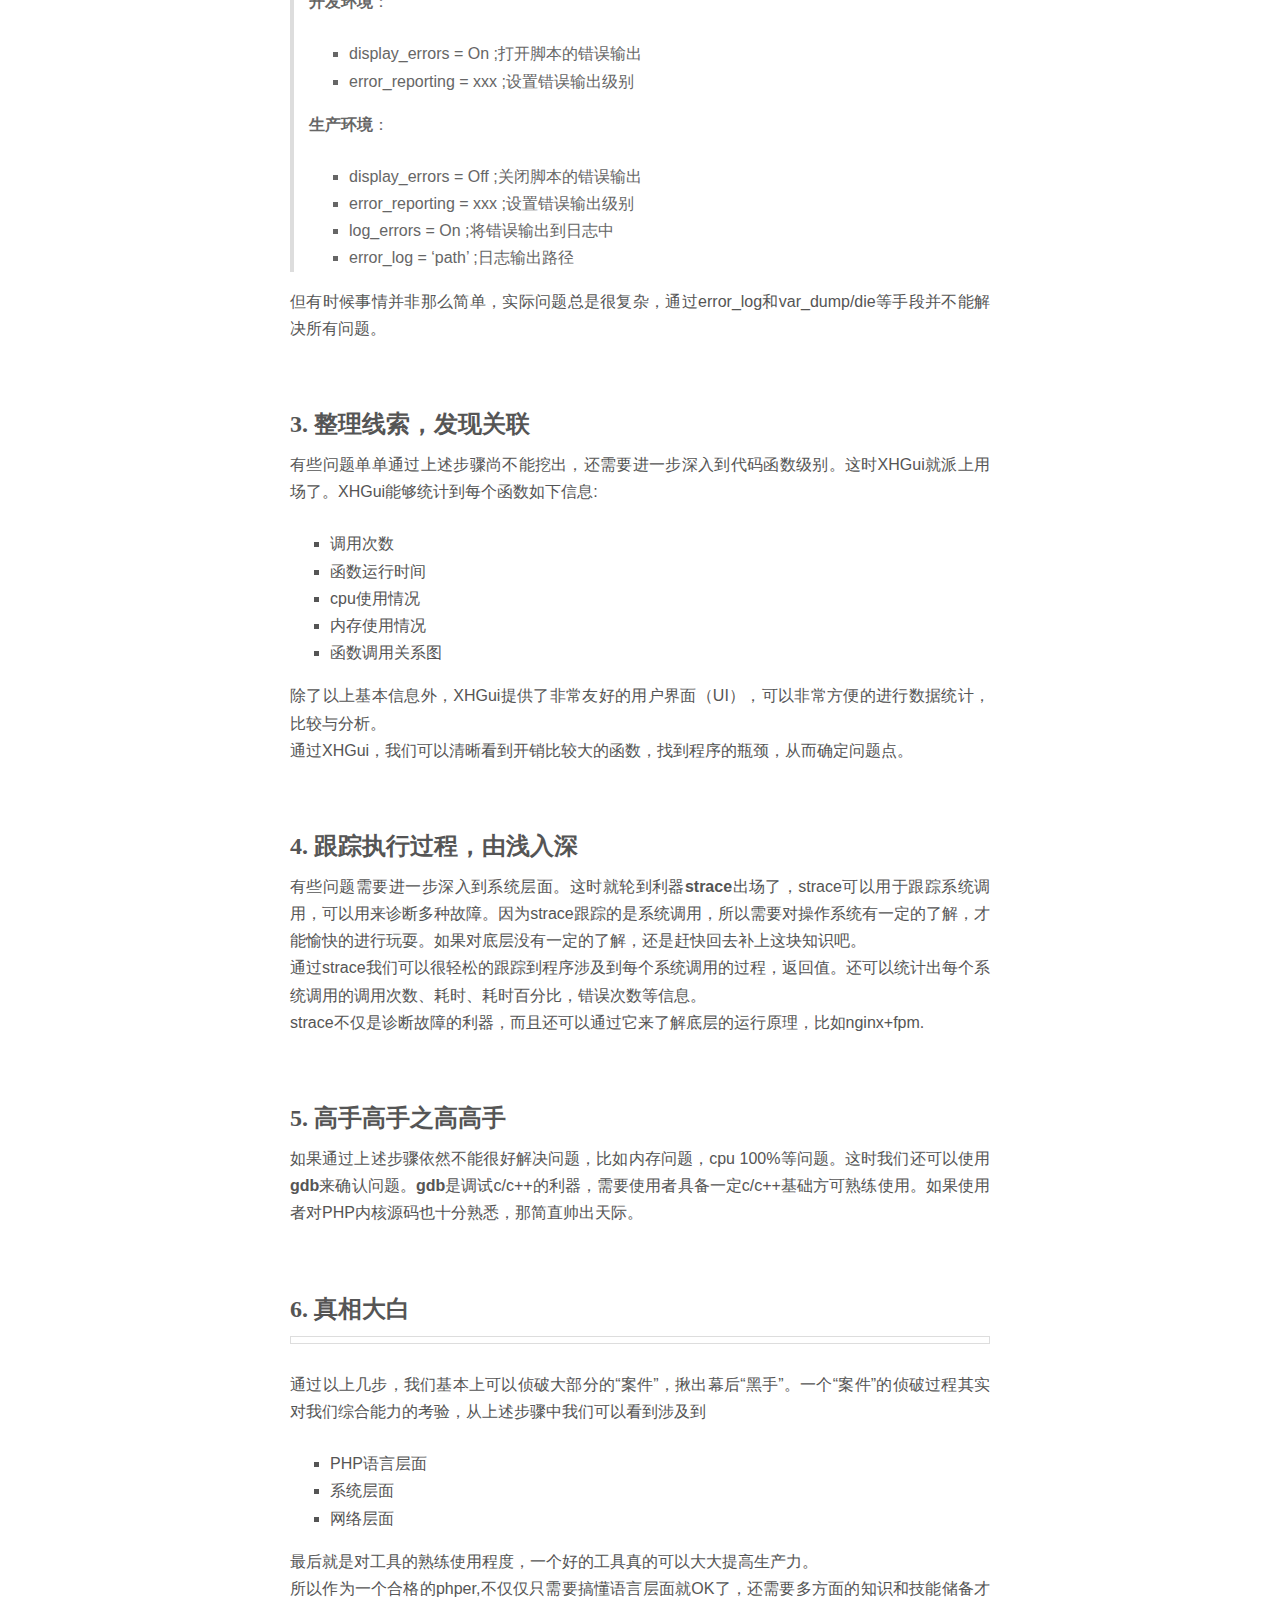
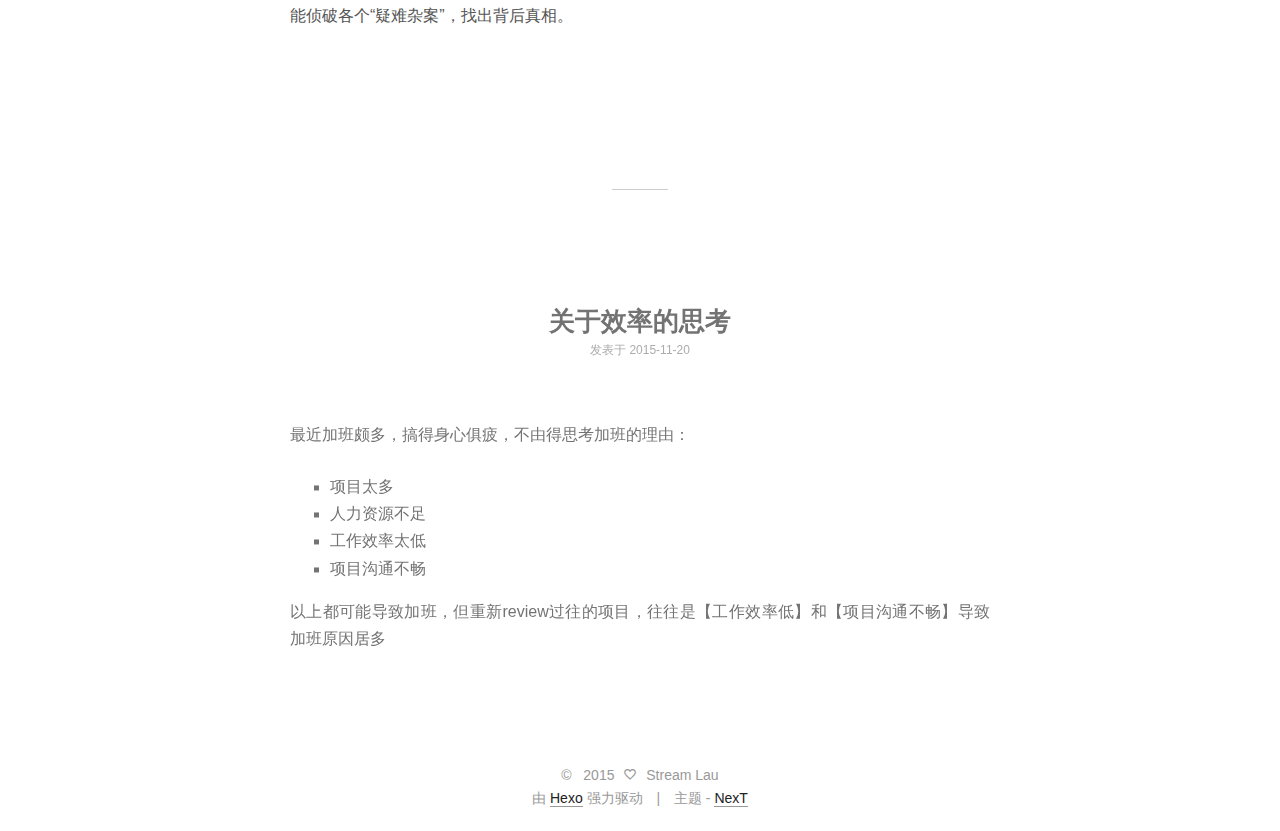
==== commit 5944d0fd: "Site updated: 2015-11-21 10:56:14" ====
--- a/index.html
+++ b/index.html
@@ -167,7 +167,7 @@
       <div class="post-meta">
         <span class="post-time">
           发表于
-          <time itemprop="dateCreated" datetime="2015-11-21T01:58:31+08:00" content="2015-11-21">
+          <time itemprop="dateCreated" datetime="2015-11-21T10:56:03+08:00" content="2015-11-21">
             2015-11-21
           </time>
         </span>
@@ -187,11 +187,11 @@
 
       
         
-          <span itemprop="articleBody"><h2 id="0-_“到底哪错了”">0. “到底哪错了”</h2><p><img src="http://ww3.sinaimg.cn/large/68c3e8ffgw1ey7x7z5gsej20sg0lc77q.jpg" alt=""></p>
+          <span itemprop="articleBody"><h2 id="0-_“到底哪错了”">0. “到底哪错了”</h2><p><img src="http://ww4.sinaimg.cn/large/68c3e8ffgw1ey8e94kzhdj20sg0k9gpe.jpg" alt=""></p>
 <blockquote>
-<p>“怎么会这样，不科学啊”<br>“我就败了，逻辑上没有问题啊，为什么就是不行呢”<br>“环境刚刚还是好好的，为什么这会就不行了呢” </p>
+<p>“到底哪错了”<br>“怎么会这样，不科学啊”<br>“我就败了，逻辑上没有问题啊，为什么就是不行呢”<br>“环境刚刚还是好好的，为什么这会就不行了呢” </p>
 </blockquote>
-<p>相信有很多小伙伴都有过类似的感概和经历，有时甚至都怀疑人生了。每个小伙伴恨不能立马变身柯南，找出事件真相，挖出幕后黑手，就地法办，方解心头之恨！<br>千人千面，“犯罪分子”总是披上不同的外衣。若以侦破速度来论，高手总是善于在蛛丝马迹中寻找破绽，拨开“犯罪分子”伪装的外衣，迅速侦破“xxxx神秘事件”。而新手面对“案件”则可能一筹莫展，无处入手。<br>不信？咱就以一件简单的“案件”聊起。程序员L执行了一个PHP脚本，发现结果返回与实际不符。L开始了“侦破”的过程：</p>
+<p>相信有很多小伙伴都有过类似的感概和经历，有时甚至都怀疑人生了。每个小伙伴恨不能立马变身柯南，找出事件真相，挖出幕后黑手，就地法办，方解心头之恨！<br>千人千面，“犯罪分子”总是披上不同的外衣不断出现在我们面前。若以侦破速度来论，高手总是善于在蛛丝马迹中寻找破绽，拨开“犯罪分子”伪装的外衣，迅速侦破“xxxx神秘事件”。而新手面对“案件”则可能一筹莫展，无处入手。<br>不信？咱就以一件简单的“案件”聊起。程序员L执行了一个PHP脚本，发现结果返回与实际不符。L开始了“侦破”的过程：</p>
 <h2 id="1-_自纠自查">1. 自纠自查</h2><p>毫不夸张的说，很多问题的产生都是自己挖坑自己跳，尤以环境配置问题为甚。<br>a. 同一环境下PHP多版本并存问题</p>
 <ul>
 <li>因为同一环境下安装了多个PHP版本，通过which php 查看所在路径，确认PHP版本是否正确。</li>
@@ -231,7 +231,7 @@
 <p>除了以上基本信息外，XHGui提供了非常友好的用户界面（UI），可以非常方便的进行数据统计，比较与分析。<br>通过XHGui，我们可以清晰看到开销比较大的函数，找到程序的瓶颈，从而确定问题点。</p>
 <h2 id="4-_跟踪执行过程，由浅入深">4. 跟踪执行过程，由浅入深</h2><p>有些问题需要进一步深入到系统层面。这时就轮到利器<strong>strace</strong>出场了，strace可以用于跟踪系统调用，可以用来诊断多种故障。因为strace跟踪的是系统调用，所以需要对操作系统有一定的了解，才能愉快的进行玩耍。如果对底层没有一定的了解，还是赶快回去补上这块知识吧。<br>通过strace我们可以很轻松的跟踪到程序涉及到每个系统调用的过程，返回值。还可以统计出每个系统调用的调用次数、耗时、耗时百分比，错误次数等信息。<br>strace不仅是诊断故障的利器，而且还可以通过它来了解底层的运行原理，比如nginx+fpm.</p>
 <h2 id="5-_高手高手之高高手">5. 高手高手之高高手</h2><p>如果通过上述步骤依然不能很好解决问题，比如内存问题，cpu 100%等问题。这时我们还可以使用<strong>gdb</strong>来确认问题。<strong>gdb</strong>是调试c/c++的利器，需要使用者具备一定c/c++基础方可熟练使用。如果使用者对PHP内核源码也十分熟悉，那简直帅出天际。</p>
-<h2 id="6-_真相大白">6. 真相大白</h2><p><img src="http://ww2.sinaimg.cn/large/68c3e8ffgw1ey7x8kkg74j20sg0lc76a.jpg" alt=""><br>通过以上几步，我们基本上可以侦破大部分的“案件”，揪出幕后“黑手”。一个“案件”的侦破过程其实对我们综合能力的考验，从上述步骤中我们可以看到涉及到</p>
+<h2 id="6-_真相大白">6. 真相大白</h2><p><img src="http://ww4.sinaimg.cn/large/68c3e8ffgw1ey8e9o0oprj20sf0ebgnf.jpg" alt=""><br>通过以上几步，我们基本上可以侦破大部分的“案件”，揪出幕后“黑手”。一个“案件”的侦破过程其实对我们综合能力的考验，从上述步骤中我们可以看到涉及到</p>
 <ul>
 <li>PHP语言层面</li>
 <li>系统层面</li>
--- a/css/main.css
+++ b/css/main.css
@@ -1055,7 +1055,7 @@
   width: 4px;
   height: 4px;
   border-radius: 50%;
-  background: #95ff54;
+  background: #ffcb36;
 }
 .sidebar-nav {
   margin: 0;
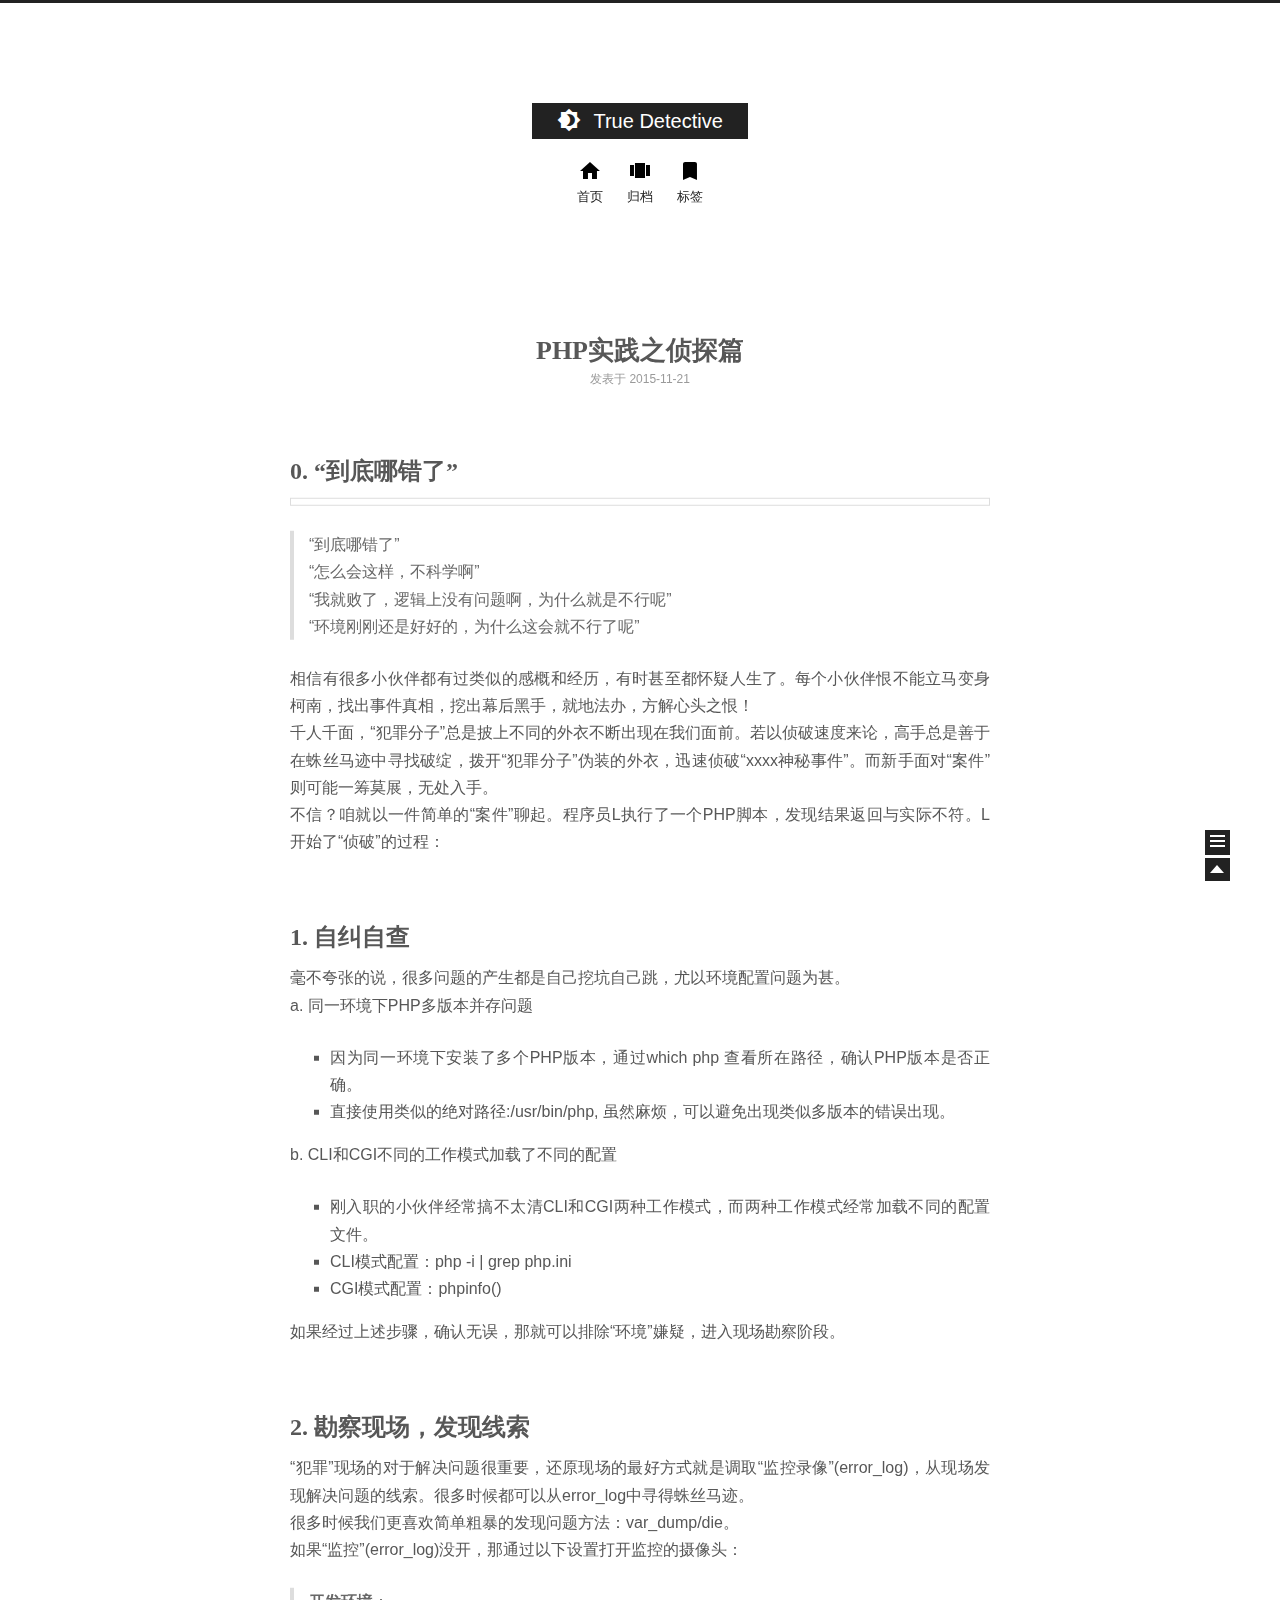
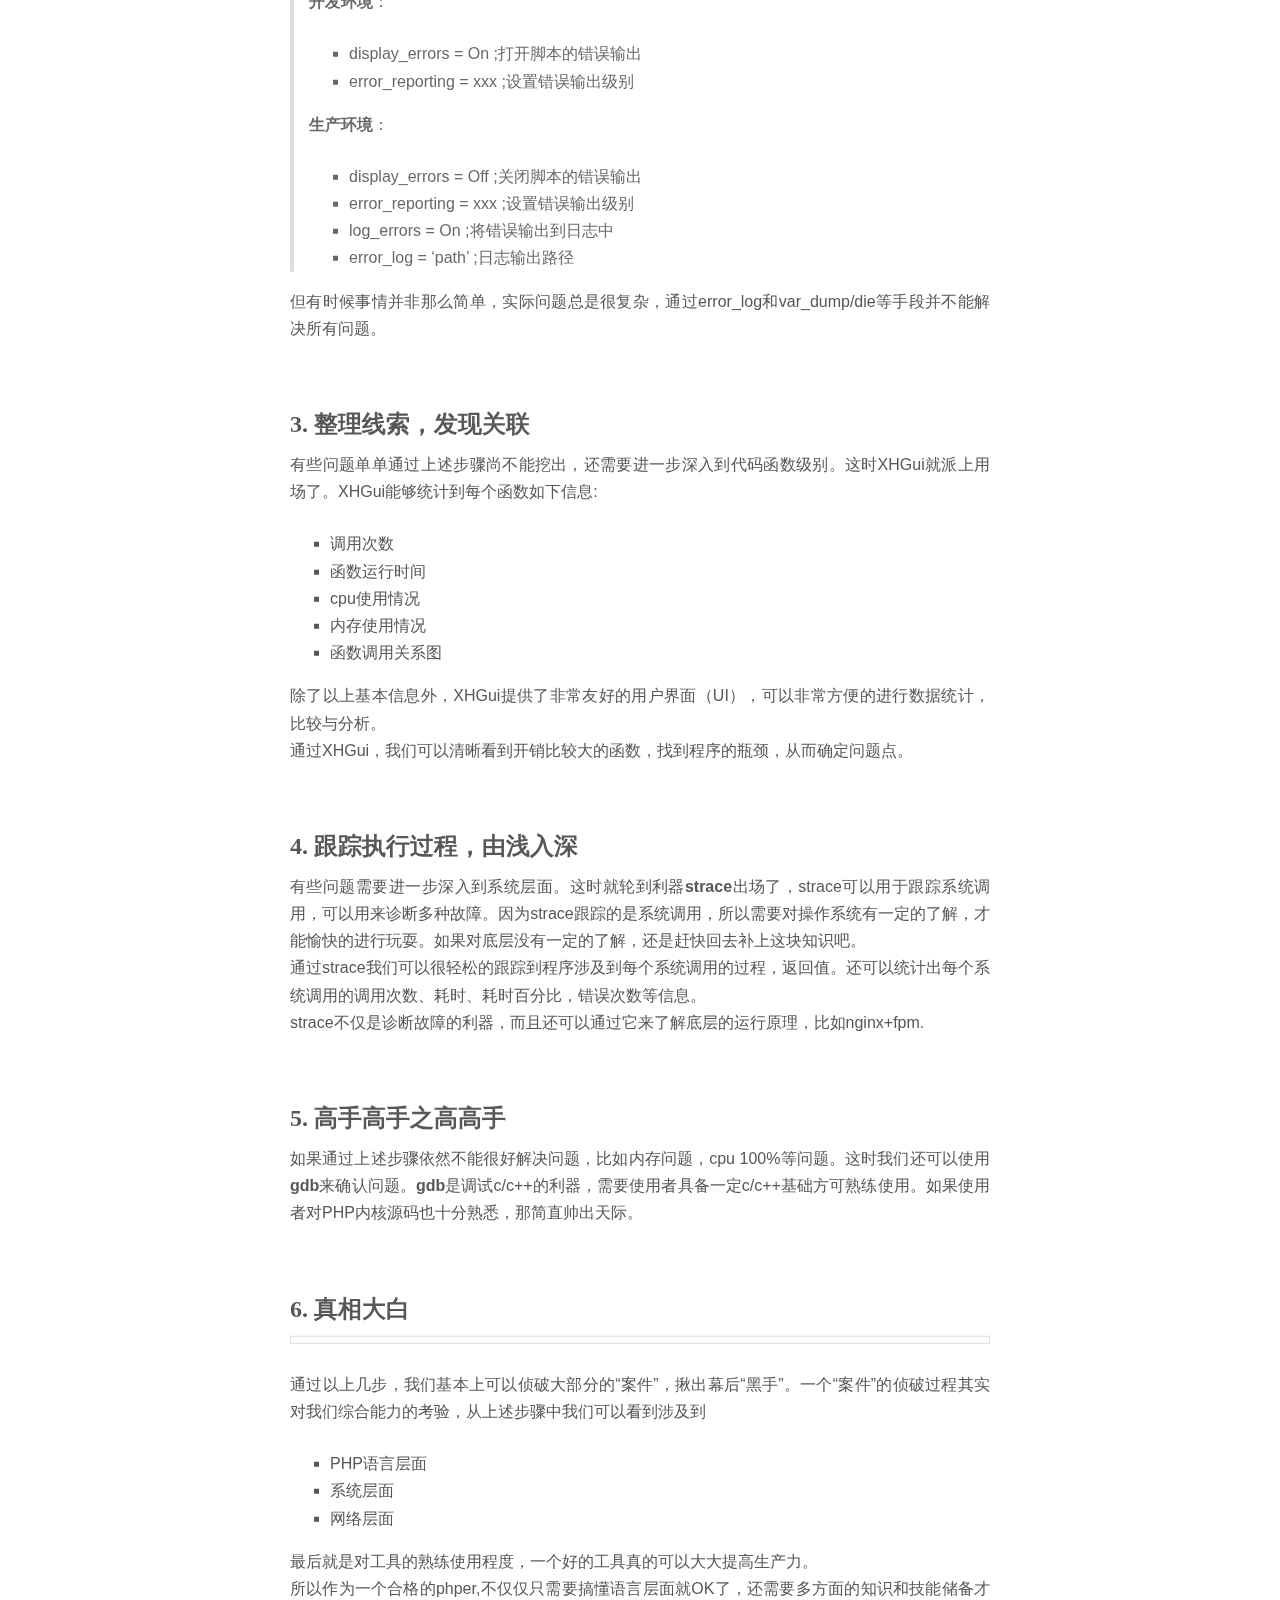
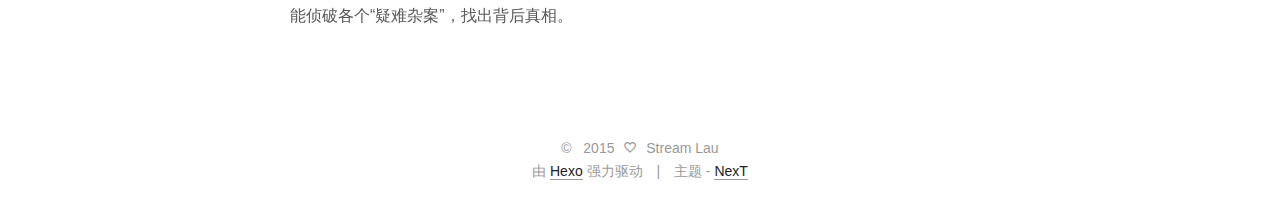
==== commit a0463dad: "Site updated: 2015-11-21 22:47:33" ====
--- a/index.html
+++ b/index.html
@@ -257,75 +257,6 @@
 
 
     
-      
-
-  <article class="post post-type-normal " itemscope itemtype="http://schema.org/Article">
-    <header class="post-header">
-
-      
-      
-        <h1 class="post-title" itemprop="name headline">
-          
-          
-            
-              <a class="post-title-link" href="/2015/11/20/new_post_1/" itemprop="url">
-                关于效率的思考
-              </a>
-            
-          
-        </h1>
-      
-
-      <div class="post-meta">
-        <span class="post-time">
-          发表于
-          <time itemprop="dateCreated" datetime="2015-11-20T00:29:25+08:00" content="2015-11-20">
-            2015-11-20
-          </time>
-        </span>
-
-        
-
-        
-          
-        
-      </div>
-    </header>
-
-    <div class="post-body">
-
-      
-      
-
-      
-        
-          <span itemprop="articleBody"><p>最近加班颇多，搞得身心俱疲，不由得思考加班的理由：</p>
-<ul>
-<li>项目太多</li>
-<li>人力资源不足</li>
-<li>工作效率太低</li>
-<li>项目沟通不畅</li>
-</ul>
-<p>以上都可能导致加班，但重新review过往的项目，往往是【工作效率低】和【项目沟通不畅】导致加班原因居多</p>
-</span>
-        
-      
-    </div>
-
-    <footer class="post-footer">
-      
-
-      
-
-      
-      
-        <div class="post-eof"></div>
-      
-    </footer>
-  </article>
-
-
-    
   </section>
 
   
@@ -360,7 +291,7 @@
         <nav class="site-state motion-element">
           <div class="site-state-item site-state-posts">
             <a href="/archives">
-              <span class="site-state-item-count">2</span>
+              <span class="site-state-item-count">1</span>
               <span class="site-state-item-name">日志</span>
             </a>
           </div>
--- a/css/main.css
+++ b/css/main.css
@@ -1055,7 +1055,7 @@
   width: 4px;
   height: 4px;
   border-radius: 50%;
-  background: #ffcb36;
+  background: #8b829e;
 }
 .sidebar-nav {
   margin: 0;
